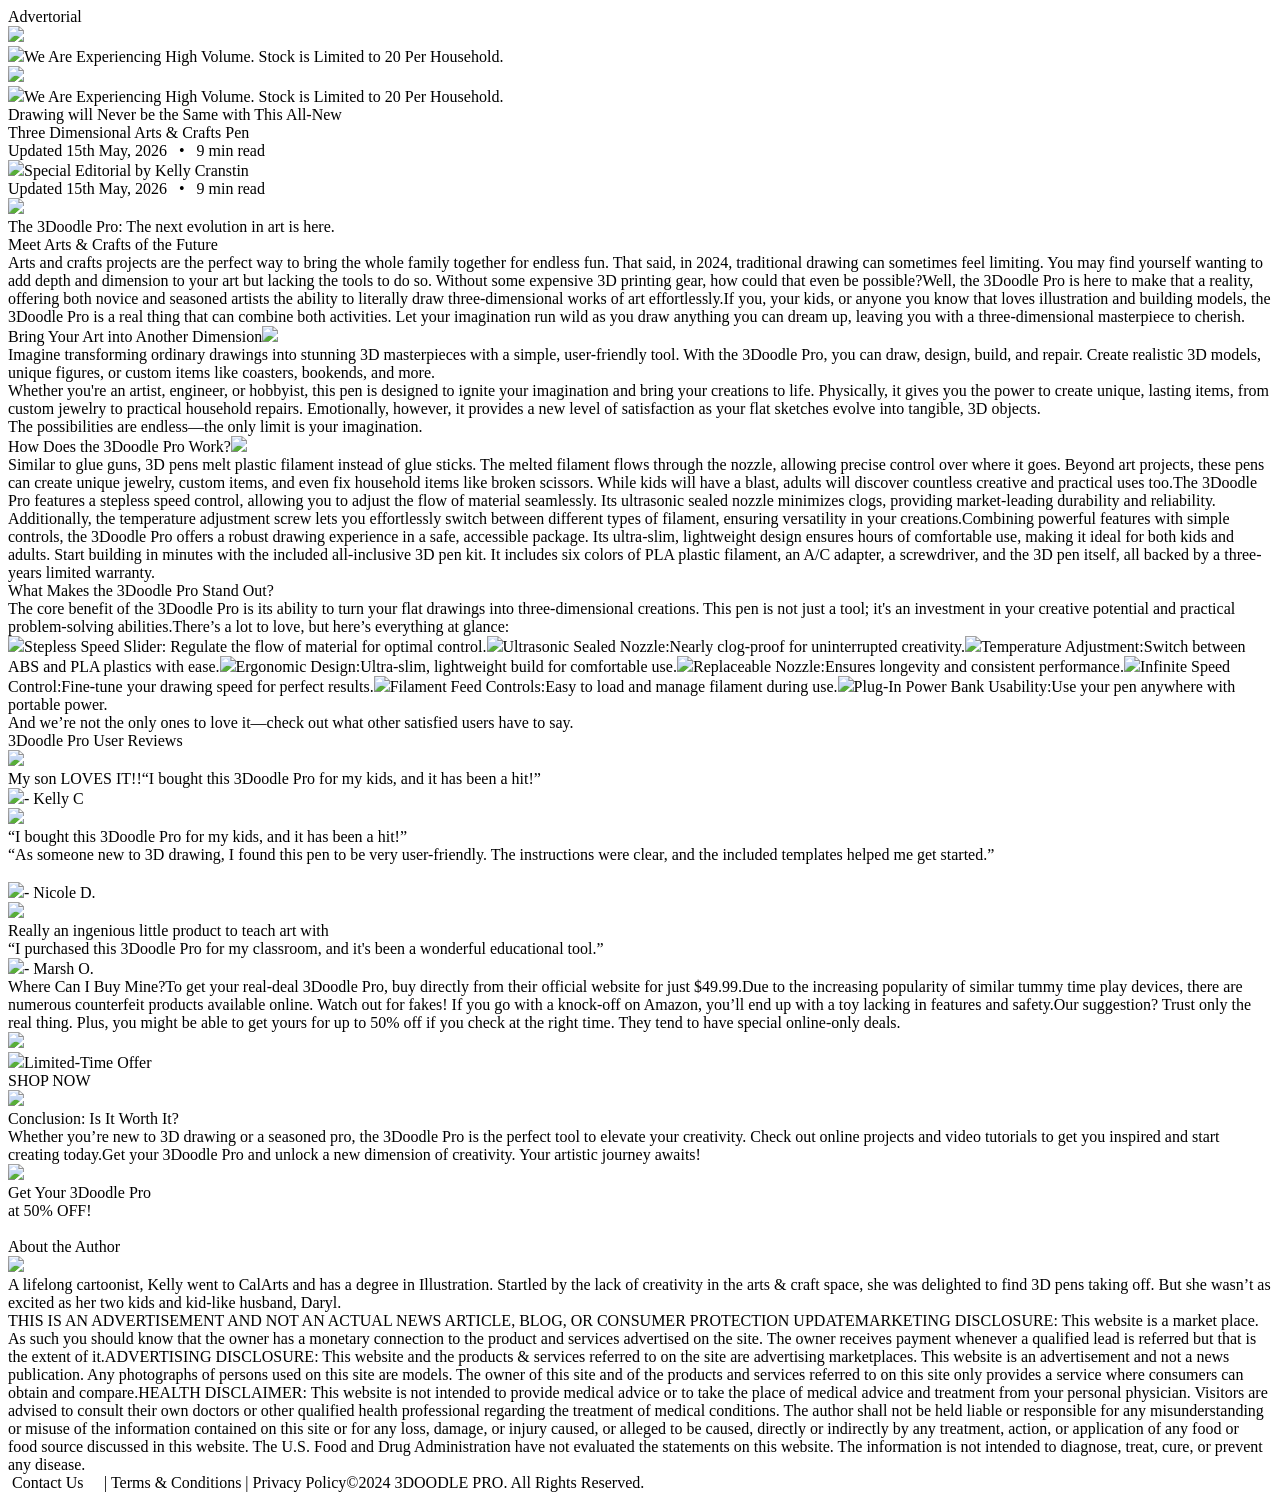
==== info/1/int/index-v1-dtlv1-dtcv3/index.html @ f33170c3 "deploy funnel preview" ====
<!DOCTYPE html><html lang="en"><head><base href="/6a0732c35bcf69f9577e27d4-preview/"><meta charset="UTF-8"><meta name="viewport" content="width=device-width, initial-scale=1.0">
<script>
  window.HEATMAP_CONTEXT = {
    funnelId: "6a0732c35bcf69f9577e27d4",
    pageType: "Presell",
    pageName: "3DoodlePro - Presell V1"
  };
</script><script>/* >> Heatmap.com :: Snippet << */(function (h,e,a,t,m,ap) { (h._heatmap_paq = []).push([ 'setTrackerUrl', (h.heatUrl = e) + a]); h.hErrorLogs=h.hErrorLogs || []; ap=t.createElement('script');  ap.src=h.heatUrl+'preprocessor.min.js?sid='+m;  ap.defer=true; t.head.appendChild(ap); ['error', 'unhandledrejection'].forEach(function (ty) {     h.addEventListener(ty, function (et) { h.hErrorLogs.push({ type: ty, event: et }); }); });})(window,'https://dashboard.heatmap.com/','heatmap.php',document,5262);</script><meta name="description" content=""><title>3DoodlePro</title><link rel="icon" href="favicon.ico" type="image/x-icon"><script>
sessionStorage.setItem("test", false);

const ALLOWED_AFFILIATE_IDS = [];

let nextPageSlug = null;

function handleUrlParams(params) {
  const specialParams = ["p_dc", "p_tenbucksoff", "p_freeship", "p_freegift"];
  const allowedDcValues = ["5", "10", "15", "20", "25"];
  const currentAffId = params.get("affid") || sessionStorage.getItem("affid");
  const discountsAllowed =
    ALLOWED_AFFILIATE_IDS.length === 0 ||
    (currentAffId !== null && ALLOWED_AFFILIATE_IDS.includes(currentAffId));
  if (!discountsAllowed) {
    specialParams.forEach((key) => sessionStorage.removeItem(key));
  }
  params.forEach((value, key) => {
    const paramKey = `p_${key}`;
    if (specialParams.includes(paramKey)) {
      if (!discountsAllowed) return;
      if (paramKey === "p_dc" && !allowedDcValues.includes(value)) return;
      sessionStorage.setItem(paramKey, value);
    } else {
      sessionStorage.setItem(key, value);
    }
  });
}

if (localStorage.getItem('sK_r')) {
  const cr = JSON.parse(localStorage.getItem('sK_r'));
  const normalizePath = (rawPath) => {
    if (!rawPath) return '';
    try {
      let p = String(rawPath);
      p = p.split('?')[0].split('#')[0];
      p = p.replace(/\/+$/, '');
      p = p.replace(/\/index.html$/, '');
      p = p.replace(/^\/+/, ''); p = p.replace(/^6a0732c35bcf69f9577e27d4-preview\/?/, '');
      return p;
    } catch (e) {
      console.error('Error normalizing path', e);
      return '';
    }
  };
  const pathname = window.location.pathname;
  const cp = normalizePath(pathname || '/');
  let nr = cr.find((r) => r.page === cp);
  if (nr) {
    const urlParams = new URLSearchParams(window.location.search);
    const baseNext = pathname.endsWith("/index.html") ? nr.next + "/index.html" : nr.next || '';
    const withQuery = urlParams && urlParams.toString()
      ? baseNext + '?' + urlParams.toString()
      : baseNext;
    nextPageSlug = withQuery && !withQuery.startsWith('/') ? '/6a0732c35bcf69f9577e27d4-preview/' + withQuery : withQuery;

    document.addEventListener("DOMContentLoaded", () => {
      MVMT.init('6a0732c35bcf69f9577e27d4', 'Presell')
      const ctaButtons = document.querySelectorAll("[data-cta-button]");
      ctaButtons.forEach((button) => {
        button.href = nextPageSlug;
        button.addEventListener("click", (e) => {
          e.preventDefault();
          MVMT.track("CTA_CLICK", {
            page: "3DoodlePro - Presell V1",
            page_type: "Presell",
            page_url: window.location.href,
          });
          window.location.href = nextPageSlug;
        });
      });
    });
  }
  
}

const route = async () => {
  if (localStorage.getItem('sK_r')) return JSON.parse(localStorage.getItem('sK_r'));
  const sessionId = MVMT.getSessionId() || localStorage.getItem("mvmt_session_id") || "";
  const url = 'https://func-ab-test-events-prod-001.azurewebsites.net/api/checkRoute?id=6a0732c35bcf69f9577e27d4&v=177913681702393&sessionId='+sessionId;
  try {
    const response = await fetch(url);
    if (!response.ok) throw new Error('Network response was not ok');
    const data = await response.json();
    localStorage.setItem('sK_r', JSON.stringify(data));
    return data;
  } catch (error) {
    console.error('There was a problem with the fetch operation:', error);
    throw error;
  }
}
const nextPage = async () => {
  let cr = await route();
  if (!cr) throw new Error('Route not found');
  const normalizePath = (rawPath) => {
    if (!rawPath) return '';
    try {
      let p = String(rawPath);
      p = p.split('?')[0].split('#')[0];
      p = p.replace(/\/+$/, '');
      p = p.replace(/\/index.html$/, '');
      p = p.replace(/^\/+/, ''); p = p.replace(/^6a0732c35bcf69f9577e27d4-preview\/?/, '');
      return p;
    } catch (e) {
      console.error('Error normalizing path', e);
      return '';
    }
  };
  const pathname = window.location.pathname;
  const cp = normalizePath(pathname || '/');
  let nr = cr.find((r) => r.page === cp);
  if (!nr) {
    try {
      localStorage.removeItem('sK_r');
    } catch (e) {
      // ignore storage errors
    }
    cr = await route();
    if (!cr) return '';
    nr = cr.find((r) => r.page === cp);
  }
  const urlParams = new URLSearchParams(window.location.search);
  if (!nr) return '';
  const baseNext = pathname.endsWith("/index.html") ? nr.next + "/index.html" : nr.next || '';
  const withQuery = urlParams && urlParams.toString()
    ? baseNext + '?' + urlParams.toString()
    : baseNext;
  const absolute = withQuery && !withQuery.startsWith('/') ? '/6a0732c35bcf69f9577e27d4-preview/' + withQuery : withQuery;
  return absolute;
}
const urlParams = new URLSearchParams(window.location.search);
handleUrlParams(urlParams);

document.addEventListener("DOMContentLoaded", () => {
  document.addEventListener("click", (event) => {
    const elementClasses = event.target.className;
    const elementId = event.target.id;

    const windowPosition = window.scrollY;
    const windowWidth = window.innerWidth;
    const windowHeight = window.innerHeight;
    const elementPosition = event.clientX;
    const elementTop = event.clientY;

    MVMT.track("PAGE_CLICK", {
      page: "3DoodlePro - Presell V1",
      page_type: "Presell",
      page_url: window.location.href,
      element_classes: elementClasses,
      element_id: elementId,
      window_position: windowPosition,
      window_width: windowWidth,
      window_height: windowHeight,
      element_position: elementPosition,
      element_top: elementTop,
    });
  });

  const params = new URLSearchParams(window.location.search);
  const elementsToHideSelectors = Array.from(params.entries()).reduce((selectors, [key, value]) => {
      if (value === "n" || value === "none") {
          selectors.push(`[data-url-param-${key}]`);
      }
      return selectors;
  }, []);
  if (elementsToHideSelectors.length) {
      document.querySelectorAll(elementsToHideSelectors.join(",")).forEach(el => el.style.display = "none");
  }
  const topBanner = document.querySelector("[data-url-param-colorbanner]");
  if (topBanner && params.has("colorbanner")) topBanner.style.backgroundColor = params.get("colorbanner") || "red";
});

const getGlobals = async () => {
  const response = await fetch("https://stdigitalmvmtprod001.blob.core.windows.net/globals/production/default");
  const data = await response.json();
  return data;
};

document.addEventListener("DOMContentLoaded", async() => {

  if (nextPageSlug === null || nextPageSlug.length === 0) {
    nextPageSlug = await nextPage();
    const ctaButtons = document.querySelectorAll("[data-cta-button]");
    ctaButtons.forEach((button) => {
      button.href = nextPageSlug;
      button.addEventListener("click", (e) => {
        e.preventDefault();
        MVMT.track("CTA_CLICK", {
          page: "3DoodlePro - Presell V1",
          page_type: "Presell",
          page_url: window.location.href,
        });
        window.location.href = nextPageSlug;
      });
    });
  }
    
  const globals = await getGlobals();
  const globalAttribute = "data-holder-global"
  const globalElements = document.querySelectorAll(`[${globalAttribute}]`);
  if (globalElements) {
    globalElements.forEach((element) => {
      const data = globals[element.getAttribute(globalAttribute)];
      element.innerText = data.label;
      if (data.type === "url") {
        element.href = data.src;
      }
    })
  }

  // Track all elements with data-sparqcms-component-id on page view
  const sparqcmsComponentElements = document.querySelectorAll("[data-sparqcms-component-id]");
  const componentIds = [];
  sparqcmsComponentElements.forEach(element => {
    componentIds.push(element.getAttribute("data-sparqcms-component-id"));
  });
  
  if (componentIds.length > 0) {
      MVMT.track("PAGE_VIEW_COMPONENTS", {
      page: "3DoodlePro - Presell V1",
      page_type: "Presell",
      page_url: window.location.href,
      component_ids: componentIds
    });
  }
});
  
  </script>
<script>
  const offerName = '3DoodlePro, 3DoodlePro';
  window.dataLayer = window.dataLayer || [];
  window.dataLayer.push({
    'event': 'pageView', 
    'offer': '3DoodlePro, 3DoodlePro',
    'customer_id':sessionStorage.getItem("customerId") || undefined,
    'page':{
      'type':'Presell',
      'isReload':performance.getEntriesByType("navigation")[0].type === "reload",
      'isExclude':false
    },
    'experiment':{
      'id':undefined,
      'name':undefined,
      'variation':undefined
    }
  });
</script>
  <link rel="stylesheet" href="styles/index-v1-dtlv1-dtcv3.css" /><link rel="preconnect" href="https://fonts.googleapis.com"><link rel="preconnect" href="https://fonts.gstatic.com" crossorigin><link rel="stylesheet" href="https://fonts.googleapis.com/css2?family=Open+Sans:ital,wght@0,300..800;1,300..800&display=swap"><link rel="stylesheet" href="https://fonts.googleapis.com/css2?family=Barlow%3Aital%2Cwght%400%2C100%3B0%2C200%3B0%2C300%3B0%2C400%3B0%2C500%3B0%2C600%3B0%2C700%3B0%2C800%3B0%2C900%3B1%2C100%3B1%2C200%3B1%2C300%3B1%2C400%3B1%2C500%3B1%2C600%3B1%2C700%3B1%2C800%3B1%2C900&display=swap"><style>@layer imported{.red {
  color: red;
}}</style></head><body><div><div><div class="c-msh9t cp54az5 cmyac1f c-x4jprr"><div class="c-lc9846 c-oaxxat c-rri4mx cxpk1f6 c7l9c6s cgewxqi cey0ojg c-aojzn2 cun148d c-b1p5ui c-xek5uz c-kiuvg5"><span class="c-n92bdn c-zdxxfh c-mtr8v cdtzbto c-jp5aks cblm654">Advertorial</span></div><div class="c-lc9846 c-oaxxat c-rri4mx cevei02 c7l9c6s cuardy4 c-hou3zo c-bjprjz cx38ma cyx7lv7 c-l69o1h c-468i9h cfr8k07"><div class="c-oaxxat c-hou3zo c-i9vfpo ckbv9zc cgt2htg cwzv3pd"><img src="assets/3doodlepro_logo.webp" class="c-hi7sxz cjmgjye c-d7jzl0" loading="lazy"/><div class="c-oaxxat c7l9c6s"><img src="assets/3doodlepro_3_danger.webp" class="c-i94isn civj747 c-d7jzl0 ctduf03 cesih2s" loading="lazy"/><span class="c-n92bdn cybkfeg c-mtr8v">We Are Experiencing High Volume. Stock is Limited to 20 Per Household.</span></div></div></div><div class="c-lc9846 c-o6hhdg c-rri4mx cevei02 c7l9c6s cuardy4 c-hou3zo c-bjprjz cx38ma cyx7lv7 c-l69o1h c-4aoy6u c-pfmr0f cbuzbgt cbunwsv cfms42u ctlu5ap"><img src="assets/3doodlepro_logo.webp" class="c-hi7sxz cjmgjye c-d7jzl0 cms8v4l c570edc c52ugyh cokimws" loading="lazy"/></div><div class="c-lc9846 c-o6hhdg c-rri4mx cxpk1f6 c7l9c6s c-a4oera c5ebccj cap9z3y c-4aoy6u c-tqu0hl c-l0sx7i c-8o6eqn ckx71ul c-xehlwv c-kisbi1 c-mo4oqm c6tnw1b c-x8zsop cc325bb cbup6rx cbv0lfv cfms42u c37snoh ctlu5ap"><img src="assets/3doodlepro_4_danger2.webp" class="c-i94isn civj747 c-d7jzl0 c7eeguv cx954fb" loading="lazy"/><span class="c-n92bdn cybkfeg c-mtr8v c-jp7uiw cjt3s68 c7e7cj7">We Are Experiencing High Volume. Stock is Limited to 20 Per Household.</span></div><div class="c-3n4ynq c-cr6oza ctdziwb"><div class="c-lc9846 c-oaxxat c-rri4mx cxpk1f6 c7l9c6s c-a4oera ckbv9zc cgt2htg cwzv3pd cybkfeg c-86svlj c-3wbag3 c-bjprjz cx38ma c-xi84yw"><span class="cmyac1f c-l53hq c-3r00w7 c-i9vfpo c-jok80d cg51hqr c-xehlwv c-kisbi1 c-6s0bo5 c1l4tka ctx81rz c25autm cc58ux6 ccf2hjg c-ohepu9 ckyn23q"><div><div>Drawing will Never be the Same with This All-New</div><div>Three Dimensional Arts &amp; Crafts Pen</div></div></span><div class="c-lc9846 c-o6hhdg c-rri4mx cxpk1f6 c7l9c6s cd3zh83 c-mb6oog cwtclh4 cey0ojg cg1k2eu c6yq6k4 c-jp6kju cjt356p c-v21edh"><span class="c-n92bdn">Updated 15th May, 2026&nbsp; &nbsp;•&nbsp; &nbsp;9 min read</span></div><div class="c-lc9846 c-oaxxat c-rri4mx cevei02 c7l9c6s c-a4oera c-i9vfpo c-xwyqlc cfvwpbu ckdowyu cb3256z c-mv17x cdty1um c-aojzn2 c-b1p5ui cun148d cx6e1ug c-x7vjh1 c-xehlwv c-kisbi1 c8qcdw cms8v4l c570edc"><img src="assets/3doodlepro_5_editor.webp" class="c-hi7sxz cjmgjye c-d7jzl0" loading="lazy"/><span class="c-n92bdn cybiifv">Special Editorial by Kelly Cranstin</span><div class="c-lc9846 c-oaxxat c-rri4mx cxpk1f6 c7l9c6s cd3zh83 c-mb6oog cwtclh4 cey0ojg cg1k2eu c-468i9h"><span class="c-n92bdn">Updated 15th May, 2026&nbsp; &nbsp;•&nbsp; &nbsp;9 min read</span></div></div></div><div class="c-lc9846 c-oaxxat c-rri4mx cevei02 c-a4oera ckbv9zc cgt2htg cwzv3pd cnwhx0r c-bjprjz cx38ma c-89lpx6 c-x2elfo c-4au6wl ciusx6p c-k1hfkf"><div class="c-lc9846 c-oaxxat c-rri4mx cxpk1f6 c7l9c6s c-a4oera cxy2bo0 cx38ma c-bjprjz c-86svlj c-3wbag3 clj6k0z c-w9u8xv"><div class="c-lc9846 c-oaxxat c-rri4mx cxpk1f6 c7l9c6s c-a4oera c-86svlj c-bjprjz cx38ma c-3wbag3 c-i9vfpo"><div class="c-lc9846 c-oaxxat c-rri4mx cxpk1f6 c7l9c6s c-a4oera c-4au6wl cx38ma c-3wbag3 c-86svlj c-bjprjz c-i9vfpo"><img src="assets/3doodlepro_6_Image1.webp" class="c-i9vfpo cjmgjye c-d7jzl0" loading="lazy"/><span class="c-n92bdn c-rp8xgd ctfmc74 c-dsr9ww c-3n63zq cey0ojg cyqfjjo cybkfeg cmrux14"><div>The 3Doodle Pro: The next evolution in art is here.<br></div></span></div></div><div class="c-lc9846 c-oaxxat c-rri4mx cxpk1f6 c-a4oera c-bjprjz cx38ma c-3wbag3 c-86svlj cmyac1f clj6k0z"><span class="cmyac1f c-l5qh9 c-482a9x c-x4jprr cybkfeg c-6dac9u c-lkwyqw c-joib1s crz2unz">Meet Arts &amp; Crafts of the Future</span><div class="cb436fl c-oaxxat cxpk1f6"><span class="cmyac1f">Arts and crafts projects are the perfect way to bring the whole family together for endless fun.&nbsp;</span><span class="cmyac1f">That said, in 2024, traditional drawing can sometimes feel limiting. You may find yourself wanting to add depth and dimension to your art but lacking the tools to do so. Without some expensive 3D printing gear, how could that even be possible?</span><span id="5f62e3RR6uT5xtTMqe38T" class="cmyac1f"><span id="3HWLqseprYB3QjRoOjo13" class="c-cvr7xx">Well, the </span><span id="lm2A6eb0KSc7i821BFDKz" class="c-cvr7xx cybkfeg">3Doodle Pro</span><span id="luMBVDRGn7LOSu3UP5ALu" class="c-cvr7xx"> is here to make that a reality, offering both novice and seasoned artists the ability to literally draw three-dimensional works of art effortlessly.</span></span><span id="ZPn0exQ8wryCg3kcD7MXm" class="cmyac1f"><span id="XZmj-61EPIfwzIJevf9hu" class="c-cvr7xx">If you, your kids, or anyone you know that loves illustration and building models, the </span><span id="UsyyRd24AMdPJR7xAVsT0" class="c-cvr7xx cybkfeg">3Doodle Pro</span><span id="DmfhDmfeWD56uzPG6Jhl-" class="c-cvr7xx"> is a real thing that can combine both activities. Let your imagination run wild as you draw anything you can dream up, leaving you with a three-dimensional masterpiece to cherish.</span></span></div></div><div class="c-lc9846 c-oaxxat c-rri4mx cxpk1f6 c-a4oera c-bjprjz cx38ma c-3wbag3 c-86svlj cmyac1f clj6k0z"><span class="cmyac1f c-l5qh9 c-482a9x c-x4jprr cybkfeg c-6dac9u c-lkf344 c-joib1s crz2unz">Bring Your Art into Another Dimension</span><img src="assets/3doodlepro_7_Image2.webp" class="c-hi7sxz cjmgjye c-d7jzl0" loading="lazy"/><div class="c-lc9846 c-oaxxat c-rri4mx cxpk1f6 c-a4oera cb436fl c-86svlj c-bjprjz cx38ma c-3wbag3"><span class="cmyac1f">Imagine transforming ordinary drawings into stunning 3D masterpieces with a simple, user-friendly tool. With the 3Doodle Pro, you can draw, design, build, and repair. Create realistic 3D models, unique figures, or custom items like coasters, bookends, and more.</span><span class="cmyac1f"><div>Whether you're an artist, engineer, or hobbyist, this pen is designed to ignite your imagination and bring your creations to life. Physically, it gives you the power to create unique, lasting items, from custom jewelry to practical household repairs. Emotionally, however, it provides a new level of satisfaction as your flat sketches evolve into tangible, 3D objects.</div></span><span id="3HWLqseprYB3QjRoOjo13" class="">The possibilities are endless—the only limit is your imagination.</span></div></div><div class="c-lc9846 c-oaxxat c-rri4mx cxpk1f6 c-a4oera c-bjprjz cx38ma c-3wbag3 c-86svlj cmyac1f clj6k0z"><span class="cmyac1f c-l5qh9 c-482a9x c-x4jprr cybkfeg c-6dac9u c-lkf344 c-joib1s crz2unz">How Does the 3Doodle Pro Work?</span><img src="assets/3doodlepro_8_Image3.webp" class="c-hi7sxz cjmgjye c-d7jzl0" loading="lazy"/><div class="c-lc9846 c-oaxxat c-rri4mx cxpk1f6 c-a4oera cb436fl c-86svlj c-bjprjz cx38ma c-3wbag3"><span class="cmyac1f">Similar to glue guns, 3D pens melt plastic filament instead of glue sticks. The melted filament flows through the nozzle, allowing precise control over where it goes. Beyond art projects, these pens can create unique jewelry, custom items, and even fix household items like broken scissors. While kids will have a blast, adults will discover countless creative and practical uses too.</span><span id="qmmK2kdocoVNhR1-4VLB9" class="cmyac1f"><span id="1metG3bpy6S6l3v_GAoOs" class="c-cvr7xx"><span>The </span></span><span id="xbdNU6TYTd9JCiljzTTIR" class="c-cvr7xx cybkfeg"><span>3Doodle Pro</span></span><span id="2ApAUpQmvKnEhuT_YsNUA" class="c-cvr7xx"><span> features a stepless speed control, allowing you to adjust the flow of material seamlessly. Its ultrasonic sealed nozzle minimizes clogs, providing market-leading durability and reliability. Additionally, the temperature adjustment screw lets you effortlessly switch between different types of filament, ensuring versatility in your creations.</span></span></span><span id="gyhRB0ADxwzDxLcv-VKRe" class=""><span id="b-YnaXT-3B4UVDmzjFKdR" class="c-cvr7xx">Combining powerful features with simple controls, the </span><span id="ZbDrc-Bx69JVcKqCRylcn" class="c-cvr7xx cybkfeg">3Doodle Pro</span><span id="Ei5WVEt73qee-jviAPv9K" class="c-cvr7xx"> offers a robust drawing experience in a safe, accessible package. Its ultra-slim, lightweight design ensures hours of comfortable use, making it ideal for both kids and adults.&nbsp;</span></span><span id="3HWLqseprYB3QjRoOjo13" class="">Start building in minutes with the included all-inclusive 3D pen kit. It includes six colors of PLA plastic filament, an A/C adapter, a screwdriver, and the 3D pen itself, all backed by a three-years limited warranty.</span></div></div><div class="c-lc9846 c-oaxxat c-rri4mx cxpk1f6 c-a4oera c-bjprjz cx38ma c-3wbag3 c-86svlj cmyac1f clj6k0z"><span class="cmyac1f c-l5qh9 c-482a9x c-x4jprr cybkfeg c-6dac9u c-lkf344 c-joib1s crz2unz">What Makes the 3Doodle Pro Stand Out?</span><div class="c-lc9846 c-oaxxat c-rri4mx cxpk1f6 c-a4oera cb436fl c-86svlj c-bjprjz cx38ma c-3wbag3"><span class="cmyac1f">The core benefit of the 3Doodle Pro is its ability to turn your flat drawings into three-dimensional creations. This pen is not just a tool; it's an investment in your creative potential and practical problem-solving abilities.</span><span id="3HWLqseprYB3QjRoOjo13" class="">There’s a lot to love, but here’s everything at glance:</span><div class="c-lc9846 c-oaxxat c-rri4mx cxpk1f6 c-a4oera c-86svlj c-3wbag3 cx38ma c-bjprjz"><span id="YX1NyquPYPYl3DuHQcu4G" class="cx6e1ug cq10fwz c7l9c6s c6yq6k4"><img src="assets/3doodlepro_10_check.webp" class="c-hi7sxz cjmgjye c-d7jzl0 c-cvr7xx ctdziwb c-aon6kp" loading="lazy"/><span id="cx4GIgip5WNWTtxyDKSSq" class="c-cvr7xx cybkfeg c-bjprjz">Stepless Speed Slider:</span><span id="yGWkRMGrX16doFthVEoov" class="c-cvr7xx"> Regulate the flow of material for optimal control.</span></span><span id="YX1NyquPYPYl3DuHQcu4G" class="cx6e1ug"><img src="assets/3doodlepro_10_check.webp" class="c-hi7sxz cjmgjye c-d7jzl0 c-cvr7xx ctdziwb c-aon6kp" loading="lazy"/><span id="cx4GIgip5WNWTtxyDKSSq" class="c-cvr7xx cybkfeg c-bjprjz">Ultrasonic Sealed Nozzle:</span><span id="yGWkRMGrX16doFthVEoov" class="c-cvr7xx">Nearly clog-proof for uninterrupted creativity.</span></span><span id="YX1NyquPYPYl3DuHQcu4G" class="cx6e1ug"><img src="assets/3doodlepro_10_check.webp" class="c-hi7sxz cjmgjye c-d7jzl0 c-cvr7xx ctdziwb c-aon6kp" loading="lazy"/><span id="cx4GIgip5WNWTtxyDKSSq" class="c-cvr7xx cybkfeg c-bjprjz">Temperature Adjustment:</span><span id="yGWkRMGrX16doFthVEoov" class="c-cvr7xx">Switch between ABS and PLA plastics with ease.</span></span><span id="YX1NyquPYPYl3DuHQcu4G" class="cx6e1ug"><img src="assets/3doodlepro_10_check.webp" class="c-hi7sxz cjmgjye c-d7jzl0 c-cvr7xx ctdziwb c-aon6kp" loading="lazy"/><span id="cx4GIgip5WNWTtxyDKSSq" class="c-cvr7xx cybkfeg c-bjprjz">Ergonomic Design:</span><span id="yGWkRMGrX16doFthVEoov" class="c-cvr7xx">Ultra-slim, lightweight build for comfortable use.</span></span><span id="YX1NyquPYPYl3DuHQcu4G" class="cx6e1ug"><img src="assets/3doodlepro_10_check.webp" class="c-hi7sxz cjmgjye c-d7jzl0 c-cvr7xx ctdziwb c-aon6kp" loading="lazy"/><span id="cx4GIgip5WNWTtxyDKSSq" class="c-cvr7xx cybkfeg c-bjprjz">Replaceable Nozzle:</span><span id="yGWkRMGrX16doFthVEoov" class="c-cvr7xx">Ensures longevity and consistent performance.</span></span><span id="YX1NyquPYPYl3DuHQcu4G" class="cx6e1ug"><img src="assets/3doodlepro_10_check.webp" class="c-hi7sxz cjmgjye c-d7jzl0 c-cvr7xx ctdziwb c-aon6kp" loading="lazy"/><span id="cx4GIgip5WNWTtxyDKSSq" class="c-cvr7xx cybkfeg c-bjprjz">Infinite Speed Control:</span><span id="yGWkRMGrX16doFthVEoov" class="c-cvr7xx">Fine-tune your drawing speed for perfect results.</span></span><span id="YX1NyquPYPYl3DuHQcu4G" class="cx6e1ug"><img src="assets/3doodlepro_10_check.webp" class="c-hi7sxz cjmgjye c-d7jzl0 c-cvr7xx ctdziwb c-aon6kp" loading="lazy"/><span id="cx4GIgip5WNWTtxyDKSSq" class="c-cvr7xx cybkfeg c-bjprjz">Filament Feed Controls:</span><span id="yGWkRMGrX16doFthVEoov" class="c-cvr7xx">Easy to load and manage filament during use.</span></span><span id="YX1NyquPYPYl3DuHQcu4G" class="cx6e1ug"><img src="assets/3doodlepro_10_check.webp" class="c-hi7sxz cjmgjye c-d7jzl0 c-cvr7xx ctdziwb c-aon6kp" loading="lazy"/><span id="cx4GIgip5WNWTtxyDKSSq" class="c-cvr7xx cybkfeg c-bjprjz">Plug-In Power Bank Usability:</span><span id="yGWkRMGrX16doFthVEoov" class="c-cvr7xx">Use your pen anywhere with portable power.</span></span></div><span id="3HWLqseprYB3QjRoOjo13" class="">And we’re not the only ones to love it—check out what other satisfied users have to say.</span></div></div><div class="c-lc9846 c-oaxxat c-rri4mx cxpk1f6 c-a4oera c-bjprjz cx38ma c-3wbag3 c-86svlj cmyac1f clj6k0z c-i9vfpo"><span class="cmyac1f c-l5qh9 c-482a9x c-x4jprr cybkfeg c-6dac9u c-lkf344 c-joib1s crz2unz">3Doodle Pro User Reviews</span><div class="c-lc9846 c-oaxxat c-rri4mx cxpk1f6 c-5pdfmv c-a4oera c-46t6vk c-86svlj c-bjprjz cx38ma c-3wbag3 cb3256z"><div class="c-lc9846 c-oaxxat c-rri4mx cxpk1f6 c7l9c6s c-a4oera c-86svlj c-bjprjz cx38ma c-3wbag3 c-i9vfpo cz1gh1k c-l0sx7i c-8o6eqn c-h366o2"><div class="c-lc9846 c-oaxxat c-rri4mx cevei02 c7l9c6s c-a4oera c-i9vfpo c-86svlj c-bjprjz cx38ma c-3wbag3 c-k1hfkf c-v21edh"><img src="assets/3doodlepro_11_Review1.webp" class="c-ix3nd2 ciusx6p cxxzq8i c-9sljs7 c-6dkt9b c8x4yki cf77mem c7e7cj7 cawdatj crizhy1 cr4wrnu" loading="lazy"/><div class="c-lc9846 c-oaxxat c-rri4mx cxpk1f6 c-5pdfmv c-535476 c-ix0gff cdtxydr clj6k0z c-aojzn2 c-cr6oza ctdziwb c-b1p5ui cd52zuk ciusx6p c-hou3zo c-6aub0t cj6ooxw cxwf7xc cd8av6o c8q8of ctukp56 c2yoc2c c2u3uy8 c-lywupb"><span class="cmyac1f cybkfeg">My son LOVES IT!!</span><span class="cmyac1f c-lkd65j">“I bought this 3Doodle Pro for my kids, and it has been a hit!”</span><div class="c-lc9846 c-oaxxat c-rri4mx cevei02 c7l9c6s c-3n63zq c-86svlj c-bjprjz cx38ma c-3wbag3"><img src="assets/821-star.png" class="c-hi7sxz cjmgjye c-d7jzl0 c-4aoy6u c-vlvq64" loading="lazy"/><span class="c-n92bdn cs0lpcz c6yq6k4 c-jfif3f c5djcif ckrnkev">- Kelly C</span></div></div></div></div><div class="c-lc9846 c-oaxxat c-rri4mx cxpk1f6 c7l9c6s c-a4oera c-86svlj c-bjprjz cx38ma c-3wbag3 c-i9vfpo cz1gh1k c-l0sx7i c-8o6eqn c-h366o2"><div class="c-lc9846 c-oaxxat c-rri4mx cevei02 c7l9c6s c-a4oera c-i9vfpo c-86svlj c-bjprjz cx38ma c-3wbag3 c-k1hfkf c-v21edh"><img src="assets/3doodlepro_14_Review2.webp" class="c-ix3nd2 ciusx6p cxxzq8i c-9sljs7 c-6dkt9b c8x4yki cf77mem c7e7cj7 cawdatj crizhy1 cr4wrnu" loading="lazy"/><div class="c-lc9846 c-oaxxat c-rri4mx cxpk1f6 c-5pdfmv c-535476 c-ix0gff cdtxydr clj6k0z c-aojzn2 c-cr6oza ctdziwb c-b1p5ui cd52zuk ciusx6p c-hou3zo c-6aub0t cj6ooxw cxwf7xc cd8av6o c8q8of ctukp56 c2yoc2c c2u3uy8 c-lywupb"><span class="cmyac1f cybkfeg">“I bought this 3Doodle Pro for my kids, and it has been a hit!”</span><span class="cmyac1f c-lkd65j"><div>“As someone new to 3D drawing, I found this pen to be very user-friendly. The instructions were clear, and the included templates helped me get started.”</div><div><br></div></span><div class="c-lc9846 c-oaxxat c-rri4mx cevei02 c7l9c6s c-3n63zq c-86svlj c-bjprjz cx38ma c-3wbag3"><img src="assets/821-star.png" class="c-hi7sxz cjmgjye c-d7jzl0 c-4aoy6u c-vlvq64" loading="lazy"/><span class="c-n92bdn cs0lpcz c6yq6k4 c-jfif3f c5djcif ckrnkev">- Nicole D.</span></div></div></div></div><div class="c-lc9846 c-oaxxat c-rri4mx cxpk1f6 c7l9c6s c-a4oera c-86svlj c-bjprjz cx38ma c-3wbag3 c-i9vfpo cz1gh1k c-l0sx7i c-8o6eqn c-h366o2"><div class="c-lc9846 c-oaxxat c-rri4mx cevei02 c7l9c6s c-a4oera c-i9vfpo c-86svlj c-bjprjz cx38ma c-3wbag3 c-k1hfkf c-v21edh"><img src="assets/3doodlepro_16_Review3.webp" class="c-ix3nd2 ciusx6p cxxzq8i c-9sljs7 c-6dkt9b c8x4yki cf77mem c7e7cj7 cawdatj crizhy1 cr4wrnu" loading="lazy"/><div class="c-lc9846 c-oaxxat c-rri4mx cxpk1f6 c-5pdfmv c-535476 c-ix0gff cdtxydr clj6k0z c-aojzn2 c-cr6oza ctdziwb c-b1p5ui cd52zuk ciusx6p c-hou3zo c-6aub0t cj6ooxw cxwf7xc cd8av6o c8q8of ctukp56 c2yoc2c c2u3uy8 c-lywupb"><span class="cmyac1f cybkfeg"><div>Really an ingenious little product to teach art with</div></span><span class="cmyac1f c-lkd65j"><div>“I purchased this 3Doodle Pro for my classroom, and it's been a wonderful educational tool.”</div></span><div class="c-lc9846 c-oaxxat c-rri4mx cevei02 c7l9c6s c-3n63zq c-86svlj c-bjprjz cx38ma c-3wbag3"><img src="assets/821-star.png" class="c-hi7sxz cjmgjye c-d7jzl0 c-4aoy6u c-vlvq64" loading="lazy"/><span class="c-n92bdn cs0lpcz c6yq6k4 c-jfif3f c5djcif ckrnkev">- Marsh O.</span></div></div></div></div></div></div><div class="c-lc9846 c-oaxxat c-rri4mx cxpk1f6 c-a4oera cb436fl c-86svlj c-bjprjz cx38ma c-3wbag3"><span class="cmyac1f c-l5qh9 c-482a9x c-x4jprr cybkfeg c-6dac9u c3afcc4 c-joib1s crz2unz">Where Can I Buy Mine?</span><span id="k_A4jE-96tqHqWaU-q1G8" class="cmyac1f"><span id="MQ7d_GHhKf9QRpuf_izEt" class="c-cvr7xx">To get your real-deal </span><span id="r58MQs5ukONMOQsuWq7FP" class="c-cvr7xx cybkfeg">3Doodle Pro</span><span id="bIkH3OdDVlIIJWIKvY-lo" class="c-cvr7xx"><span id="c91VWlOfe2QoHy-ruFM-c" class="c-cvr7xx"><span id="47P2a65dsfI3YmVL9khZ6" class="c-cvr7xx">, buy directly from their </span><a id="DPBY3C8unDP0gY9eisXTe" class="c-cvr7xx cybiifv ce3bq9n c-yq8lw3">official website</a><span id="K7C41LW2semv40nJkevl_" class="c-cvr7xx"> for just </span></span><span id="emGIOYgojjW6YBL8ZHXHT" class="c-cvr7xx cybkfeg c-4syngs">$49.99</span><span id="GNr6NdsJAlju1_q3RY6Ls" class="c-cvr7xx">.</span></span></span><span id="3HWLqseprYB3QjRoOjo13" class="">Due to the increasing popularity of similar tummy time play devices, there are numerous counterfeit products available online. Watch out for fakes! If you go with a knock-off on Amazon, you’ll end up with a toy lacking in features and safety.</span><span id="V6tbrOWnAgiGhnac2PF2i" class=""><span id="ku0ABymLE-0MYU8wU9nPK" class="c-cvr7xx">Our suggestion? Trust only the real thing. Plus, you might be able to get yours for up to </span><span id="2MSLB2KuiNNBnaFNLD7Wv" class="c-cvr7xx cybkfeg c-4syngs">50% off</span><span id="Z-Jk7tOHEPmGkXYQLjDDE" class="c-cvr7xx"> if you check at the right time. They tend to have special online-only deals.</span></span><div class="c-lc9846 c-oaxxat czb3o6e cxpk1f6 c7l9c6s c-a4oera cf2dil2 c-mb4rpv c-86svlj c-bjprjz cx38ma ccl0amx cyn51s8 c2yqw0g"><img src="assets/3doodlepro_18_product.webp" class="c-iwza5u cjmgjye c-d7jzl0 c7e7cj7" loading="lazy"/><div class="c-lc9846 c-oaxxat c-rri4mx cxpk1f6 c7l9c6s cl62gv1 c-i9vfpo crut50w cckjoz7 cnvgvs5"><img src="assets/3doodlepro_logo.webp" class="c2tedwn ciyreq9 c-d7jzl0 c7e7cj7" loading="lazy"/><span class="c-n92bdn cybkfeg c-mdsko cdujrek">Limited-Time Offer</span><div class="c-lc9846 c-oaxxat c-rri4mx cxpk1f6 c7l9c6s c4grsvl cey0ojg cybkfeg c2qm4ys cmtuajo ciwhoep c-evftdq c7e7cj7"><span class="c-n92bdn c-ltzzb cdujrek cybkfeg">SHOP NOW</span></div></div><img src="assets/3doodlepro_19_payment.webp" class="c2bwsu9 ciw0frg c-d7jzl0 cq10fwz c-6dxbsu" loading="lazy"/></div></div><div class="c-lc9846 c-oaxxat c-rri4mx cxpk1f6 c-a4oera c-bjprjz cx38ma c-3wbag3 c-86svlj cmyac1f clj6k0z"><span class="cmyac1f c-l5qh9 c-482a9x c-x4jprr cybkfeg c-6dac9u c-lkf344 c-joib1s crz2unz">Conclusion: Is It Worth It?</span><div class="c-lc9846 c-oaxxat c-rri4mx cxpk1f6 c-a4oera cb436fl c-86svlj c-bjprjz cx38ma c-3wbag3"><span id="E_mMEJKlaznQNCBVNyNQU" class=""><span id="WqVgVyo55kLxXJm852Wmi" class="c-cvr7xx">Whether you’re new to 3D drawing or a seasoned pro, the </span><span id="Vsn8sZ9n1x2QD3MI9Rl6k" class="c-cvr7xx cybkfeg">3Doodle Pro</span><span id="AW5HYMOSc3hwqbxBw4nIA" class="c-cvr7xx"> is the perfect tool to elevate your creativity. Check out online projects and video tutorials to get you inspired and start creating today.</span></span><span id="KnSzcRYsOb-bx3VJS64Ma" class=""><span id="wlWqeCTTDPOd-3v1NO_yP" class="c-cvr7xx">Get your </span><span id="q1RMvNTf1z4Wi1x3sEsr-" class="c-cvr7xx cybkfeg">3Doodle Pro</span><span id="Gx4IlLJz2BqpPlTJIhunU" class="c-cvr7xx"> and unlock a new dimension of creativity. Your artistic journey awaits!</span></span></div></div></div><div class="c-lc9846 c-oaxxat c-rri4mx cxpk1f6 c7l9c6s c-a4oera cxy09ik c-lkq7ui c-sqz8k8 c-4au6wl c-6p1rgw c-86svlj c-bjprjz cx38ma c-3wbag3 c-i9vfpo c-w9u8xv"><div class="c-lc9846 c-oaxxat c-rri4mx cxpk1f6 c7l9c6s c-a4oera c-86svlj c-bjprjz cx38ma c-3wbag3 c-rnloe9 ch24i7m c-kbr2ya c-6ozuib c-i9vfpo c-jpgxsh"><div class="c-lc9846 c-oaxxat c-rri4mx cxpk1f6 c7l9c6s c-a4oera c-mb61ox ch24i7m c-86svlj c-bjprjz cx38ma c-3wbag3 c-lky8py c-468i9h"><img src="assets/3doodlepro_20_side-product.webp" class="c-hi7sxz cjmgjye c-d7jzl0" loading="lazy"/><div class="c-lc9846 c-oaxxat c-rri4mx cxpk1f6 c7l9c6s cv8gqlz cnvebu1 ccjxzf9 cumyka9 c-chtp1s cmpe0u7 c-i9vfpo c-vrfm71"><span class="c-n92bdn c-x4jprr c-bqe4fy cey0ojg cybkfeg c-i9vfpo c-md5l5 cduhufz"><div>Get Your 3Doodle Pro</div><div>at 50% OFF!</div></span></div></div><div class="c-lc9846 c-oaxxat c-rri4mx cxpk1f6 c7l9c6s c-a4oera c-86svlj c-bjprjz cx38ma c-3wbag3 c-i9vfpo c-zcgudq cde9w9p c9p49gp cfrzq0g c-6dthvo c-lkzip0 ch24i7m"><span class="c-n92bdn"><br></span></div><div class="c-lc9846 c-oaxxat c-rri4mx cxpk1f6 c7l9c6s c-a4oera c-x4jprr c-vtf98t c-mb61ox c-86svlj c-crbsvi cx38ma c-3wbag3 cmpe0u7"><div class="c-i9vfpo ckzgool cmpbgw3 crapbd6 c-mb6oog c-oaxxat c-evftdq c-b1p5ui c-aojzn2"><span class="c-n92bdn c-x4jprr cey0ojg c-2hf5cf cu8uuf8 ccjxzf9 cybkfeg cdu0lsq">About the Author</span></div><div class="c-lc9846 c-oaxxat c-rri4mx cxpk1f6 c7l9c6s c-a4oera cxo9jnp cd6wm2t c-mb6oog c-xwwtmr cyn51s8 c-cr6oza ctdziwb c-b1p5ui c-aojzn2 c7e7cj7"><img src="assets/3doodlepro_21_author.webp" class="c-hi7sxz cjmgjye c-d7jzl0" loading="lazy"/></div><span class="cmyac1f c-cr6oza ctdziwb">A lifelong cartoonist, Kelly went to CalArts and has a degree in Illustration. Startled by the lack of creativity in the arts &amp; craft space, she was delighted to find 3D pens taking off. But she wasn’t as excited as her two kids and kid-like husband, Daryl.</span></div></div></div></div></div><div class="c-lc9846 c-oaxxat c-rri4mx cxpk1f6 c7l9c6s c-a4oera c-x4jprr c-av6asr"><div class="c-lc9846 c-oaxxat c-rri4mx cxpk1f6 c7l9c6s c-a4oera cb3knta c-86svlj c-bjprjz cx38ma c-3wbag3 ckbv9zc c-mv17x cdujrek"><span class="c-n92bdn">THIS IS AN ADVERTISEMENT AND NOT AN ACTUAL NEWS ARTICLE, BLOG, OR CONSUMER PROTECTION UPDATE</span><span class="c-n92bdn">MARKETING DISCLOSURE: This website is a market place. As such you should know that the owner has a monetary connection to the product and services advertised on the site. The owner receives payment whenever a qualified lead is referred but that is the extent of it.</span><span class="c-n92bdn">ADVERTISING DISCLOSURE: This website and the products &amp; services referred to on the site are advertising marketplaces. This website is an advertisement and not a news publication. Any photographs of persons used on this site are models. The owner of this site and of the products and services referred to on this site only provides a service where consumers can obtain and compare.</span><span class="c-n92bdn">HEALTH DISCLAIMER: This website is not intended to provide medical advice or to take the place of medical advice and treatment from your personal physician. Visitors are advised to consult their own doctors or other qualified health professional regarding the treatment of medical conditions. The author shall not be held liable or responsible for any misunderstanding or misuse of the information contained on this site or for any loss, damage, or injury caused, or alleged to be caused, directly or indirectly by any treatment, action, or application of any food or food source discussed in this website. The U.S. Food and Drug Administration have not evaluated the statements on this website. The information is not intended to diagnose, treat, cure, or prevent any disease.</span></div><div class="c-lc9846 c-oaxxat c-rri4mx cevei02 c7l9c6s c-a4oera c-i9vfpo c-ic30jh ckbv9zc c-mtr8v cdtu4gl"><span class="c-n92bdn">&nbsp;Contact Us<span style="white-space:pre">	</span>| Terms &amp; Conditions | Privacy Policy</span><span class="c-n92bdn">©2024 3DOODLE PRO. All Rights Reserved.</span></div></div></div></div></div><script src="https://stdigitalmvmtprod001.blob.core.windows.net/libs/mvmt-latest.prod.js.min.js"></script><script src="scripts/index-v1-dtlv1-dtcv3.js"></script><script src="scripts/pageBuilder/page/checkout/checkout.js"></script>
<script type="application/json" id="page-config">
{
  "campaignId": "71",
  "pageType": "Presell",
  "funnelId": "6a0732c35bcf69f9577e27d4",
  "locale": "US"
}
</script>

  <script>
    document.addEventListener("DOMContentLoaded", () => {
      setTimeout(() => {
        const cookiesBanner = document.querySelector("[data-cookie-banner]");
        const cookieAcceptButton = document.querySelector("[data-cookie-accept-button]");
        const cookieRejectButton = document.querySelector("[data-cookie-reject-button]");

        if (!(cookiesBanner && cookieAcceptButton && cookieRejectButton)) return;

        const cookieDependentScripts = [];
        const cookiesAnswer = sessionStorage.getItem("cookiesAnswer");

        if (cookiesAnswer === "accepted" || cookiesAnswer === "rejected") {
          cookiesBanner.style.display = "none";
          injectTrackingScripts();
        } else {
          cookiesBanner.style.display = "flex";
        }

        cookieAcceptButton.addEventListener("click", () => {
          sessionStorage.setItem("cookiesAnswer", "accepted");
          cookiesBanner.style.display = "none";
          if (cookieDependentScripts.length > 0) injectTrackingScripts()
        });

        cookieRejectButton.addEventListener("click", () => {
          sessionStorage.setItem("cookiesAnswer", "rejected");
          cookiesBanner.style.display = "none";
        });

        function injectTrackingScripts() {
          cookieDependentScripts.forEach((script) => {
            if (script.src) {
              const scriptElement = document.createElement("script");
              scriptElement.src = script.src;
              scriptElement.async = true;
              document.head.appendChild(scriptElement);
            } else if (script.text) {
              const scriptElement = document.createElement("script")
              scriptElement.innerHTML = script.text;
              document.head.appendChild(scriptElement);
            }
          })
        }
      }, 500);
    });
  </script>
  </body></html>
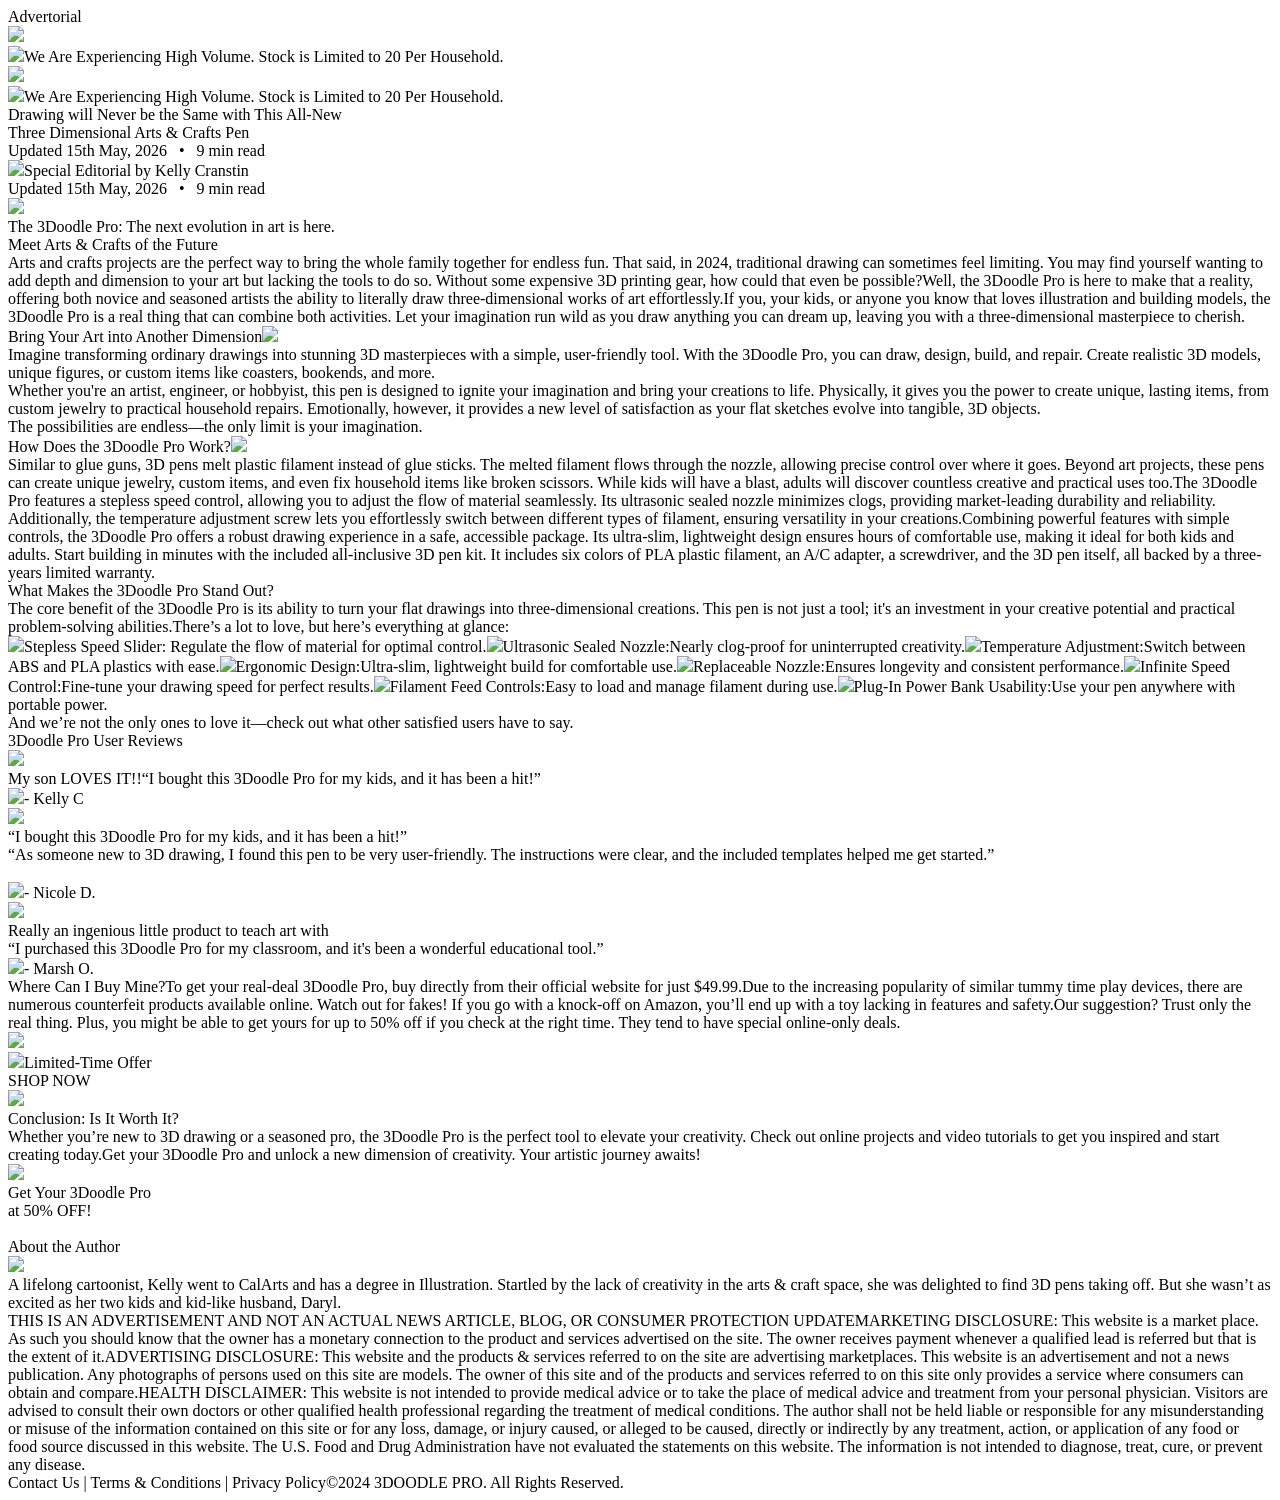
==== commit 9db9f63b: "deploy funnel preview" ====
--- a/info/1/int/index-v1-dtlv1-dtcv3/index.html
+++ b/info/1/int/index-v1-dtlv1-dtcv3/index.html
@@ -84,7 +84,7 @@
 const route = async () => {
   if (localStorage.getItem('sK_r')) return JSON.parse(localStorage.getItem('sK_r'));
   const sessionId = MVMT.getSessionId() || localStorage.getItem("mvmt_session_id") || "";
-  const url = 'https://func-ab-test-events-prod-001.azurewebsites.net/api/checkRoute?id=6a0732c35bcf69f9577e27d4&v=177913681702393&sessionId='+sessionId;
+  const url = 'https://func-ab-test-events-prod-001.azurewebsites.net/api/checkRoute?id=6a0732c35bcf69f9577e27d4&v=177913750725924&sessionId='+sessionId;
   try {
     const response = await fetch(url);
     if (!response.ok) throw new Error('Network response was not ok');
@@ -254,7 +254,7 @@
 </script>
   <link rel="stylesheet" href="styles/index-v1-dtlv1-dtcv3.css" /><link rel="preconnect" href="https://fonts.googleapis.com"><link rel="preconnect" href="https://fonts.gstatic.com" crossorigin><link rel="stylesheet" href="https://fonts.googleapis.com/css2?family=Open+Sans:ital,wght@0,300..800;1,300..800&display=swap"><link rel="stylesheet" href="https://fonts.googleapis.com/css2?family=Barlow%3Aital%2Cwght%400%2C100%3B0%2C200%3B0%2C300%3B0%2C400%3B0%2C500%3B0%2C600%3B0%2C700%3B0%2C800%3B0%2C900%3B1%2C100%3B1%2C200%3B1%2C300%3B1%2C400%3B1%2C500%3B1%2C600%3B1%2C700%3B1%2C800%3B1%2C900&display=swap"><style>@layer imported{.red {
   color: red;
-}}</style></head><body><div><div><div class="c-msh9t cp54az5 cmyac1f c-x4jprr"><div class="c-lc9846 c-oaxxat c-rri4mx cxpk1f6 c7l9c6s cgewxqi cey0ojg c-aojzn2 cun148d c-b1p5ui c-xek5uz c-kiuvg5"><span class="c-n92bdn c-zdxxfh c-mtr8v cdtzbto c-jp5aks cblm654">Advertorial</span></div><div class="c-lc9846 c-oaxxat c-rri4mx cevei02 c7l9c6s cuardy4 c-hou3zo c-bjprjz cx38ma cyx7lv7 c-l69o1h c-468i9h cfr8k07"><div class="c-oaxxat c-hou3zo c-i9vfpo ckbv9zc cgt2htg cwzv3pd"><img src="assets/3doodlepro_logo.webp" class="c-hi7sxz cjmgjye c-d7jzl0" loading="lazy"/><div class="c-oaxxat c7l9c6s"><img src="assets/3doodlepro_3_danger.webp" class="c-i94isn civj747 c-d7jzl0 ctduf03 cesih2s" loading="lazy"/><span class="c-n92bdn cybkfeg c-mtr8v">We Are Experiencing High Volume. Stock is Limited to 20 Per Household.</span></div></div></div><div class="c-lc9846 c-o6hhdg c-rri4mx cevei02 c7l9c6s cuardy4 c-hou3zo c-bjprjz cx38ma cyx7lv7 c-l69o1h c-4aoy6u c-pfmr0f cbuzbgt cbunwsv cfms42u ctlu5ap"><img src="assets/3doodlepro_logo.webp" class="c-hi7sxz cjmgjye c-d7jzl0 cms8v4l c570edc c52ugyh cokimws" loading="lazy"/></div><div class="c-lc9846 c-o6hhdg c-rri4mx cxpk1f6 c7l9c6s c-a4oera c5ebccj cap9z3y c-4aoy6u c-tqu0hl c-l0sx7i c-8o6eqn ckx71ul c-xehlwv c-kisbi1 c-mo4oqm c6tnw1b c-x8zsop cc325bb cbup6rx cbv0lfv cfms42u c37snoh ctlu5ap"><img src="assets/3doodlepro_4_danger2.webp" class="c-i94isn civj747 c-d7jzl0 c7eeguv cx954fb" loading="lazy"/><span class="c-n92bdn cybkfeg c-mtr8v c-jp7uiw cjt3s68 c7e7cj7">We Are Experiencing High Volume. Stock is Limited to 20 Per Household.</span></div><div class="c-3n4ynq c-cr6oza ctdziwb"><div class="c-lc9846 c-oaxxat c-rri4mx cxpk1f6 c7l9c6s c-a4oera ckbv9zc cgt2htg cwzv3pd cybkfeg c-86svlj c-3wbag3 c-bjprjz cx38ma c-xi84yw"><span class="cmyac1f c-l53hq c-3r00w7 c-i9vfpo c-jok80d cg51hqr c-xehlwv c-kisbi1 c-6s0bo5 c1l4tka ctx81rz c25autm cc58ux6 ccf2hjg c-ohepu9 ckyn23q"><div><div>Drawing will Never be the Same with This All-New</div><div>Three Dimensional Arts &amp; Crafts Pen</div></div></span><div class="c-lc9846 c-o6hhdg c-rri4mx cxpk1f6 c7l9c6s cd3zh83 c-mb6oog cwtclh4 cey0ojg cg1k2eu c6yq6k4 c-jp6kju cjt356p c-v21edh"><span class="c-n92bdn">Updated 15th May, 2026&nbsp; &nbsp;•&nbsp; &nbsp;9 min read</span></div><div class="c-lc9846 c-oaxxat c-rri4mx cevei02 c7l9c6s c-a4oera c-i9vfpo c-xwyqlc cfvwpbu ckdowyu cb3256z c-mv17x cdty1um c-aojzn2 c-b1p5ui cun148d cx6e1ug c-x7vjh1 c-xehlwv c-kisbi1 c8qcdw cms8v4l c570edc"><img src="assets/3doodlepro_5_editor.webp" class="c-hi7sxz cjmgjye c-d7jzl0" loading="lazy"/><span class="c-n92bdn cybiifv">Special Editorial by Kelly Cranstin</span><div class="c-lc9846 c-oaxxat c-rri4mx cxpk1f6 c7l9c6s cd3zh83 c-mb6oog cwtclh4 cey0ojg cg1k2eu c-468i9h"><span class="c-n92bdn">Updated 15th May, 2026&nbsp; &nbsp;•&nbsp; &nbsp;9 min read</span></div></div></div><div class="c-lc9846 c-oaxxat c-rri4mx cevei02 c-a4oera ckbv9zc cgt2htg cwzv3pd cnwhx0r c-bjprjz cx38ma c-89lpx6 c-x2elfo c-4au6wl ciusx6p c-k1hfkf"><div class="c-lc9846 c-oaxxat c-rri4mx cxpk1f6 c7l9c6s c-a4oera cxy2bo0 cx38ma c-bjprjz c-86svlj c-3wbag3 clj6k0z c-w9u8xv"><div class="c-lc9846 c-oaxxat c-rri4mx cxpk1f6 c7l9c6s c-a4oera c-86svlj c-bjprjz cx38ma c-3wbag3 c-i9vfpo"><div class="c-lc9846 c-oaxxat c-rri4mx cxpk1f6 c7l9c6s c-a4oera c-4au6wl cx38ma c-3wbag3 c-86svlj c-bjprjz c-i9vfpo"><img src="assets/3doodlepro_6_Image1.webp" class="c-i9vfpo cjmgjye c-d7jzl0" loading="lazy"/><span class="c-n92bdn c-rp8xgd ctfmc74 c-dsr9ww c-3n63zq cey0ojg cyqfjjo cybkfeg cmrux14"><div>The 3Doodle Pro: The next evolution in art is here.<br></div></span></div></div><div class="c-lc9846 c-oaxxat c-rri4mx cxpk1f6 c-a4oera c-bjprjz cx38ma c-3wbag3 c-86svlj cmyac1f clj6k0z"><span class="cmyac1f c-l5qh9 c-482a9x c-x4jprr cybkfeg c-6dac9u c-lkwyqw c-joib1s crz2unz">Meet Arts &amp; Crafts of the Future</span><div class="cb436fl c-oaxxat cxpk1f6"><span class="cmyac1f">Arts and crafts projects are the perfect way to bring the whole family together for endless fun.&nbsp;</span><span class="cmyac1f">That said, in 2024, traditional drawing can sometimes feel limiting. You may find yourself wanting to add depth and dimension to your art but lacking the tools to do so. Without some expensive 3D printing gear, how could that even be possible?</span><span id="5f62e3RR6uT5xtTMqe38T" class="cmyac1f"><span id="3HWLqseprYB3QjRoOjo13" class="c-cvr7xx">Well, the </span><span id="lm2A6eb0KSc7i821BFDKz" class="c-cvr7xx cybkfeg">3Doodle Pro</span><span id="luMBVDRGn7LOSu3UP5ALu" class="c-cvr7xx"> is here to make that a reality, offering both novice and seasoned artists the ability to literally draw three-dimensional works of art effortlessly.</span></span><span id="ZPn0exQ8wryCg3kcD7MXm" class="cmyac1f"><span id="XZmj-61EPIfwzIJevf9hu" class="c-cvr7xx">If you, your kids, or anyone you know that loves illustration and building models, the </span><span id="UsyyRd24AMdPJR7xAVsT0" class="c-cvr7xx cybkfeg">3Doodle Pro</span><span id="DmfhDmfeWD56uzPG6Jhl-" class="c-cvr7xx"> is a real thing that can combine both activities. Let your imagination run wild as you draw anything you can dream up, leaving you with a three-dimensional masterpiece to cherish.</span></span></div></div><div class="c-lc9846 c-oaxxat c-rri4mx cxpk1f6 c-a4oera c-bjprjz cx38ma c-3wbag3 c-86svlj cmyac1f clj6k0z"><span class="cmyac1f c-l5qh9 c-482a9x c-x4jprr cybkfeg c-6dac9u c-lkf344 c-joib1s crz2unz">Bring Your Art into Another Dimension</span><img src="assets/3doodlepro_7_Image2.webp" class="c-hi7sxz cjmgjye c-d7jzl0" loading="lazy"/><div class="c-lc9846 c-oaxxat c-rri4mx cxpk1f6 c-a4oera cb436fl c-86svlj c-bjprjz cx38ma c-3wbag3"><span class="cmyac1f">Imagine transforming ordinary drawings into stunning 3D masterpieces with a simple, user-friendly tool. With the 3Doodle Pro, you can draw, design, build, and repair. Create realistic 3D models, unique figures, or custom items like coasters, bookends, and more.</span><span class="cmyac1f"><div>Whether you're an artist, engineer, or hobbyist, this pen is designed to ignite your imagination and bring your creations to life. Physically, it gives you the power to create unique, lasting items, from custom jewelry to practical household repairs. Emotionally, however, it provides a new level of satisfaction as your flat sketches evolve into tangible, 3D objects.</div></span><span id="3HWLqseprYB3QjRoOjo13" class="">The possibilities are endless—the only limit is your imagination.</span></div></div><div class="c-lc9846 c-oaxxat c-rri4mx cxpk1f6 c-a4oera c-bjprjz cx38ma c-3wbag3 c-86svlj cmyac1f clj6k0z"><span class="cmyac1f c-l5qh9 c-482a9x c-x4jprr cybkfeg c-6dac9u c-lkf344 c-joib1s crz2unz">How Does the 3Doodle Pro Work?</span><img src="assets/3doodlepro_8_Image3.webp" class="c-hi7sxz cjmgjye c-d7jzl0" loading="lazy"/><div class="c-lc9846 c-oaxxat c-rri4mx cxpk1f6 c-a4oera cb436fl c-86svlj c-bjprjz cx38ma c-3wbag3"><span class="cmyac1f">Similar to glue guns, 3D pens melt plastic filament instead of glue sticks. The melted filament flows through the nozzle, allowing precise control over where it goes. Beyond art projects, these pens can create unique jewelry, custom items, and even fix household items like broken scissors. While kids will have a blast, adults will discover countless creative and practical uses too.</span><span id="qmmK2kdocoVNhR1-4VLB9" class="cmyac1f"><span id="1metG3bpy6S6l3v_GAoOs" class="c-cvr7xx"><span>The </span></span><span id="xbdNU6TYTd9JCiljzTTIR" class="c-cvr7xx cybkfeg"><span>3Doodle Pro</span></span><span id="2ApAUpQmvKnEhuT_YsNUA" class="c-cvr7xx"><span> features a stepless speed control, allowing you to adjust the flow of material seamlessly. Its ultrasonic sealed nozzle minimizes clogs, providing market-leading durability and reliability. Additionally, the temperature adjustment screw lets you effortlessly switch between different types of filament, ensuring versatility in your creations.</span></span></span><span id="gyhRB0ADxwzDxLcv-VKRe" class=""><span id="b-YnaXT-3B4UVDmzjFKdR" class="c-cvr7xx">Combining powerful features with simple controls, the </span><span id="ZbDrc-Bx69JVcKqCRylcn" class="c-cvr7xx cybkfeg">3Doodle Pro</span><span id="Ei5WVEt73qee-jviAPv9K" class="c-cvr7xx"> offers a robust drawing experience in a safe, accessible package. Its ultra-slim, lightweight design ensures hours of comfortable use, making it ideal for both kids and adults.&nbsp;</span></span><span id="3HWLqseprYB3QjRoOjo13" class="">Start building in minutes with the included all-inclusive 3D pen kit. It includes six colors of PLA plastic filament, an A/C adapter, a screwdriver, and the 3D pen itself, all backed by a three-years limited warranty.</span></div></div><div class="c-lc9846 c-oaxxat c-rri4mx cxpk1f6 c-a4oera c-bjprjz cx38ma c-3wbag3 c-86svlj cmyac1f clj6k0z"><span class="cmyac1f c-l5qh9 c-482a9x c-x4jprr cybkfeg c-6dac9u c-lkf344 c-joib1s crz2unz">What Makes the 3Doodle Pro Stand Out?</span><div class="c-lc9846 c-oaxxat c-rri4mx cxpk1f6 c-a4oera cb436fl c-86svlj c-bjprjz cx38ma c-3wbag3"><span class="cmyac1f">The core benefit of the 3Doodle Pro is its ability to turn your flat drawings into three-dimensional creations. This pen is not just a tool; it's an investment in your creative potential and practical problem-solving abilities.</span><span id="3HWLqseprYB3QjRoOjo13" class="">There’s a lot to love, but here’s everything at glance:</span><div class="c-lc9846 c-oaxxat c-rri4mx cxpk1f6 c-a4oera c-86svlj c-3wbag3 cx38ma c-bjprjz"><span id="YX1NyquPYPYl3DuHQcu4G" class="cx6e1ug cq10fwz c7l9c6s c6yq6k4"><img src="assets/3doodlepro_10_check.webp" class="c-hi7sxz cjmgjye c-d7jzl0 c-cvr7xx ctdziwb c-aon6kp" loading="lazy"/><span id="cx4GIgip5WNWTtxyDKSSq" class="c-cvr7xx cybkfeg c-bjprjz">Stepless Speed Slider:</span><span id="yGWkRMGrX16doFthVEoov" class="c-cvr7xx"> Regulate the flow of material for optimal control.</span></span><span id="YX1NyquPYPYl3DuHQcu4G" class="cx6e1ug"><img src="assets/3doodlepro_10_check.webp" class="c-hi7sxz cjmgjye c-d7jzl0 c-cvr7xx ctdziwb c-aon6kp" loading="lazy"/><span id="cx4GIgip5WNWTtxyDKSSq" class="c-cvr7xx cybkfeg c-bjprjz">Ultrasonic Sealed Nozzle:</span><span id="yGWkRMGrX16doFthVEoov" class="c-cvr7xx">Nearly clog-proof for uninterrupted creativity.</span></span><span id="YX1NyquPYPYl3DuHQcu4G" class="cx6e1ug"><img src="assets/3doodlepro_10_check.webp" class="c-hi7sxz cjmgjye c-d7jzl0 c-cvr7xx ctdziwb c-aon6kp" loading="lazy"/><span id="cx4GIgip5WNWTtxyDKSSq" class="c-cvr7xx cybkfeg c-bjprjz">Temperature Adjustment:</span><span id="yGWkRMGrX16doFthVEoov" class="c-cvr7xx">Switch between ABS and PLA plastics with ease.</span></span><span id="YX1NyquPYPYl3DuHQcu4G" class="cx6e1ug"><img src="assets/3doodlepro_10_check.webp" class="c-hi7sxz cjmgjye c-d7jzl0 c-cvr7xx ctdziwb c-aon6kp" loading="lazy"/><span id="cx4GIgip5WNWTtxyDKSSq" class="c-cvr7xx cybkfeg c-bjprjz">Ergonomic Design:</span><span id="yGWkRMGrX16doFthVEoov" class="c-cvr7xx">Ultra-slim, lightweight build for comfortable use.</span></span><span id="YX1NyquPYPYl3DuHQcu4G" class="cx6e1ug"><img src="assets/3doodlepro_10_check.webp" class="c-hi7sxz cjmgjye c-d7jzl0 c-cvr7xx ctdziwb c-aon6kp" loading="lazy"/><span id="cx4GIgip5WNWTtxyDKSSq" class="c-cvr7xx cybkfeg c-bjprjz">Replaceable Nozzle:</span><span id="yGWkRMGrX16doFthVEoov" class="c-cvr7xx">Ensures longevity and consistent performance.</span></span><span id="YX1NyquPYPYl3DuHQcu4G" class="cx6e1ug"><img src="assets/3doodlepro_10_check.webp" class="c-hi7sxz cjmgjye c-d7jzl0 c-cvr7xx ctdziwb c-aon6kp" loading="lazy"/><span id="cx4GIgip5WNWTtxyDKSSq" class="c-cvr7xx cybkfeg c-bjprjz">Infinite Speed Control:</span><span id="yGWkRMGrX16doFthVEoov" class="c-cvr7xx">Fine-tune your drawing speed for perfect results.</span></span><span id="YX1NyquPYPYl3DuHQcu4G" class="cx6e1ug"><img src="assets/3doodlepro_10_check.webp" class="c-hi7sxz cjmgjye c-d7jzl0 c-cvr7xx ctdziwb c-aon6kp" loading="lazy"/><span id="cx4GIgip5WNWTtxyDKSSq" class="c-cvr7xx cybkfeg c-bjprjz">Filament Feed Controls:</span><span id="yGWkRMGrX16doFthVEoov" class="c-cvr7xx">Easy to load and manage filament during use.</span></span><span id="YX1NyquPYPYl3DuHQcu4G" class="cx6e1ug"><img src="assets/3doodlepro_10_check.webp" class="c-hi7sxz cjmgjye c-d7jzl0 c-cvr7xx ctdziwb c-aon6kp" loading="lazy"/><span id="cx4GIgip5WNWTtxyDKSSq" class="c-cvr7xx cybkfeg c-bjprjz">Plug-In Power Bank Usability:</span><span id="yGWkRMGrX16doFthVEoov" class="c-cvr7xx">Use your pen anywhere with portable power.</span></span></div><span id="3HWLqseprYB3QjRoOjo13" class="">And we’re not the only ones to love it—check out what other satisfied users have to say.</span></div></div><div class="c-lc9846 c-oaxxat c-rri4mx cxpk1f6 c-a4oera c-bjprjz cx38ma c-3wbag3 c-86svlj cmyac1f clj6k0z c-i9vfpo"><span class="cmyac1f c-l5qh9 c-482a9x c-x4jprr cybkfeg c-6dac9u c-lkf344 c-joib1s crz2unz">3Doodle Pro User Reviews</span><div class="c-lc9846 c-oaxxat c-rri4mx cxpk1f6 c-5pdfmv c-a4oera c-46t6vk c-86svlj c-bjprjz cx38ma c-3wbag3 cb3256z"><div class="c-lc9846 c-oaxxat c-rri4mx cxpk1f6 c7l9c6s c-a4oera c-86svlj c-bjprjz cx38ma c-3wbag3 c-i9vfpo cz1gh1k c-l0sx7i c-8o6eqn c-h366o2"><div class="c-lc9846 c-oaxxat c-rri4mx cevei02 c7l9c6s c-a4oera c-i9vfpo c-86svlj c-bjprjz cx38ma c-3wbag3 c-k1hfkf c-v21edh"><img src="assets/3doodlepro_11_Review1.webp" class="c-ix3nd2 ciusx6p cxxzq8i c-9sljs7 c-6dkt9b c8x4yki cf77mem c7e7cj7 cawdatj crizhy1 cr4wrnu" loading="lazy"/><div class="c-lc9846 c-oaxxat c-rri4mx cxpk1f6 c-5pdfmv c-535476 c-ix0gff cdtxydr clj6k0z c-aojzn2 c-cr6oza ctdziwb c-b1p5ui cd52zuk ciusx6p c-hou3zo c-6aub0t cj6ooxw cxwf7xc cd8av6o c8q8of ctukp56 c2yoc2c c2u3uy8 c-lywupb"><span class="cmyac1f cybkfeg">My son LOVES IT!!</span><span class="cmyac1f c-lkd65j">“I bought this 3Doodle Pro for my kids, and it has been a hit!”</span><div class="c-lc9846 c-oaxxat c-rri4mx cevei02 c7l9c6s c-3n63zq c-86svlj c-bjprjz cx38ma c-3wbag3"><img src="assets/821-star.png" class="c-hi7sxz cjmgjye c-d7jzl0 c-4aoy6u c-vlvq64" loading="lazy"/><span class="c-n92bdn cs0lpcz c6yq6k4 c-jfif3f c5djcif ckrnkev">- Kelly C</span></div></div></div></div><div class="c-lc9846 c-oaxxat c-rri4mx cxpk1f6 c7l9c6s c-a4oera c-86svlj c-bjprjz cx38ma c-3wbag3 c-i9vfpo cz1gh1k c-l0sx7i c-8o6eqn c-h366o2"><div class="c-lc9846 c-oaxxat c-rri4mx cevei02 c7l9c6s c-a4oera c-i9vfpo c-86svlj c-bjprjz cx38ma c-3wbag3 c-k1hfkf c-v21edh"><img src="assets/3doodlepro_14_Review2.webp" class="c-ix3nd2 ciusx6p cxxzq8i c-9sljs7 c-6dkt9b c8x4yki cf77mem c7e7cj7 cawdatj crizhy1 cr4wrnu" loading="lazy"/><div class="c-lc9846 c-oaxxat c-rri4mx cxpk1f6 c-5pdfmv c-535476 c-ix0gff cdtxydr clj6k0z c-aojzn2 c-cr6oza ctdziwb c-b1p5ui cd52zuk ciusx6p c-hou3zo c-6aub0t cj6ooxw cxwf7xc cd8av6o c8q8of ctukp56 c2yoc2c c2u3uy8 c-lywupb"><span class="cmyac1f cybkfeg">“I bought this 3Doodle Pro for my kids, and it has been a hit!”</span><span class="cmyac1f c-lkd65j"><div>“As someone new to 3D drawing, I found this pen to be very user-friendly. The instructions were clear, and the included templates helped me get started.”</div><div><br></div></span><div class="c-lc9846 c-oaxxat c-rri4mx cevei02 c7l9c6s c-3n63zq c-86svlj c-bjprjz cx38ma c-3wbag3"><img src="assets/821-star.png" class="c-hi7sxz cjmgjye c-d7jzl0 c-4aoy6u c-vlvq64" loading="lazy"/><span class="c-n92bdn cs0lpcz c6yq6k4 c-jfif3f c5djcif ckrnkev">- Nicole D.</span></div></div></div></div><div class="c-lc9846 c-oaxxat c-rri4mx cxpk1f6 c7l9c6s c-a4oera c-86svlj c-bjprjz cx38ma c-3wbag3 c-i9vfpo cz1gh1k c-l0sx7i c-8o6eqn c-h366o2"><div class="c-lc9846 c-oaxxat c-rri4mx cevei02 c7l9c6s c-a4oera c-i9vfpo c-86svlj c-bjprjz cx38ma c-3wbag3 c-k1hfkf c-v21edh"><img src="assets/3doodlepro_16_Review3.webp" class="c-ix3nd2 ciusx6p cxxzq8i c-9sljs7 c-6dkt9b c8x4yki cf77mem c7e7cj7 cawdatj crizhy1 cr4wrnu" loading="lazy"/><div class="c-lc9846 c-oaxxat c-rri4mx cxpk1f6 c-5pdfmv c-535476 c-ix0gff cdtxydr clj6k0z c-aojzn2 c-cr6oza ctdziwb c-b1p5ui cd52zuk ciusx6p c-hou3zo c-6aub0t cj6ooxw cxwf7xc cd8av6o c8q8of ctukp56 c2yoc2c c2u3uy8 c-lywupb"><span class="cmyac1f cybkfeg"><div>Really an ingenious little product to teach art with</div></span><span class="cmyac1f c-lkd65j"><div>“I purchased this 3Doodle Pro for my classroom, and it's been a wonderful educational tool.”</div></span><div class="c-lc9846 c-oaxxat c-rri4mx cevei02 c7l9c6s c-3n63zq c-86svlj c-bjprjz cx38ma c-3wbag3"><img src="assets/821-star.png" class="c-hi7sxz cjmgjye c-d7jzl0 c-4aoy6u c-vlvq64" loading="lazy"/><span class="c-n92bdn cs0lpcz c6yq6k4 c-jfif3f c5djcif ckrnkev">- Marsh O.</span></div></div></div></div></div></div><div class="c-lc9846 c-oaxxat c-rri4mx cxpk1f6 c-a4oera cb436fl c-86svlj c-bjprjz cx38ma c-3wbag3"><span class="cmyac1f c-l5qh9 c-482a9x c-x4jprr cybkfeg c-6dac9u c3afcc4 c-joib1s crz2unz">Where Can I Buy Mine?</span><span id="k_A4jE-96tqHqWaU-q1G8" class="cmyac1f"><span id="MQ7d_GHhKf9QRpuf_izEt" class="c-cvr7xx">To get your real-deal </span><span id="r58MQs5ukONMOQsuWq7FP" class="c-cvr7xx cybkfeg">3Doodle Pro</span><span id="bIkH3OdDVlIIJWIKvY-lo" class="c-cvr7xx"><span id="c91VWlOfe2QoHy-ruFM-c" class="c-cvr7xx"><span id="47P2a65dsfI3YmVL9khZ6" class="c-cvr7xx">, buy directly from their </span><a id="DPBY3C8unDP0gY9eisXTe" class="c-cvr7xx cybiifv ce3bq9n c-yq8lw3">official website</a><span id="K7C41LW2semv40nJkevl_" class="c-cvr7xx"> for just </span></span><span id="emGIOYgojjW6YBL8ZHXHT" class="c-cvr7xx cybkfeg c-4syngs">$49.99</span><span id="GNr6NdsJAlju1_q3RY6Ls" class="c-cvr7xx">.</span></span></span><span id="3HWLqseprYB3QjRoOjo13" class="">Due to the increasing popularity of similar tummy time play devices, there are numerous counterfeit products available online. Watch out for fakes! If you go with a knock-off on Amazon, you’ll end up with a toy lacking in features and safety.</span><span id="V6tbrOWnAgiGhnac2PF2i" class=""><span id="ku0ABymLE-0MYU8wU9nPK" class="c-cvr7xx">Our suggestion? Trust only the real thing. Plus, you might be able to get yours for up to </span><span id="2MSLB2KuiNNBnaFNLD7Wv" class="c-cvr7xx cybkfeg c-4syngs">50% off</span><span id="Z-Jk7tOHEPmGkXYQLjDDE" class="c-cvr7xx"> if you check at the right time. They tend to have special online-only deals.</span></span><div class="c-lc9846 c-oaxxat czb3o6e cxpk1f6 c7l9c6s c-a4oera cf2dil2 c-mb4rpv c-86svlj c-bjprjz cx38ma ccl0amx cyn51s8 c2yqw0g"><img src="assets/3doodlepro_18_product.webp" class="c-iwza5u cjmgjye c-d7jzl0 c7e7cj7" loading="lazy"/><div class="c-lc9846 c-oaxxat c-rri4mx cxpk1f6 c7l9c6s cl62gv1 c-i9vfpo crut50w cckjoz7 cnvgvs5"><img src="assets/3doodlepro_logo.webp" class="c2tedwn ciyreq9 c-d7jzl0 c7e7cj7" loading="lazy"/><span class="c-n92bdn cybkfeg c-mdsko cdujrek">Limited-Time Offer</span><div class="c-lc9846 c-oaxxat c-rri4mx cxpk1f6 c7l9c6s c4grsvl cey0ojg cybkfeg c2qm4ys cmtuajo ciwhoep c-evftdq c7e7cj7"><span class="c-n92bdn c-ltzzb cdujrek cybkfeg">SHOP NOW</span></div></div><img src="assets/3doodlepro_19_payment.webp" class="c2bwsu9 ciw0frg c-d7jzl0 cq10fwz c-6dxbsu" loading="lazy"/></div></div><div class="c-lc9846 c-oaxxat c-rri4mx cxpk1f6 c-a4oera c-bjprjz cx38ma c-3wbag3 c-86svlj cmyac1f clj6k0z"><span class="cmyac1f c-l5qh9 c-482a9x c-x4jprr cybkfeg c-6dac9u c-lkf344 c-joib1s crz2unz">Conclusion: Is It Worth It?</span><div class="c-lc9846 c-oaxxat c-rri4mx cxpk1f6 c-a4oera cb436fl c-86svlj c-bjprjz cx38ma c-3wbag3"><span id="E_mMEJKlaznQNCBVNyNQU" class=""><span id="WqVgVyo55kLxXJm852Wmi" class="c-cvr7xx">Whether you’re new to 3D drawing or a seasoned pro, the </span><span id="Vsn8sZ9n1x2QD3MI9Rl6k" class="c-cvr7xx cybkfeg">3Doodle Pro</span><span id="AW5HYMOSc3hwqbxBw4nIA" class="c-cvr7xx"> is the perfect tool to elevate your creativity. Check out online projects and video tutorials to get you inspired and start creating today.</span></span><span id="KnSzcRYsOb-bx3VJS64Ma" class=""><span id="wlWqeCTTDPOd-3v1NO_yP" class="c-cvr7xx">Get your </span><span id="q1RMvNTf1z4Wi1x3sEsr-" class="c-cvr7xx cybkfeg">3Doodle Pro</span><span id="Gx4IlLJz2BqpPlTJIhunU" class="c-cvr7xx"> and unlock a new dimension of creativity. Your artistic journey awaits!</span></span></div></div></div><div class="c-lc9846 c-oaxxat c-rri4mx cxpk1f6 c7l9c6s c-a4oera cxy09ik c-lkq7ui c-sqz8k8 c-4au6wl c-6p1rgw c-86svlj c-bjprjz cx38ma c-3wbag3 c-i9vfpo c-w9u8xv"><div class="c-lc9846 c-oaxxat c-rri4mx cxpk1f6 c7l9c6s c-a4oera c-86svlj c-bjprjz cx38ma c-3wbag3 c-rnloe9 ch24i7m c-kbr2ya c-6ozuib c-i9vfpo c-jpgxsh"><div class="c-lc9846 c-oaxxat c-rri4mx cxpk1f6 c7l9c6s c-a4oera c-mb61ox ch24i7m c-86svlj c-bjprjz cx38ma c-3wbag3 c-lky8py c-468i9h"><img src="assets/3doodlepro_20_side-product.webp" class="c-hi7sxz cjmgjye c-d7jzl0" loading="lazy"/><div class="c-lc9846 c-oaxxat c-rri4mx cxpk1f6 c7l9c6s cv8gqlz cnvebu1 ccjxzf9 cumyka9 c-chtp1s cmpe0u7 c-i9vfpo c-vrfm71"><span class="c-n92bdn c-x4jprr c-bqe4fy cey0ojg cybkfeg c-i9vfpo c-md5l5 cduhufz"><div>Get Your 3Doodle Pro</div><div>at 50% OFF!</div></span></div></div><div class="c-lc9846 c-oaxxat c-rri4mx cxpk1f6 c7l9c6s c-a4oera c-86svlj c-bjprjz cx38ma c-3wbag3 c-i9vfpo c-zcgudq cde9w9p c9p49gp cfrzq0g c-6dthvo c-lkzip0 ch24i7m"><span class="c-n92bdn"><br></span></div><div class="c-lc9846 c-oaxxat c-rri4mx cxpk1f6 c7l9c6s c-a4oera c-x4jprr c-vtf98t c-mb61ox c-86svlj c-crbsvi cx38ma c-3wbag3 cmpe0u7"><div class="c-i9vfpo ckzgool cmpbgw3 crapbd6 c-mb6oog c-oaxxat c-evftdq c-b1p5ui c-aojzn2"><span class="c-n92bdn c-x4jprr cey0ojg c-2hf5cf cu8uuf8 ccjxzf9 cybkfeg cdu0lsq">About the Author</span></div><div class="c-lc9846 c-oaxxat c-rri4mx cxpk1f6 c7l9c6s c-a4oera cxo9jnp cd6wm2t c-mb6oog c-xwwtmr cyn51s8 c-cr6oza ctdziwb c-b1p5ui c-aojzn2 c7e7cj7"><img src="assets/3doodlepro_21_author.webp" class="c-hi7sxz cjmgjye c-d7jzl0" loading="lazy"/></div><span class="cmyac1f c-cr6oza ctdziwb">A lifelong cartoonist, Kelly went to CalArts and has a degree in Illustration. Startled by the lack of creativity in the arts &amp; craft space, she was delighted to find 3D pens taking off. But she wasn’t as excited as her two kids and kid-like husband, Daryl.</span></div></div></div></div></div><div class="c-lc9846 c-oaxxat c-rri4mx cxpk1f6 c7l9c6s c-a4oera c-x4jprr c-av6asr"><div class="c-lc9846 c-oaxxat c-rri4mx cxpk1f6 c7l9c6s c-a4oera cb3knta c-86svlj c-bjprjz cx38ma c-3wbag3 ckbv9zc c-mv17x cdujrek"><span class="c-n92bdn">THIS IS AN ADVERTISEMENT AND NOT AN ACTUAL NEWS ARTICLE, BLOG, OR CONSUMER PROTECTION UPDATE</span><span class="c-n92bdn">MARKETING DISCLOSURE: This website is a market place. As such you should know that the owner has a monetary connection to the product and services advertised on the site. The owner receives payment whenever a qualified lead is referred but that is the extent of it.</span><span class="c-n92bdn">ADVERTISING DISCLOSURE: This website and the products &amp; services referred to on the site are advertising marketplaces. This website is an advertisement and not a news publication. Any photographs of persons used on this site are models. The owner of this site and of the products and services referred to on this site only provides a service where consumers can obtain and compare.</span><span class="c-n92bdn">HEALTH DISCLAIMER: This website is not intended to provide medical advice or to take the place of medical advice and treatment from your personal physician. Visitors are advised to consult their own doctors or other qualified health professional regarding the treatment of medical conditions. The author shall not be held liable or responsible for any misunderstanding or misuse of the information contained on this site or for any loss, damage, or injury caused, or alleged to be caused, directly or indirectly by any treatment, action, or application of any food or food source discussed in this website. The U.S. Food and Drug Administration have not evaluated the statements on this website. The information is not intended to diagnose, treat, cure, or prevent any disease.</span></div><div class="c-lc9846 c-oaxxat c-rri4mx cevei02 c7l9c6s c-a4oera c-i9vfpo c-ic30jh ckbv9zc c-mtr8v cdtu4gl"><span class="c-n92bdn">&nbsp;Contact Us<span style="white-space:pre">	</span>| Terms &amp; Conditions | Privacy Policy</span><span class="c-n92bdn">©2024 3DOODLE PRO. All Rights Reserved.</span></div></div></div></div></div><script src="https://stdigitalmvmtprod001.blob.core.windows.net/libs/mvmt-latest.prod.js.min.js"></script><script src="scripts/index-v1-dtlv1-dtcv3.js"></script><script src="scripts/pageBuilder/page/checkout/checkout.js"></script>
+}}</style></head><body><div><div><div class="c-msh9t cp54az5 cmyac1f c-x4jprr"><div class="c-lc9846 c-oaxxat c-rri4mx cxpk1f6 c7l9c6s cgewxqi cey0ojg c-aojzn2 cun148d c-b1p5ui c-xek5uz c-kiuvg5"><span class="c-n92bdn c-zdxxfh c-mtr8v cdtzbto c-jp5aks cblm654">Advertorial</span></div><div class="c-lc9846 c-oaxxat c-rri4mx cevei02 c7l9c6s cuardy4 c-hou3zo c-bjprjz cx38ma cyx7lv7 c-l69o1h c-468i9h cfr8k07"><div class="c-oaxxat c-hou3zo c-i9vfpo ckbv9zc cgt2htg cwzv3pd"><img src="assets/3doodlepro_logo.webp" class="c-hi7sxz cjmgjye c-d7jzl0" loading="lazy"/><div class="c-oaxxat c7l9c6s"><img src="assets/3doodlepro_3_danger.webp" class="c-i94isn civj747 c-d7jzl0 ctduf03 cesih2s" loading="lazy"/><span class="c-n92bdn cybkfeg c-mtr8v">We Are Experiencing High Volume. Stock is Limited to 20 Per Household.</span></div></div></div><div class="c-lc9846 c-o6hhdg c-rri4mx cevei02 c7l9c6s cuardy4 c-hou3zo c-bjprjz cx38ma cyx7lv7 c-l69o1h c-4aoy6u c-pfmr0f cbuzbgt cbunwsv cfms42u ctlu5ap"><img src="assets/3doodlepro_logo.webp" class="c-hi7sxz cjmgjye c-d7jzl0 cms8v4l c570edc c52ugyh cokimws" loading="lazy"/></div><div class="c-lc9846 c-o6hhdg c-rri4mx cxpk1f6 c7l9c6s c-a4oera c5ebccj cap9z3y c-4aoy6u c-tqu0hl c-l0sx7i c-8o6eqn ckx71ul c-xehlwv c-kisbi1 cnkzvdv c-mo4oqm c6tnw1b c-x8zsop cc325bb cbup6rx cbv0lfv cfms42u c37snoh ctlu5ap"><img src="assets/3doodlepro_4_danger2.webp" class="c-i94isn civj747 c-d7jzl0 c7eeguv cx954fb" loading="lazy"/><span class="c-n92bdn cybkfeg c-mtr8v c-jp7uiw cjt3s68 c7e7cj7">We Are Experiencing High Volume. Stock is Limited to 20 Per Household.</span></div><div class="c-3n4ynq c-cr6oza ctdziwb"><div class="c-lc9846 c-oaxxat c-rri4mx cxpk1f6 c7l9c6s c-a4oera ckbv9zc cgt2htg cwzv3pd cybkfeg c-86svlj c-3wbag3 c-bjprjz cx38ma c-xi84yw"><span class="cmyac1f c-l53hq c-3r00w7 c-i9vfpo c-jok80d cg51hqr c-xehlwv c-kisbi1 c-6s0bo5 c1l4tka ctx81rz c25autm cc58ux6 ccf2hjg c-ohepu9 ckyn23q"><div><div>Drawing will Never be the Same with This All-New</div><div>Three Dimensional Arts &amp; Crafts Pen</div></div></span><div class="c-lc9846 c-o6hhdg c-rri4mx cxpk1f6 c7l9c6s cd3zh83 c-mb6oog cwtclh4 cey0ojg cg1k2eu c6yq6k4 c-jp6kju cjt356p c-v21edh"><span class="c-n92bdn">Updated 15th May, 2026&nbsp; &nbsp;•&nbsp; &nbsp;9 min read</span></div><div class="c-lc9846 c-oaxxat c-rri4mx cevei02 c7l9c6s c-a4oera c-i9vfpo c-xwyqlc cfvwpbu ckdowyu cb3256z c-mv17x cdty1um c-aojzn2 c-b1p5ui cun148d cx6e1ug c-x7vjh1 c-xehlwv c-kisbi1 c8qcdw cms8v4l c570edc"><img src="assets/3doodlepro_5_editor.webp" class="c-hi7sxz cjmgjye c-d7jzl0" loading="lazy"/><span class="c-n92bdn cybiifv">Special Editorial by Kelly Cranstin</span><div class="c-lc9846 c-oaxxat c-rri4mx cxpk1f6 c7l9c6s cd3zh83 c-mb6oog cwtclh4 cey0ojg cg1k2eu c-468i9h"><span class="c-n92bdn">Updated 15th May, 2026&nbsp; &nbsp;•&nbsp; &nbsp;9 min read</span></div></div></div><div class="c-lc9846 c-oaxxat c-rri4mx cevei02 c-a4oera ckbv9zc cgt2htg cwzv3pd cnwhx0r c-bjprjz cx38ma c-89lpx6 c-x2elfo c-4au6wl ciusx6p c-k1hfkf"><div class="c-lc9846 c-oaxxat c-rri4mx cxpk1f6 c7l9c6s c-a4oera cxy2bo0 cx38ma c-bjprjz c-86svlj c-3wbag3 clj6k0z c-w9u8xv"><div class="c-lc9846 c-oaxxat c-rri4mx cxpk1f6 c7l9c6s c-a4oera c-86svlj c-bjprjz cx38ma c-3wbag3 c-i9vfpo"><div class="c-lc9846 c-oaxxat c-rri4mx cxpk1f6 c7l9c6s c-a4oera c-4au6wl cx38ma c-3wbag3 c-86svlj c-bjprjz c-i9vfpo"><img src="assets/3doodlepro_6_Image1.webp" class="c-i9vfpo cjmgjye c-d7jzl0" loading="lazy"/><span class="c-n92bdn c-rp8xgd ctfmc74 c-dsr9ww c-3n63zq cey0ojg cyqfjjo cybkfeg cmrux14"><div>The 3Doodle Pro: The next evolution in art is here.<br></div></span></div></div><div class="c-lc9846 c-oaxxat c-rri4mx cxpk1f6 c-a4oera c-bjprjz cx38ma c-3wbag3 c-86svlj cmyac1f clj6k0z"><span class="cmyac1f c-l5qh9 c-482a9x c-x4jprr cybkfeg c-6dac9u c-lkwyqw c-joib1s crz2unz">Meet Arts &amp; Crafts of the Future</span><div class="cb436fl c-oaxxat cxpk1f6"><span class="cmyac1f">Arts and crafts projects are the perfect way to bring the whole family together for endless fun.&nbsp;</span><span class="cmyac1f">That said, in 2024, traditional drawing can sometimes feel limiting. You may find yourself wanting to add depth and dimension to your art but lacking the tools to do so. Without some expensive 3D printing gear, how could that even be possible?</span><span id="5f62e3RR6uT5xtTMqe38T" class="cmyac1f"><span id="3HWLqseprYB3QjRoOjo13" class="c-cvr7xx">Well, the </span><span id="lm2A6eb0KSc7i821BFDKz" class="c-cvr7xx cybkfeg">3Doodle Pro</span><span id="luMBVDRGn7LOSu3UP5ALu" class="c-cvr7xx"> is here to make that a reality, offering both novice and seasoned artists the ability to literally draw three-dimensional works of art effortlessly.</span></span><span id="ZPn0exQ8wryCg3kcD7MXm" class="cmyac1f"><span id="XZmj-61EPIfwzIJevf9hu" class="c-cvr7xx">If you, your kids, or anyone you know that loves illustration and building models, the </span><span id="UsyyRd24AMdPJR7xAVsT0" class="c-cvr7xx cybkfeg">3Doodle Pro</span><span id="DmfhDmfeWD56uzPG6Jhl-" class="c-cvr7xx"> is a real thing that can combine both activities. Let your imagination run wild as you draw anything you can dream up, leaving you with a three-dimensional masterpiece to cherish.</span></span></div></div><div class="c-lc9846 c-oaxxat c-rri4mx cxpk1f6 c-a4oera c-bjprjz cx38ma c-3wbag3 c-86svlj cmyac1f clj6k0z"><span class="cmyac1f c-l5qh9 c-482a9x c-x4jprr cybkfeg c-6dac9u c-lkf344 c-joib1s crz2unz">Bring Your Art into Another Dimension</span><img src="assets/3doodlepro_7_Image2.webp" class="c-hi7sxz cjmgjye c-d7jzl0" loading="lazy"/><div class="c-lc9846 c-oaxxat c-rri4mx cxpk1f6 c-a4oera cb436fl c-86svlj c-bjprjz cx38ma c-3wbag3"><span class="cmyac1f">Imagine transforming ordinary drawings into stunning 3D masterpieces with a simple, user-friendly tool. With the 3Doodle Pro, you can draw, design, build, and repair. Create realistic 3D models, unique figures, or custom items like coasters, bookends, and more.</span><span class="cmyac1f"><div>Whether you're an artist, engineer, or hobbyist, this pen is designed to ignite your imagination and bring your creations to life. Physically, it gives you the power to create unique, lasting items, from custom jewelry to practical household repairs. Emotionally, however, it provides a new level of satisfaction as your flat sketches evolve into tangible, 3D objects.</div></span><span id="3HWLqseprYB3QjRoOjo13" class="">The possibilities are endless—the only limit is your imagination.</span></div></div><div class="c-lc9846 c-oaxxat c-rri4mx cxpk1f6 c-a4oera c-bjprjz cx38ma c-3wbag3 c-86svlj cmyac1f clj6k0z"><span class="cmyac1f c-l5qh9 c-482a9x c-x4jprr cybkfeg c-6dac9u c-lkf344 c-joib1s crz2unz">How Does the 3Doodle Pro Work?</span><img src="assets/3doodlepro_8_Image3.webp" class="c-hi7sxz cjmgjye c-d7jzl0" loading="lazy"/><div class="c-lc9846 c-oaxxat c-rri4mx cxpk1f6 c-a4oera cb436fl c-86svlj c-bjprjz cx38ma c-3wbag3"><span class="cmyac1f">Similar to glue guns, 3D pens melt plastic filament instead of glue sticks. The melted filament flows through the nozzle, allowing precise control over where it goes. Beyond art projects, these pens can create unique jewelry, custom items, and even fix household items like broken scissors. While kids will have a blast, adults will discover countless creative and practical uses too.</span><span id="qmmK2kdocoVNhR1-4VLB9" class="cmyac1f"><span id="1metG3bpy6S6l3v_GAoOs" class="c-cvr7xx"><span>The </span></span><span id="xbdNU6TYTd9JCiljzTTIR" class="c-cvr7xx cybkfeg"><span>3Doodle Pro</span></span><span id="2ApAUpQmvKnEhuT_YsNUA" class="c-cvr7xx"><span> features a stepless speed control, allowing you to adjust the flow of material seamlessly. Its ultrasonic sealed nozzle minimizes clogs, providing market-leading durability and reliability. Additionally, the temperature adjustment screw lets you effortlessly switch between different types of filament, ensuring versatility in your creations.</span></span></span><span id="gyhRB0ADxwzDxLcv-VKRe" class=""><span id="b-YnaXT-3B4UVDmzjFKdR" class="c-cvr7xx">Combining powerful features with simple controls, the </span><span id="ZbDrc-Bx69JVcKqCRylcn" class="c-cvr7xx cybkfeg">3Doodle Pro</span><span id="Ei5WVEt73qee-jviAPv9K" class="c-cvr7xx"> offers a robust drawing experience in a safe, accessible package. Its ultra-slim, lightweight design ensures hours of comfortable use, making it ideal for both kids and adults.&nbsp;</span></span><span id="3HWLqseprYB3QjRoOjo13" class="">Start building in minutes with the included all-inclusive 3D pen kit. It includes six colors of PLA plastic filament, an A/C adapter, a screwdriver, and the 3D pen itself, all backed by a three-years limited warranty.</span></div></div><div class="c-lc9846 c-oaxxat c-rri4mx cxpk1f6 c-a4oera c-bjprjz cx38ma c-3wbag3 c-86svlj cmyac1f clj6k0z"><span class="cmyac1f c-l5qh9 c-482a9x c-x4jprr cybkfeg c-6dac9u c-lkf344 c-joib1s crz2unz">What Makes the 3Doodle Pro Stand Out?</span><div class="c-lc9846 c-oaxxat c-rri4mx cxpk1f6 c-a4oera cb436fl c-86svlj c-bjprjz cx38ma c-3wbag3"><span class="cmyac1f">The core benefit of the 3Doodle Pro is its ability to turn your flat drawings into three-dimensional creations. This pen is not just a tool; it's an investment in your creative potential and practical problem-solving abilities.</span><span id="3HWLqseprYB3QjRoOjo13" class="">There’s a lot to love, but here’s everything at glance:</span><div class="c-lc9846 c-oaxxat c-rri4mx cxpk1f6 c-a4oera c-86svlj c-3wbag3 cx38ma c-bjprjz"><span id="YX1NyquPYPYl3DuHQcu4G" class="cx6e1ug cq10fwz c7l9c6s c6yq6k4"><img src="assets/3doodlepro_10_check.webp" class="c-i8qh31 civha5m c-d7jzl0 c-cvr7xx ctdziwb c-aon6kp" loading="lazy"/><span id="cx4GIgip5WNWTtxyDKSSq" class="c-cvr7xx cybkfeg c-bjprjz">Stepless Speed Slider:</span><span id="yGWkRMGrX16doFthVEoov" class="c-cvr7xx"> Regulate the flow of material for optimal control.</span></span><span id="YX1NyquPYPYl3DuHQcu4G" class="cx6e1ug"><img src="assets/3doodlepro_10_check.webp" class="c-i8qh31 civha5m c-d7jzl0 c-cvr7xx ctdziwb c-aon6kp" loading="lazy"/><span id="cx4GIgip5WNWTtxyDKSSq" class="c-cvr7xx cybkfeg c-bjprjz">Ultrasonic Sealed Nozzle:</span><span id="yGWkRMGrX16doFthVEoov" class="c-cvr7xx">Nearly clog-proof for uninterrupted creativity.</span></span><span id="YX1NyquPYPYl3DuHQcu4G" class="cx6e1ug"><img src="assets/3doodlepro_10_check.webp" class="c-i8qh31 civha5m c-d7jzl0 c-cvr7xx ctdziwb c-aon6kp" loading="lazy"/><span id="cx4GIgip5WNWTtxyDKSSq" class="c-cvr7xx cybkfeg c-bjprjz">Temperature Adjustment:</span><span id="yGWkRMGrX16doFthVEoov" class="c-cvr7xx">Switch between ABS and PLA plastics with ease.</span></span><span id="YX1NyquPYPYl3DuHQcu4G" class="cx6e1ug"><img src="assets/3doodlepro_10_check.webp" class="c-i8qh31 civha5m c-d7jzl0 c-cvr7xx ctdziwb c-aon6kp" loading="lazy"/><span id="cx4GIgip5WNWTtxyDKSSq" class="c-cvr7xx cybkfeg c-bjprjz">Ergonomic Design:</span><span id="yGWkRMGrX16doFthVEoov" class="c-cvr7xx">Ultra-slim, lightweight build for comfortable use.</span></span><span id="YX1NyquPYPYl3DuHQcu4G" class="cx6e1ug"><img src="assets/3doodlepro_10_check.webp" class="c-i8qh31 civha5m c-d7jzl0 c-cvr7xx ctdziwb c-aon6kp" loading="lazy"/><span id="cx4GIgip5WNWTtxyDKSSq" class="c-cvr7xx cybkfeg c-bjprjz">Replaceable Nozzle:</span><span id="yGWkRMGrX16doFthVEoov" class="c-cvr7xx">Ensures longevity and consistent performance.</span></span><span id="YX1NyquPYPYl3DuHQcu4G" class="cx6e1ug"><img src="assets/3doodlepro_10_check.webp" class="c-i8qh31 civha5m c-d7jzl0 c-cvr7xx ctdziwb c-aon6kp" loading="lazy"/><span id="cx4GIgip5WNWTtxyDKSSq" class="c-cvr7xx cybkfeg c-bjprjz">Infinite Speed Control:</span><span id="yGWkRMGrX16doFthVEoov" class="c-cvr7xx">Fine-tune your drawing speed for perfect results.</span></span><span id="YX1NyquPYPYl3DuHQcu4G" class="cx6e1ug"><img src="assets/3doodlepro_10_check.webp" class="c-i8qh31 civha5m c-d7jzl0 c-cvr7xx ctdziwb c-aon6kp" loading="lazy"/><span id="cx4GIgip5WNWTtxyDKSSq" class="c-cvr7xx cybkfeg c-bjprjz">Filament Feed Controls:</span><span id="yGWkRMGrX16doFthVEoov" class="c-cvr7xx">Easy to load and manage filament during use.</span></span><span id="YX1NyquPYPYl3DuHQcu4G" class="cx6e1ug"><img src="assets/3doodlepro_10_check.webp" class="c-i8qh31 civha5m c-d7jzl0 c-cvr7xx ctdziwb c-aon6kp" loading="lazy"/><span id="cx4GIgip5WNWTtxyDKSSq" class="c-cvr7xx cybkfeg c-bjprjz">Plug-In Power Bank Usability:</span><span id="yGWkRMGrX16doFthVEoov" class="c-cvr7xx">Use your pen anywhere with portable power.</span></span></div><span id="3HWLqseprYB3QjRoOjo13" class="">And we’re not the only ones to love it—check out what other satisfied users have to say.</span></div></div><div class="c-lc9846 c-oaxxat c-rri4mx cxpk1f6 c-a4oera c-bjprjz cx38ma c-3wbag3 c-86svlj cmyac1f clj6k0z c-i9vfpo"><span class="cmyac1f c-l5qh9 c-482a9x c-x4jprr cybkfeg c-6dac9u c-lkf344 c-joib1s crz2unz">3Doodle Pro User Reviews</span><div class="c-lc9846 c-oaxxat c-rri4mx cxpk1f6 c-5pdfmv c-a4oera c-86svlj c-bjprjz cx38ma c-3wbag3 cb3256z"><div class="c-lc9846 c-oaxxat c-rri4mx cxpk1f6 c7l9c6s c-a4oera c-86svlj c-bjprjz cx38ma c-3wbag3 c-i9vfpo cz1gh1k c-l0sx7i c-8o6eqn c-h366o2"><div class="c-lc9846 c-oaxxat c-rri4mx cevei02 c7l9c6s c-a4oera c-i9vfpo c-86svlj c-bjprjz cx38ma c-3wbag3 c-k1hfkf c-v21edh"><img src="assets/3doodlepro_11_Review1.webp" class="c-ix3nd2 ciusx6p cxxzq8i c-9sljs7 c-6dkt9b c8x4yki cf77mem c7e7cj7 cawdatj crizhy1 cr4wrnu" loading="lazy"/><div class="c-lc9846 c-oaxxat c-rri4mx cxpk1f6 c-5pdfmv c-535476 c-ix0gff cdtxydr clj6k0z c-aojzn2 c-cr6oza ctdziwb c-b1p5ui cd52zuk ciusx6p c-hou3zo c-6aub0t cj6ooxw cxwf7xc cd8av6o c8q8of ctukp56 c2yoc2c c2u3uy8 c-lywupb"><span class="cmyac1f cybkfeg">My son LOVES IT!!</span><span class="cmyac1f c-lkd65j">“I bought this 3Doodle Pro for my kids, and it has been a hit!”</span><div class="c-lc9846 c-oaxxat c-rri4mx cevei02 c7l9c6s c-3n63zq c-86svlj c-bjprjz cx38ma c-3wbag3"><img src="assets/821-star.png" class="c-hi7sxz cjmgjye c-d7jzl0 c-4aoy6u c-vlvq64" loading="lazy"/><span class="c-n92bdn cs0lpcz c6yq6k4 c-jfif3f c5djcif ckrnkev">- Kelly C</span></div></div></div></div><div class="c-lc9846 c-oaxxat c-rri4mx cxpk1f6 c7l9c6s c-a4oera c-86svlj c-bjprjz cx38ma c-3wbag3 c-i9vfpo cz1gh1k c-l0sx7i c-8o6eqn c-h366o2"><div class="c-lc9846 c-oaxxat c-rri4mx cevei02 c7l9c6s c-a4oera c-i9vfpo c-86svlj c-bjprjz cx38ma c-3wbag3 c-k1hfkf c-v21edh"><img src="assets/3doodlepro_14_Review2.webp" class="c-ix3nd2 ciusx6p cxxzq8i c-9sljs7 c-6dkt9b c8x4yki cf77mem c7e7cj7 cawdatj crizhy1 cr4wrnu" loading="lazy"/><div class="c-lc9846 c-oaxxat c-rri4mx cxpk1f6 c-5pdfmv c-535476 c-ix0gff cdtxydr clj6k0z c-aojzn2 c-cr6oza ctdziwb c-b1p5ui cd52zuk ciusx6p c-hou3zo c-6aub0t cj6ooxw cxwf7xc cd8av6o c8q8of ctukp56 c2yoc2c c2u3uy8 c-lywupb"><span class="cmyac1f cybkfeg">“I bought this 3Doodle Pro for my kids, and it has been a hit!”</span><span class="cmyac1f c-lkd65j"><div>“As someone new to 3D drawing, I found this pen to be very user-friendly. The instructions were clear, and the included templates helped me get started.”</div><div><br></div></span><div class="c-lc9846 c-oaxxat c-rri4mx cevei02 c7l9c6s c-3n63zq c-86svlj c-bjprjz cx38ma c-3wbag3"><img src="assets/821-star.png" class="c-hi7sxz cjmgjye c-d7jzl0 c-4aoy6u c-vlvq64" loading="lazy"/><span class="c-n92bdn cs0lpcz c6yq6k4 c-jfif3f c5djcif ckrnkev">- Nicole D.</span></div></div></div></div><div class="c-lc9846 c-oaxxat c-rri4mx cxpk1f6 c7l9c6s c-a4oera c-86svlj c-bjprjz cx38ma c-3wbag3 c-i9vfpo cz1gh1k c-l0sx7i c-8o6eqn c-h366o2"><div class="c-lc9846 c-oaxxat c-rri4mx cevei02 c7l9c6s c-a4oera c-i9vfpo c-86svlj c-bjprjz cx38ma c-3wbag3 c-k1hfkf c-v21edh"><img src="assets/3doodlepro_16_Review3.webp" class="c-ix3nd2 ciusx6p cxxzq8i c-9sljs7 c-6dkt9b c8x4yki cf77mem c7e7cj7 cawdatj crizhy1 cr4wrnu" loading="lazy"/><div class="c-lc9846 c-oaxxat c-rri4mx cxpk1f6 c-5pdfmv c-535476 c-ix0gff cdtxydr clj6k0z c-aojzn2 c-cr6oza ctdziwb c-b1p5ui cd52zuk ciusx6p c-hou3zo c-6aub0t cj6ooxw cxwf7xc cd8av6o c8q8of ctukp56 c2yoc2c c2u3uy8 c-lywupb"><span class="cmyac1f cybkfeg"><div>Really an ingenious little product to teach art with</div></span><span class="cmyac1f c-lkd65j"><div>“I purchased this 3Doodle Pro for my classroom, and it's been a wonderful educational tool.”</div></span><div class="c-lc9846 c-oaxxat c-rri4mx cevei02 c7l9c6s c-3n63zq c-86svlj c-bjprjz cx38ma c-3wbag3"><img src="assets/821-star.png" class="c-hi7sxz cjmgjye c-d7jzl0 c-4aoy6u c-vlvq64" loading="lazy"/><span class="c-n92bdn cs0lpcz c6yq6k4 c-jfif3f c5djcif ckrnkev">- Marsh O.</span></div></div></div></div></div></div><div class="c-lc9846 c-oaxxat c-rri4mx cxpk1f6 c-a4oera cb436fl c-86svlj c-bjprjz cx38ma c-3wbag3"><span class="cmyac1f c-l5qh9 c-482a9x c-x4jprr cybkfeg c-6dac9u c3afcc4 c-joib1s crz2unz">Where Can I Buy Mine?</span><span id="k_A4jE-96tqHqWaU-q1G8" class="cmyac1f"><span id="MQ7d_GHhKf9QRpuf_izEt" class="c-cvr7xx">To get your real-deal </span><span id="r58MQs5ukONMOQsuWq7FP" class="c-cvr7xx cybkfeg">3Doodle Pro</span><span id="bIkH3OdDVlIIJWIKvY-lo" class="c-cvr7xx"><span id="c91VWlOfe2QoHy-ruFM-c" class="c-cvr7xx"><span id="47P2a65dsfI3YmVL9khZ6" class="c-cvr7xx">, buy directly from their </span><a id="DPBY3C8unDP0gY9eisXTe" class="c-cvr7xx cybiifv ce3bq9n c-yq8lw3">official website</a><span id="K7C41LW2semv40nJkevl_" class="c-cvr7xx"> for just </span></span><span id="emGIOYgojjW6YBL8ZHXHT" class="c-cvr7xx cybkfeg c-4syngs">$49.99</span><span id="GNr6NdsJAlju1_q3RY6Ls" class="c-cvr7xx">.</span></span></span><span id="3HWLqseprYB3QjRoOjo13" class="">Due to the increasing popularity of similar tummy time play devices, there are numerous counterfeit products available online. Watch out for fakes! If you go with a knock-off on Amazon, you’ll end up with a toy lacking in features and safety.</span><span id="V6tbrOWnAgiGhnac2PF2i" class=""><span id="ku0ABymLE-0MYU8wU9nPK" class="c-cvr7xx">Our suggestion? Trust only the real thing. Plus, you might be able to get yours for up to </span><span id="2MSLB2KuiNNBnaFNLD7Wv" class="c-cvr7xx cybkfeg c-4syngs">50% off</span><span id="Z-Jk7tOHEPmGkXYQLjDDE" class="c-cvr7xx"> if you check at the right time. They tend to have special online-only deals.</span></span><div class="c-lc9846 c-oaxxat czb3o6e cxpk1f6 c7l9c6s c-a4oera cf2dil2 c-mb4rpv c-86svlj c-bjprjz cx38ma ccl0amx cyn51s8 c2yqw0g"><img src="assets/3doodlepro_18_product.webp" class="c-iwza5u cjmgjye c-d7jzl0 c7e7cj7" loading="lazy"/><div class="c-lc9846 c-oaxxat c-rri4mx cxpk1f6 c7l9c6s cl62gv1 c-i9vfpo crut50w cckjoz7 cnvgvs5"><img src="assets/3doodlepro_logo.webp" class="c2tedwn ciyreq9 c-d7jzl0 c7e7cj7" loading="lazy"/><span class="c-n92bdn cybkfeg c-mdsko cdujrek">Limited-Time Offer</span><div class="c-lc9846 c-oaxxat c-rri4mx cxpk1f6 c7l9c6s c4grsvl cey0ojg cybkfeg c2qm4ys cmtuajo ciwhoep c-evftdq c7e7cj7"><span class="c-n92bdn c-ltzzb cdujrek cybkfeg">SHOP NOW</span></div></div><img src="assets/3doodlepro_19_payment.webp" class="c2bwsu9 ciw0frg c-d7jzl0 cq10fwz c-6dxbsu" loading="lazy"/></div></div><div class="c-lc9846 c-oaxxat c-rri4mx cxpk1f6 c-a4oera c-bjprjz cx38ma c-3wbag3 c-86svlj cmyac1f clj6k0z"><span class="cmyac1f c-l5qh9 c-482a9x c-x4jprr cybkfeg c-6dac9u c-lkf344 c-joib1s crz2unz">Conclusion: Is It Worth It?</span><div class="c-lc9846 c-oaxxat c-rri4mx cxpk1f6 c-a4oera cb436fl c-86svlj c-bjprjz cx38ma c-3wbag3"><span id="E_mMEJKlaznQNCBVNyNQU" class=""><span id="WqVgVyo55kLxXJm852Wmi" class="c-cvr7xx">Whether you’re new to 3D drawing or a seasoned pro, the </span><span id="Vsn8sZ9n1x2QD3MI9Rl6k" class="c-cvr7xx cybkfeg">3Doodle Pro</span><span id="AW5HYMOSc3hwqbxBw4nIA" class="c-cvr7xx"> is the perfect tool to elevate your creativity. Check out online projects and video tutorials to get you inspired and start creating today.</span></span><span id="KnSzcRYsOb-bx3VJS64Ma" class=""><span id="wlWqeCTTDPOd-3v1NO_yP" class="c-cvr7xx">Get your </span><span id="q1RMvNTf1z4Wi1x3sEsr-" class="c-cvr7xx cybkfeg">3Doodle Pro</span><span id="Gx4IlLJz2BqpPlTJIhunU" class="c-cvr7xx"> and unlock a new dimension of creativity. Your artistic journey awaits!</span></span></div></div></div><div class="c-lc9846 c-oaxxat c-rri4mx cxpk1f6 c7l9c6s c-a4oera cxy09ik c-lkq7ui c-sqz8k8 c-4au6wl c-6p1rgw c-86svlj c-bjprjz cx38ma c-3wbag3 c-i9vfpo c-w9u8xv"><div class="c-lc9846 c-oaxxat c-rri4mx cxpk1f6 c7l9c6s c-a4oera c-86svlj c-bjprjz cx38ma c-3wbag3 c-rnloe9 ch24i7m c-kbr2ya c-6ozuib c-i9vfpo c-jpgxsh"><div class="c-lc9846 c-oaxxat c-rri4mx cxpk1f6 c7l9c6s c-a4oera c-mb61ox ch24i7m c-86svlj c-bjprjz cx38ma c-3wbag3 c-lky8py c-468i9h"><img src="assets/3doodlepro_20_side-product.webp" class="c-hi7sxz cjmgjye c-d7jzl0" loading="lazy"/><div class="c-lc9846 c-oaxxat c-rri4mx cxpk1f6 c7l9c6s cv8gqlz cnvebu1 ccjxzf9 cumyka9 c-chtp1s cmpe0u7 c-i9vfpo c-vrfm71"><span class="c-n92bdn c-x4jprr c-bqe4fy cey0ojg cybkfeg c-i9vfpo c-md5l5 cduhufz"><div>Get Your 3Doodle Pro</div><div>at 50% OFF!</div></span></div></div><div class="c-lc9846 c-oaxxat c-rri4mx cxpk1f6 c7l9c6s c-a4oera c-86svlj c-bjprjz cx38ma c-3wbag3 c-i9vfpo c-zcgudq cde9w9p c9p49gp cfrzq0g c-6dthvo c-lkzip0 ch24i7m"><span class="c-n92bdn"><br></span></div><div class="c-lc9846 c-oaxxat c-rri4mx cxpk1f6 c7l9c6s c-a4oera c-x4jprr c-vtf98t c-mb61ox c-86svlj c-crbsvi cx38ma c-3wbag3 cmpe0u7"><div class="c-i9vfpo ckzgool cmpbgw3 crapbd6 c-mb6oog c-oaxxat c-evftdq c-b1p5ui c-aojzn2"><span class="c-n92bdn c-x4jprr cey0ojg c-2hf5cf cu8uuf8 ccjxzf9 cybkfeg cdu0lsq">About the Author</span></div><div class="c-lc9846 c-oaxxat c-rri4mx cxpk1f6 c7l9c6s c-a4oera cxo9jnp cd6wm2t c-mb6oog c-xwwtmr cyn51s8 c-cr6oza ctdziwb c-b1p5ui c-aojzn2 c7e7cj7"><img src="assets/3doodlepro_21_author.webp" class="c-hi7sxz cjmgjye c-d7jzl0" loading="lazy"/></div><span class="cmyac1f c-cr6oza ctdziwb">A lifelong cartoonist, Kelly went to CalArts and has a degree in Illustration. Startled by the lack of creativity in the arts &amp; craft space, she was delighted to find 3D pens taking off. But she wasn’t as excited as her two kids and kid-like husband, Daryl.</span></div></div></div></div></div><div class="c-lc9846 c-oaxxat c-rri4mx cxpk1f6 c7l9c6s c-a4oera c-x4jprr c-av6asr"><div class="c-lc9846 c-oaxxat c-rri4mx cxpk1f6 c7l9c6s c-a4oera cb3knta c-86svlj c-bjprjz cx38ma c-3wbag3 ckbv9zc c-mv17x cdujrek"><span class="c-n92bdn">THIS IS AN ADVERTISEMENT AND NOT AN ACTUAL NEWS ARTICLE, BLOG, OR CONSUMER PROTECTION UPDATE</span><span class="c-n92bdn">MARKETING DISCLOSURE: This website is a market place. As such you should know that the owner has a monetary connection to the product and services advertised on the site. The owner receives payment whenever a qualified lead is referred but that is the extent of it.</span><span class="c-n92bdn">ADVERTISING DISCLOSURE: This website and the products &amp; services referred to on the site are advertising marketplaces. This website is an advertisement and not a news publication. Any photographs of persons used on this site are models. The owner of this site and of the products and services referred to on this site only provides a service where consumers can obtain and compare.</span><span class="c-n92bdn">HEALTH DISCLAIMER: This website is not intended to provide medical advice or to take the place of medical advice and treatment from your personal physician. Visitors are advised to consult their own doctors or other qualified health professional regarding the treatment of medical conditions. The author shall not be held liable or responsible for any misunderstanding or misuse of the information contained on this site or for any loss, damage, or injury caused, or alleged to be caused, directly or indirectly by any treatment, action, or application of any food or food source discussed in this website. The U.S. Food and Drug Administration have not evaluated the statements on this website. The information is not intended to diagnose, treat, cure, or prevent any disease.</span></div><div class="c-lc9846 c-oaxxat c-rri4mx cevei02 c7l9c6s c-a4oera c-i9vfpo c-ic30jh ckbv9zc c-mtr8v cdtu4gl"><span id="exvCTG4sPObtrLn5nQm1o" class="c-n92bdn"><a id="_NRr_8gDbrEZviu_B2B8u" class="c-cvr7xx cybiifv">Contact Us</a><span id="yUfESG4iv-obhhbV3wrhv" class="c-cvr7xx"><span id="B6hLo7wRAsKHUA72tutoc" class="c-cvr7xx"> | </span><a id="g9rQsJ2Y5WR8e_UILVA5a" class="c-cvr7xx cybiifv">Terms &amp; Conditions</a><span id="G6MOCdjVmjp3xd25OZplG" class="c-cvr7xx"><span id="32M0I4D2fKEtJ4vwou-N9" class="c-cvr7xx"> | </span><a id="gbrJTLyOApqO-fiB4PObl" class="c-cvr7xx cybiifv">Privacy Policy</a></span></span></span><span class="c-n92bdn">©2024 3DOODLE PRO. All Rights Reserved.</span></div></div></div></div></div><script src="https://stdigitalmvmtprod001.blob.core.windows.net/libs/mvmt-latest.prod.js.min.js"></script><script src="scripts/index-v1-dtlv1-dtcv3.js"></script><script src="scripts/pageBuilder/page/checkout/checkout.js"></script>
 <script type="application/json" id="page-config">
 {
   "campaignId": "71",
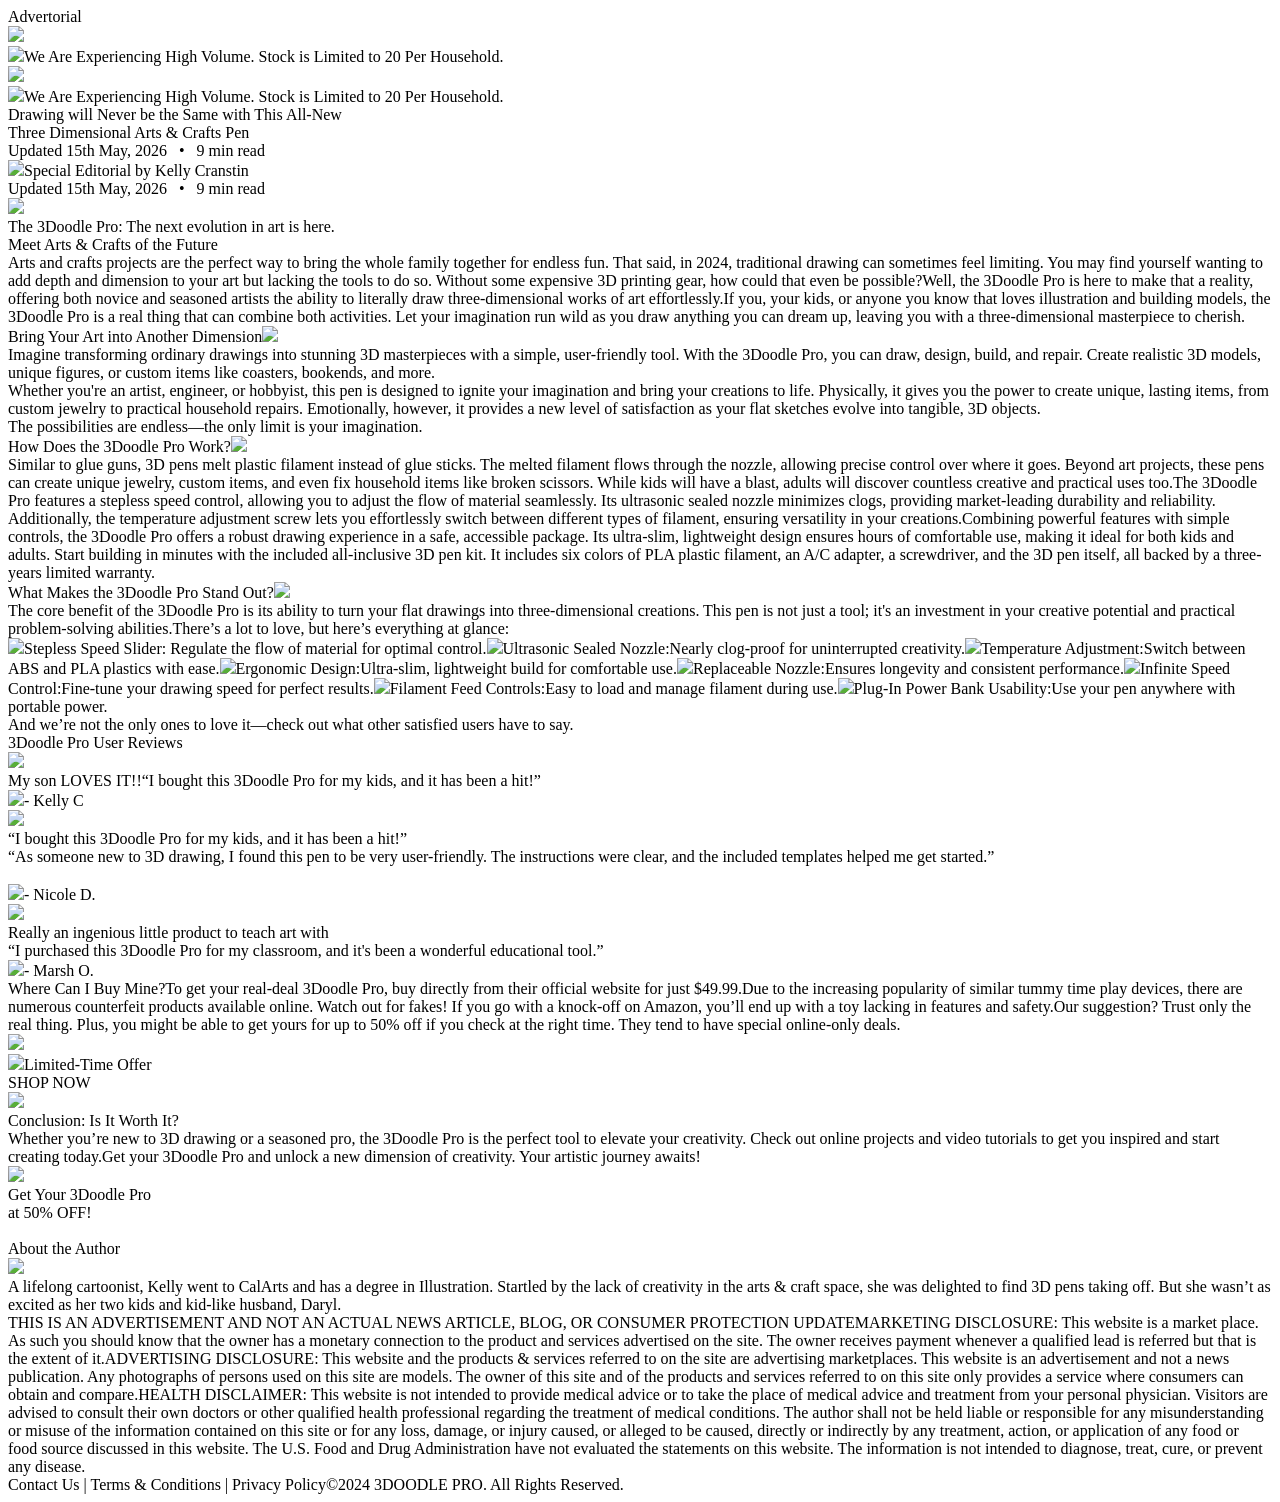
==== commit eea5266a: "deploy funnel preview" ====
--- a/info/1/int/index-v1-dtlv1-dtcv3/index.html
+++ b/info/1/int/index-v1-dtlv1-dtcv3/index.html
@@ -84,7 +84,7 @@
 const route = async () => {
   if (localStorage.getItem('sK_r')) return JSON.parse(localStorage.getItem('sK_r'));
   const sessionId = MVMT.getSessionId() || localStorage.getItem("mvmt_session_id") || "";
-  const url = 'https://func-ab-test-events-prod-001.azurewebsites.net/api/checkRoute?id=6a0732c35bcf69f9577e27d4&v=177913750725924&sessionId='+sessionId;
+  const url = 'https://func-ab-test-events-prod-001.azurewebsites.net/api/checkRoute?id=6a0732c35bcf69f9577e27d4&v=177920641666935&sessionId='+sessionId;
   try {
     const response = await fetch(url);
     if (!response.ok) throw new Error('Network response was not ok');
@@ -254,7 +254,7 @@
 </script>
   <link rel="stylesheet" href="styles/index-v1-dtlv1-dtcv3.css" /><link rel="preconnect" href="https://fonts.googleapis.com"><link rel="preconnect" href="https://fonts.gstatic.com" crossorigin><link rel="stylesheet" href="https://fonts.googleapis.com/css2?family=Open+Sans:ital,wght@0,300..800;1,300..800&display=swap"><link rel="stylesheet" href="https://fonts.googleapis.com/css2?family=Barlow%3Aital%2Cwght%400%2C100%3B0%2C200%3B0%2C300%3B0%2C400%3B0%2C500%3B0%2C600%3B0%2C700%3B0%2C800%3B0%2C900%3B1%2C100%3B1%2C200%3B1%2C300%3B1%2C400%3B1%2C500%3B1%2C600%3B1%2C700%3B1%2C800%3B1%2C900&display=swap"><style>@layer imported{.red {
   color: red;
-}}</style></head><body><div><div><div class="c-msh9t cp54az5 cmyac1f c-x4jprr"><div class="c-lc9846 c-oaxxat c-rri4mx cxpk1f6 c7l9c6s cgewxqi cey0ojg c-aojzn2 cun148d c-b1p5ui c-xek5uz c-kiuvg5"><span class="c-n92bdn c-zdxxfh c-mtr8v cdtzbto c-jp5aks cblm654">Advertorial</span></div><div class="c-lc9846 c-oaxxat c-rri4mx cevei02 c7l9c6s cuardy4 c-hou3zo c-bjprjz cx38ma cyx7lv7 c-l69o1h c-468i9h cfr8k07"><div class="c-oaxxat c-hou3zo c-i9vfpo ckbv9zc cgt2htg cwzv3pd"><img src="assets/3doodlepro_logo.webp" class="c-hi7sxz cjmgjye c-d7jzl0" loading="lazy"/><div class="c-oaxxat c7l9c6s"><img src="assets/3doodlepro_3_danger.webp" class="c-i94isn civj747 c-d7jzl0 ctduf03 cesih2s" loading="lazy"/><span class="c-n92bdn cybkfeg c-mtr8v">We Are Experiencing High Volume. Stock is Limited to 20 Per Household.</span></div></div></div><div class="c-lc9846 c-o6hhdg c-rri4mx cevei02 c7l9c6s cuardy4 c-hou3zo c-bjprjz cx38ma cyx7lv7 c-l69o1h c-4aoy6u c-pfmr0f cbuzbgt cbunwsv cfms42u ctlu5ap"><img src="assets/3doodlepro_logo.webp" class="c-hi7sxz cjmgjye c-d7jzl0 cms8v4l c570edc c52ugyh cokimws" loading="lazy"/></div><div class="c-lc9846 c-o6hhdg c-rri4mx cxpk1f6 c7l9c6s c-a4oera c5ebccj cap9z3y c-4aoy6u c-tqu0hl c-l0sx7i c-8o6eqn ckx71ul c-xehlwv c-kisbi1 cnkzvdv c-mo4oqm c6tnw1b c-x8zsop cc325bb cbup6rx cbv0lfv cfms42u c37snoh ctlu5ap"><img src="assets/3doodlepro_4_danger2.webp" class="c-i94isn civj747 c-d7jzl0 c7eeguv cx954fb" loading="lazy"/><span class="c-n92bdn cybkfeg c-mtr8v c-jp7uiw cjt3s68 c7e7cj7">We Are Experiencing High Volume. Stock is Limited to 20 Per Household.</span></div><div class="c-3n4ynq c-cr6oza ctdziwb"><div class="c-lc9846 c-oaxxat c-rri4mx cxpk1f6 c7l9c6s c-a4oera ckbv9zc cgt2htg cwzv3pd cybkfeg c-86svlj c-3wbag3 c-bjprjz cx38ma c-xi84yw"><span class="cmyac1f c-l53hq c-3r00w7 c-i9vfpo c-jok80d cg51hqr c-xehlwv c-kisbi1 c-6s0bo5 c1l4tka ctx81rz c25autm cc58ux6 ccf2hjg c-ohepu9 ckyn23q"><div><div>Drawing will Never be the Same with This All-New</div><div>Three Dimensional Arts &amp; Crafts Pen</div></div></span><div class="c-lc9846 c-o6hhdg c-rri4mx cxpk1f6 c7l9c6s cd3zh83 c-mb6oog cwtclh4 cey0ojg cg1k2eu c6yq6k4 c-jp6kju cjt356p c-v21edh"><span class="c-n92bdn">Updated 15th May, 2026&nbsp; &nbsp;•&nbsp; &nbsp;9 min read</span></div><div class="c-lc9846 c-oaxxat c-rri4mx cevei02 c7l9c6s c-a4oera c-i9vfpo c-xwyqlc cfvwpbu ckdowyu cb3256z c-mv17x cdty1um c-aojzn2 c-b1p5ui cun148d cx6e1ug c-x7vjh1 c-xehlwv c-kisbi1 c8qcdw cms8v4l c570edc"><img src="assets/3doodlepro_5_editor.webp" class="c-hi7sxz cjmgjye c-d7jzl0" loading="lazy"/><span class="c-n92bdn cybiifv">Special Editorial by Kelly Cranstin</span><div class="c-lc9846 c-oaxxat c-rri4mx cxpk1f6 c7l9c6s cd3zh83 c-mb6oog cwtclh4 cey0ojg cg1k2eu c-468i9h"><span class="c-n92bdn">Updated 15th May, 2026&nbsp; &nbsp;•&nbsp; &nbsp;9 min read</span></div></div></div><div class="c-lc9846 c-oaxxat c-rri4mx cevei02 c-a4oera ckbv9zc cgt2htg cwzv3pd cnwhx0r c-bjprjz cx38ma c-89lpx6 c-x2elfo c-4au6wl ciusx6p c-k1hfkf"><div class="c-lc9846 c-oaxxat c-rri4mx cxpk1f6 c7l9c6s c-a4oera cxy2bo0 cx38ma c-bjprjz c-86svlj c-3wbag3 clj6k0z c-w9u8xv"><div class="c-lc9846 c-oaxxat c-rri4mx cxpk1f6 c7l9c6s c-a4oera c-86svlj c-bjprjz cx38ma c-3wbag3 c-i9vfpo"><div class="c-lc9846 c-oaxxat c-rri4mx cxpk1f6 c7l9c6s c-a4oera c-4au6wl cx38ma c-3wbag3 c-86svlj c-bjprjz c-i9vfpo"><img src="assets/3doodlepro_6_Image1.webp" class="c-i9vfpo cjmgjye c-d7jzl0" loading="lazy"/><span class="c-n92bdn c-rp8xgd ctfmc74 c-dsr9ww c-3n63zq cey0ojg cyqfjjo cybkfeg cmrux14"><div>The 3Doodle Pro: The next evolution in art is here.<br></div></span></div></div><div class="c-lc9846 c-oaxxat c-rri4mx cxpk1f6 c-a4oera c-bjprjz cx38ma c-3wbag3 c-86svlj cmyac1f clj6k0z"><span class="cmyac1f c-l5qh9 c-482a9x c-x4jprr cybkfeg c-6dac9u c-lkwyqw c-joib1s crz2unz">Meet Arts &amp; Crafts of the Future</span><div class="cb436fl c-oaxxat cxpk1f6"><span class="cmyac1f">Arts and crafts projects are the perfect way to bring the whole family together for endless fun.&nbsp;</span><span class="cmyac1f">That said, in 2024, traditional drawing can sometimes feel limiting. You may find yourself wanting to add depth and dimension to your art but lacking the tools to do so. Without some expensive 3D printing gear, how could that even be possible?</span><span id="5f62e3RR6uT5xtTMqe38T" class="cmyac1f"><span id="3HWLqseprYB3QjRoOjo13" class="c-cvr7xx">Well, the </span><span id="lm2A6eb0KSc7i821BFDKz" class="c-cvr7xx cybkfeg">3Doodle Pro</span><span id="luMBVDRGn7LOSu3UP5ALu" class="c-cvr7xx"> is here to make that a reality, offering both novice and seasoned artists the ability to literally draw three-dimensional works of art effortlessly.</span></span><span id="ZPn0exQ8wryCg3kcD7MXm" class="cmyac1f"><span id="XZmj-61EPIfwzIJevf9hu" class="c-cvr7xx">If you, your kids, or anyone you know that loves illustration and building models, the </span><span id="UsyyRd24AMdPJR7xAVsT0" class="c-cvr7xx cybkfeg">3Doodle Pro</span><span id="DmfhDmfeWD56uzPG6Jhl-" class="c-cvr7xx"> is a real thing that can combine both activities. Let your imagination run wild as you draw anything you can dream up, leaving you with a three-dimensional masterpiece to cherish.</span></span></div></div><div class="c-lc9846 c-oaxxat c-rri4mx cxpk1f6 c-a4oera c-bjprjz cx38ma c-3wbag3 c-86svlj cmyac1f clj6k0z"><span class="cmyac1f c-l5qh9 c-482a9x c-x4jprr cybkfeg c-6dac9u c-lkf344 c-joib1s crz2unz">Bring Your Art into Another Dimension</span><img src="assets/3doodlepro_7_Image2.webp" class="c-hi7sxz cjmgjye c-d7jzl0" loading="lazy"/><div class="c-lc9846 c-oaxxat c-rri4mx cxpk1f6 c-a4oera cb436fl c-86svlj c-bjprjz cx38ma c-3wbag3"><span class="cmyac1f">Imagine transforming ordinary drawings into stunning 3D masterpieces with a simple, user-friendly tool. With the 3Doodle Pro, you can draw, design, build, and repair. Create realistic 3D models, unique figures, or custom items like coasters, bookends, and more.</span><span class="cmyac1f"><div>Whether you're an artist, engineer, or hobbyist, this pen is designed to ignite your imagination and bring your creations to life. Physically, it gives you the power to create unique, lasting items, from custom jewelry to practical household repairs. Emotionally, however, it provides a new level of satisfaction as your flat sketches evolve into tangible, 3D objects.</div></span><span id="3HWLqseprYB3QjRoOjo13" class="">The possibilities are endless—the only limit is your imagination.</span></div></div><div class="c-lc9846 c-oaxxat c-rri4mx cxpk1f6 c-a4oera c-bjprjz cx38ma c-3wbag3 c-86svlj cmyac1f clj6k0z"><span class="cmyac1f c-l5qh9 c-482a9x c-x4jprr cybkfeg c-6dac9u c-lkf344 c-joib1s crz2unz">How Does the 3Doodle Pro Work?</span><img src="assets/3doodlepro_8_Image3.webp" class="c-hi7sxz cjmgjye c-d7jzl0" loading="lazy"/><div class="c-lc9846 c-oaxxat c-rri4mx cxpk1f6 c-a4oera cb436fl c-86svlj c-bjprjz cx38ma c-3wbag3"><span class="cmyac1f">Similar to glue guns, 3D pens melt plastic filament instead of glue sticks. The melted filament flows through the nozzle, allowing precise control over where it goes. Beyond art projects, these pens can create unique jewelry, custom items, and even fix household items like broken scissors. While kids will have a blast, adults will discover countless creative and practical uses too.</span><span id="qmmK2kdocoVNhR1-4VLB9" class="cmyac1f"><span id="1metG3bpy6S6l3v_GAoOs" class="c-cvr7xx"><span>The </span></span><span id="xbdNU6TYTd9JCiljzTTIR" class="c-cvr7xx cybkfeg"><span>3Doodle Pro</span></span><span id="2ApAUpQmvKnEhuT_YsNUA" class="c-cvr7xx"><span> features a stepless speed control, allowing you to adjust the flow of material seamlessly. Its ultrasonic sealed nozzle minimizes clogs, providing market-leading durability and reliability. Additionally, the temperature adjustment screw lets you effortlessly switch between different types of filament, ensuring versatility in your creations.</span></span></span><span id="gyhRB0ADxwzDxLcv-VKRe" class=""><span id="b-YnaXT-3B4UVDmzjFKdR" class="c-cvr7xx">Combining powerful features with simple controls, the </span><span id="ZbDrc-Bx69JVcKqCRylcn" class="c-cvr7xx cybkfeg">3Doodle Pro</span><span id="Ei5WVEt73qee-jviAPv9K" class="c-cvr7xx"> offers a robust drawing experience in a safe, accessible package. Its ultra-slim, lightweight design ensures hours of comfortable use, making it ideal for both kids and adults.&nbsp;</span></span><span id="3HWLqseprYB3QjRoOjo13" class="">Start building in minutes with the included all-inclusive 3D pen kit. It includes six colors of PLA plastic filament, an A/C adapter, a screwdriver, and the 3D pen itself, all backed by a three-years limited warranty.</span></div></div><div class="c-lc9846 c-oaxxat c-rri4mx cxpk1f6 c-a4oera c-bjprjz cx38ma c-3wbag3 c-86svlj cmyac1f clj6k0z"><span class="cmyac1f c-l5qh9 c-482a9x c-x4jprr cybkfeg c-6dac9u c-lkf344 c-joib1s crz2unz">What Makes the 3Doodle Pro Stand Out?</span><div class="c-lc9846 c-oaxxat c-rri4mx cxpk1f6 c-a4oera cb436fl c-86svlj c-bjprjz cx38ma c-3wbag3"><span class="cmyac1f">The core benefit of the 3Doodle Pro is its ability to turn your flat drawings into three-dimensional creations. This pen is not just a tool; it's an investment in your creative potential and practical problem-solving abilities.</span><span id="3HWLqseprYB3QjRoOjo13" class="">There’s a lot to love, but here’s everything at glance:</span><div class="c-lc9846 c-oaxxat c-rri4mx cxpk1f6 c-a4oera c-86svlj c-3wbag3 cx38ma c-bjprjz"><span id="YX1NyquPYPYl3DuHQcu4G" class="cx6e1ug cq10fwz c7l9c6s c6yq6k4"><img src="assets/3doodlepro_10_check.webp" class="c-i8qh31 civha5m c-d7jzl0 c-cvr7xx ctdziwb c-aon6kp" loading="lazy"/><span id="cx4GIgip5WNWTtxyDKSSq" class="c-cvr7xx cybkfeg c-bjprjz">Stepless Speed Slider:</span><span id="yGWkRMGrX16doFthVEoov" class="c-cvr7xx"> Regulate the flow of material for optimal control.</span></span><span id="YX1NyquPYPYl3DuHQcu4G" class="cx6e1ug"><img src="assets/3doodlepro_10_check.webp" class="c-i8qh31 civha5m c-d7jzl0 c-cvr7xx ctdziwb c-aon6kp" loading="lazy"/><span id="cx4GIgip5WNWTtxyDKSSq" class="c-cvr7xx cybkfeg c-bjprjz">Ultrasonic Sealed Nozzle:</span><span id="yGWkRMGrX16doFthVEoov" class="c-cvr7xx">Nearly clog-proof for uninterrupted creativity.</span></span><span id="YX1NyquPYPYl3DuHQcu4G" class="cx6e1ug"><img src="assets/3doodlepro_10_check.webp" class="c-i8qh31 civha5m c-d7jzl0 c-cvr7xx ctdziwb c-aon6kp" loading="lazy"/><span id="cx4GIgip5WNWTtxyDKSSq" class="c-cvr7xx cybkfeg c-bjprjz">Temperature Adjustment:</span><span id="yGWkRMGrX16doFthVEoov" class="c-cvr7xx">Switch between ABS and PLA plastics with ease.</span></span><span id="YX1NyquPYPYl3DuHQcu4G" class="cx6e1ug"><img src="assets/3doodlepro_10_check.webp" class="c-i8qh31 civha5m c-d7jzl0 c-cvr7xx ctdziwb c-aon6kp" loading="lazy"/><span id="cx4GIgip5WNWTtxyDKSSq" class="c-cvr7xx cybkfeg c-bjprjz">Ergonomic Design:</span><span id="yGWkRMGrX16doFthVEoov" class="c-cvr7xx">Ultra-slim, lightweight build for comfortable use.</span></span><span id="YX1NyquPYPYl3DuHQcu4G" class="cx6e1ug"><img src="assets/3doodlepro_10_check.webp" class="c-i8qh31 civha5m c-d7jzl0 c-cvr7xx ctdziwb c-aon6kp" loading="lazy"/><span id="cx4GIgip5WNWTtxyDKSSq" class="c-cvr7xx cybkfeg c-bjprjz">Replaceable Nozzle:</span><span id="yGWkRMGrX16doFthVEoov" class="c-cvr7xx">Ensures longevity and consistent performance.</span></span><span id="YX1NyquPYPYl3DuHQcu4G" class="cx6e1ug"><img src="assets/3doodlepro_10_check.webp" class="c-i8qh31 civha5m c-d7jzl0 c-cvr7xx ctdziwb c-aon6kp" loading="lazy"/><span id="cx4GIgip5WNWTtxyDKSSq" class="c-cvr7xx cybkfeg c-bjprjz">Infinite Speed Control:</span><span id="yGWkRMGrX16doFthVEoov" class="c-cvr7xx">Fine-tune your drawing speed for perfect results.</span></span><span id="YX1NyquPYPYl3DuHQcu4G" class="cx6e1ug"><img src="assets/3doodlepro_10_check.webp" class="c-i8qh31 civha5m c-d7jzl0 c-cvr7xx ctdziwb c-aon6kp" loading="lazy"/><span id="cx4GIgip5WNWTtxyDKSSq" class="c-cvr7xx cybkfeg c-bjprjz">Filament Feed Controls:</span><span id="yGWkRMGrX16doFthVEoov" class="c-cvr7xx">Easy to load and manage filament during use.</span></span><span id="YX1NyquPYPYl3DuHQcu4G" class="cx6e1ug"><img src="assets/3doodlepro_10_check.webp" class="c-i8qh31 civha5m c-d7jzl0 c-cvr7xx ctdziwb c-aon6kp" loading="lazy"/><span id="cx4GIgip5WNWTtxyDKSSq" class="c-cvr7xx cybkfeg c-bjprjz">Plug-In Power Bank Usability:</span><span id="yGWkRMGrX16doFthVEoov" class="c-cvr7xx">Use your pen anywhere with portable power.</span></span></div><span id="3HWLqseprYB3QjRoOjo13" class="">And we’re not the only ones to love it—check out what other satisfied users have to say.</span></div></div><div class="c-lc9846 c-oaxxat c-rri4mx cxpk1f6 c-a4oera c-bjprjz cx38ma c-3wbag3 c-86svlj cmyac1f clj6k0z c-i9vfpo"><span class="cmyac1f c-l5qh9 c-482a9x c-x4jprr cybkfeg c-6dac9u c-lkf344 c-joib1s crz2unz">3Doodle Pro User Reviews</span><div class="c-lc9846 c-oaxxat c-rri4mx cxpk1f6 c-5pdfmv c-a4oera c-86svlj c-bjprjz cx38ma c-3wbag3 cb3256z"><div class="c-lc9846 c-oaxxat c-rri4mx cxpk1f6 c7l9c6s c-a4oera c-86svlj c-bjprjz cx38ma c-3wbag3 c-i9vfpo cz1gh1k c-l0sx7i c-8o6eqn c-h366o2"><div class="c-lc9846 c-oaxxat c-rri4mx cevei02 c7l9c6s c-a4oera c-i9vfpo c-86svlj c-bjprjz cx38ma c-3wbag3 c-k1hfkf c-v21edh"><img src="assets/3doodlepro_11_Review1.webp" class="c-ix3nd2 ciusx6p cxxzq8i c-9sljs7 c-6dkt9b c8x4yki cf77mem c7e7cj7 cawdatj crizhy1 cr4wrnu" loading="lazy"/><div class="c-lc9846 c-oaxxat c-rri4mx cxpk1f6 c-5pdfmv c-535476 c-ix0gff cdtxydr clj6k0z c-aojzn2 c-cr6oza ctdziwb c-b1p5ui cd52zuk ciusx6p c-hou3zo c-6aub0t cj6ooxw cxwf7xc cd8av6o c8q8of ctukp56 c2yoc2c c2u3uy8 c-lywupb"><span class="cmyac1f cybkfeg">My son LOVES IT!!</span><span class="cmyac1f c-lkd65j">“I bought this 3Doodle Pro for my kids, and it has been a hit!”</span><div class="c-lc9846 c-oaxxat c-rri4mx cevei02 c7l9c6s c-3n63zq c-86svlj c-bjprjz cx38ma c-3wbag3"><img src="assets/821-star.png" class="c-hi7sxz cjmgjye c-d7jzl0 c-4aoy6u c-vlvq64" loading="lazy"/><span class="c-n92bdn cs0lpcz c6yq6k4 c-jfif3f c5djcif ckrnkev">- Kelly C</span></div></div></div></div><div class="c-lc9846 c-oaxxat c-rri4mx cxpk1f6 c7l9c6s c-a4oera c-86svlj c-bjprjz cx38ma c-3wbag3 c-i9vfpo cz1gh1k c-l0sx7i c-8o6eqn c-h366o2"><div class="c-lc9846 c-oaxxat c-rri4mx cevei02 c7l9c6s c-a4oera c-i9vfpo c-86svlj c-bjprjz cx38ma c-3wbag3 c-k1hfkf c-v21edh"><img src="assets/3doodlepro_14_Review2.webp" class="c-ix3nd2 ciusx6p cxxzq8i c-9sljs7 c-6dkt9b c8x4yki cf77mem c7e7cj7 cawdatj crizhy1 cr4wrnu" loading="lazy"/><div class="c-lc9846 c-oaxxat c-rri4mx cxpk1f6 c-5pdfmv c-535476 c-ix0gff cdtxydr clj6k0z c-aojzn2 c-cr6oza ctdziwb c-b1p5ui cd52zuk ciusx6p c-hou3zo c-6aub0t cj6ooxw cxwf7xc cd8av6o c8q8of ctukp56 c2yoc2c c2u3uy8 c-lywupb"><span class="cmyac1f cybkfeg">“I bought this 3Doodle Pro for my kids, and it has been a hit!”</span><span class="cmyac1f c-lkd65j"><div>“As someone new to 3D drawing, I found this pen to be very user-friendly. The instructions were clear, and the included templates helped me get started.”</div><div><br></div></span><div class="c-lc9846 c-oaxxat c-rri4mx cevei02 c7l9c6s c-3n63zq c-86svlj c-bjprjz cx38ma c-3wbag3"><img src="assets/821-star.png" class="c-hi7sxz cjmgjye c-d7jzl0 c-4aoy6u c-vlvq64" loading="lazy"/><span class="c-n92bdn cs0lpcz c6yq6k4 c-jfif3f c5djcif ckrnkev">- Nicole D.</span></div></div></div></div><div class="c-lc9846 c-oaxxat c-rri4mx cxpk1f6 c7l9c6s c-a4oera c-86svlj c-bjprjz cx38ma c-3wbag3 c-i9vfpo cz1gh1k c-l0sx7i c-8o6eqn c-h366o2"><div class="c-lc9846 c-oaxxat c-rri4mx cevei02 c7l9c6s c-a4oera c-i9vfpo c-86svlj c-bjprjz cx38ma c-3wbag3 c-k1hfkf c-v21edh"><img src="assets/3doodlepro_16_Review3.webp" class="c-ix3nd2 ciusx6p cxxzq8i c-9sljs7 c-6dkt9b c8x4yki cf77mem c7e7cj7 cawdatj crizhy1 cr4wrnu" loading="lazy"/><div class="c-lc9846 c-oaxxat c-rri4mx cxpk1f6 c-5pdfmv c-535476 c-ix0gff cdtxydr clj6k0z c-aojzn2 c-cr6oza ctdziwb c-b1p5ui cd52zuk ciusx6p c-hou3zo c-6aub0t cj6ooxw cxwf7xc cd8av6o c8q8of ctukp56 c2yoc2c c2u3uy8 c-lywupb"><span class="cmyac1f cybkfeg"><div>Really an ingenious little product to teach art with</div></span><span class="cmyac1f c-lkd65j"><div>“I purchased this 3Doodle Pro for my classroom, and it's been a wonderful educational tool.”</div></span><div class="c-lc9846 c-oaxxat c-rri4mx cevei02 c7l9c6s c-3n63zq c-86svlj c-bjprjz cx38ma c-3wbag3"><img src="assets/821-star.png" class="c-hi7sxz cjmgjye c-d7jzl0 c-4aoy6u c-vlvq64" loading="lazy"/><span class="c-n92bdn cs0lpcz c6yq6k4 c-jfif3f c5djcif ckrnkev">- Marsh O.</span></div></div></div></div></div></div><div class="c-lc9846 c-oaxxat c-rri4mx cxpk1f6 c-a4oera cb436fl c-86svlj c-bjprjz cx38ma c-3wbag3"><span class="cmyac1f c-l5qh9 c-482a9x c-x4jprr cybkfeg c-6dac9u c3afcc4 c-joib1s crz2unz">Where Can I Buy Mine?</span><span id="k_A4jE-96tqHqWaU-q1G8" class="cmyac1f"><span id="MQ7d_GHhKf9QRpuf_izEt" class="c-cvr7xx">To get your real-deal </span><span id="r58MQs5ukONMOQsuWq7FP" class="c-cvr7xx cybkfeg">3Doodle Pro</span><span id="bIkH3OdDVlIIJWIKvY-lo" class="c-cvr7xx"><span id="c91VWlOfe2QoHy-ruFM-c" class="c-cvr7xx"><span id="47P2a65dsfI3YmVL9khZ6" class="c-cvr7xx">, buy directly from their </span><a id="DPBY3C8unDP0gY9eisXTe" class="c-cvr7xx cybiifv ce3bq9n c-yq8lw3">official website</a><span id="K7C41LW2semv40nJkevl_" class="c-cvr7xx"> for just </span></span><span id="emGIOYgojjW6YBL8ZHXHT" class="c-cvr7xx cybkfeg c-4syngs">$49.99</span><span id="GNr6NdsJAlju1_q3RY6Ls" class="c-cvr7xx">.</span></span></span><span id="3HWLqseprYB3QjRoOjo13" class="">Due to the increasing popularity of similar tummy time play devices, there are numerous counterfeit products available online. Watch out for fakes! If you go with a knock-off on Amazon, you’ll end up with a toy lacking in features and safety.</span><span id="V6tbrOWnAgiGhnac2PF2i" class=""><span id="ku0ABymLE-0MYU8wU9nPK" class="c-cvr7xx">Our suggestion? Trust only the real thing. Plus, you might be able to get yours for up to </span><span id="2MSLB2KuiNNBnaFNLD7Wv" class="c-cvr7xx cybkfeg c-4syngs">50% off</span><span id="Z-Jk7tOHEPmGkXYQLjDDE" class="c-cvr7xx"> if you check at the right time. They tend to have special online-only deals.</span></span><div class="c-lc9846 c-oaxxat czb3o6e cxpk1f6 c7l9c6s c-a4oera cf2dil2 c-mb4rpv c-86svlj c-bjprjz cx38ma ccl0amx cyn51s8 c2yqw0g"><img src="assets/3doodlepro_18_product.webp" class="c-iwza5u cjmgjye c-d7jzl0 c7e7cj7" loading="lazy"/><div class="c-lc9846 c-oaxxat c-rri4mx cxpk1f6 c7l9c6s cl62gv1 c-i9vfpo crut50w cckjoz7 cnvgvs5"><img src="assets/3doodlepro_logo.webp" class="c2tedwn ciyreq9 c-d7jzl0 c7e7cj7" loading="lazy"/><span class="c-n92bdn cybkfeg c-mdsko cdujrek">Limited-Time Offer</span><div class="c-lc9846 c-oaxxat c-rri4mx cxpk1f6 c7l9c6s c4grsvl cey0ojg cybkfeg c2qm4ys cmtuajo ciwhoep c-evftdq c7e7cj7"><span class="c-n92bdn c-ltzzb cdujrek cybkfeg">SHOP NOW</span></div></div><img src="assets/3doodlepro_19_payment.webp" class="c2bwsu9 ciw0frg c-d7jzl0 cq10fwz c-6dxbsu" loading="lazy"/></div></div><div class="c-lc9846 c-oaxxat c-rri4mx cxpk1f6 c-a4oera c-bjprjz cx38ma c-3wbag3 c-86svlj cmyac1f clj6k0z"><span class="cmyac1f c-l5qh9 c-482a9x c-x4jprr cybkfeg c-6dac9u c-lkf344 c-joib1s crz2unz">Conclusion: Is It Worth It?</span><div class="c-lc9846 c-oaxxat c-rri4mx cxpk1f6 c-a4oera cb436fl c-86svlj c-bjprjz cx38ma c-3wbag3"><span id="E_mMEJKlaznQNCBVNyNQU" class=""><span id="WqVgVyo55kLxXJm852Wmi" class="c-cvr7xx">Whether you’re new to 3D drawing or a seasoned pro, the </span><span id="Vsn8sZ9n1x2QD3MI9Rl6k" class="c-cvr7xx cybkfeg">3Doodle Pro</span><span id="AW5HYMOSc3hwqbxBw4nIA" class="c-cvr7xx"> is the perfect tool to elevate your creativity. Check out online projects and video tutorials to get you inspired and start creating today.</span></span><span id="KnSzcRYsOb-bx3VJS64Ma" class=""><span id="wlWqeCTTDPOd-3v1NO_yP" class="c-cvr7xx">Get your </span><span id="q1RMvNTf1z4Wi1x3sEsr-" class="c-cvr7xx cybkfeg">3Doodle Pro</span><span id="Gx4IlLJz2BqpPlTJIhunU" class="c-cvr7xx"> and unlock a new dimension of creativity. Your artistic journey awaits!</span></span></div></div></div><div class="c-lc9846 c-oaxxat c-rri4mx cxpk1f6 c7l9c6s c-a4oera cxy09ik c-lkq7ui c-sqz8k8 c-4au6wl c-6p1rgw c-86svlj c-bjprjz cx38ma c-3wbag3 c-i9vfpo c-w9u8xv"><div class="c-lc9846 c-oaxxat c-rri4mx cxpk1f6 c7l9c6s c-a4oera c-86svlj c-bjprjz cx38ma c-3wbag3 c-rnloe9 ch24i7m c-kbr2ya c-6ozuib c-i9vfpo c-jpgxsh"><div class="c-lc9846 c-oaxxat c-rri4mx cxpk1f6 c7l9c6s c-a4oera c-mb61ox ch24i7m c-86svlj c-bjprjz cx38ma c-3wbag3 c-lky8py c-468i9h"><img src="assets/3doodlepro_20_side-product.webp" class="c-hi7sxz cjmgjye c-d7jzl0" loading="lazy"/><div class="c-lc9846 c-oaxxat c-rri4mx cxpk1f6 c7l9c6s cv8gqlz cnvebu1 ccjxzf9 cumyka9 c-chtp1s cmpe0u7 c-i9vfpo c-vrfm71"><span class="c-n92bdn c-x4jprr c-bqe4fy cey0ojg cybkfeg c-i9vfpo c-md5l5 cduhufz"><div>Get Your 3Doodle Pro</div><div>at 50% OFF!</div></span></div></div><div class="c-lc9846 c-oaxxat c-rri4mx cxpk1f6 c7l9c6s c-a4oera c-86svlj c-bjprjz cx38ma c-3wbag3 c-i9vfpo c-zcgudq cde9w9p c9p49gp cfrzq0g c-6dthvo c-lkzip0 ch24i7m"><span class="c-n92bdn"><br></span></div><div class="c-lc9846 c-oaxxat c-rri4mx cxpk1f6 c7l9c6s c-a4oera c-x4jprr c-vtf98t c-mb61ox c-86svlj c-crbsvi cx38ma c-3wbag3 cmpe0u7"><div class="c-i9vfpo ckzgool cmpbgw3 crapbd6 c-mb6oog c-oaxxat c-evftdq c-b1p5ui c-aojzn2"><span class="c-n92bdn c-x4jprr cey0ojg c-2hf5cf cu8uuf8 ccjxzf9 cybkfeg cdu0lsq">About the Author</span></div><div class="c-lc9846 c-oaxxat c-rri4mx cxpk1f6 c7l9c6s c-a4oera cxo9jnp cd6wm2t c-mb6oog c-xwwtmr cyn51s8 c-cr6oza ctdziwb c-b1p5ui c-aojzn2 c7e7cj7"><img src="assets/3doodlepro_21_author.webp" class="c-hi7sxz cjmgjye c-d7jzl0" loading="lazy"/></div><span class="cmyac1f c-cr6oza ctdziwb">A lifelong cartoonist, Kelly went to CalArts and has a degree in Illustration. Startled by the lack of creativity in the arts &amp; craft space, she was delighted to find 3D pens taking off. But she wasn’t as excited as her two kids and kid-like husband, Daryl.</span></div></div></div></div></div><div class="c-lc9846 c-oaxxat c-rri4mx cxpk1f6 c7l9c6s c-a4oera c-x4jprr c-av6asr"><div class="c-lc9846 c-oaxxat c-rri4mx cxpk1f6 c7l9c6s c-a4oera cb3knta c-86svlj c-bjprjz cx38ma c-3wbag3 ckbv9zc c-mv17x cdujrek"><span class="c-n92bdn">THIS IS AN ADVERTISEMENT AND NOT AN ACTUAL NEWS ARTICLE, BLOG, OR CONSUMER PROTECTION UPDATE</span><span class="c-n92bdn">MARKETING DISCLOSURE: This website is a market place. As such you should know that the owner has a monetary connection to the product and services advertised on the site. The owner receives payment whenever a qualified lead is referred but that is the extent of it.</span><span class="c-n92bdn">ADVERTISING DISCLOSURE: This website and the products &amp; services referred to on the site are advertising marketplaces. This website is an advertisement and not a news publication. Any photographs of persons used on this site are models. The owner of this site and of the products and services referred to on this site only provides a service where consumers can obtain and compare.</span><span class="c-n92bdn">HEALTH DISCLAIMER: This website is not intended to provide medical advice or to take the place of medical advice and treatment from your personal physician. Visitors are advised to consult their own doctors or other qualified health professional regarding the treatment of medical conditions. The author shall not be held liable or responsible for any misunderstanding or misuse of the information contained on this site or for any loss, damage, or injury caused, or alleged to be caused, directly or indirectly by any treatment, action, or application of any food or food source discussed in this website. The U.S. Food and Drug Administration have not evaluated the statements on this website. The information is not intended to diagnose, treat, cure, or prevent any disease.</span></div><div class="c-lc9846 c-oaxxat c-rri4mx cevei02 c7l9c6s c-a4oera c-i9vfpo c-ic30jh ckbv9zc c-mtr8v cdtu4gl"><span id="exvCTG4sPObtrLn5nQm1o" class="c-n92bdn"><a id="_NRr_8gDbrEZviu_B2B8u" class="c-cvr7xx cybiifv">Contact Us</a><span id="yUfESG4iv-obhhbV3wrhv" class="c-cvr7xx"><span id="B6hLo7wRAsKHUA72tutoc" class="c-cvr7xx"> | </span><a id="g9rQsJ2Y5WR8e_UILVA5a" class="c-cvr7xx cybiifv">Terms &amp; Conditions</a><span id="G6MOCdjVmjp3xd25OZplG" class="c-cvr7xx"><span id="32M0I4D2fKEtJ4vwou-N9" class="c-cvr7xx"> | </span><a id="gbrJTLyOApqO-fiB4PObl" class="c-cvr7xx cybiifv">Privacy Policy</a></span></span></span><span class="c-n92bdn">©2024 3DOODLE PRO. All Rights Reserved.</span></div></div></div></div></div><script src="https://stdigitalmvmtprod001.blob.core.windows.net/libs/mvmt-latest.prod.js.min.js"></script><script src="scripts/index-v1-dtlv1-dtcv3.js"></script><script src="scripts/pageBuilder/page/checkout/checkout.js"></script>
+}}</style></head><body><div><div><div class="c-msh9t cp54az5 cmyac1f c-x4jprr"><div class="c-lc9846 c-oaxxat c-rri4mx cxpk1f6 c7l9c6s cgewxqi cey0ojg c-aomjl6 cun148d c-b1rpsm c-xek5uz c-kiuvg5"><span class="c-n92bdn c-zdxxfh c-mv17x cdty1um cybkfeg c-jp5aks cblm654">Advertorial</span></div><div class="c-lc9846 c-oaxxat c-rri4mx cevei02 c7l9c6s cuardy4 c-hou3zo c-bjprjz cx38ma cyx7lv7 c-l69o1h cnvebu1 ccjxzf9 c-468i9h cfr8k07"><div class="c-oaxxat c-hou3zo c-i9vfpo ckbv9zc cgt2htg cwzv3pd cumyka9 c-chtp1s"><img src="assets/3doodlepro_logo.webp" class="c-hi7sxz cjmgjye c-d7jzl0" loading="lazy"/><div class="c-oaxxat c7l9c6s"><img src="assets/3doodlepro_3_danger.webp" class="c-i94isn civj747 c-d7jzl0 ctduf03 cesih2s" loading="lazy"/><span class="c-n92bdn cybkfeg c-mtr8v">We Are Experiencing High Volume. Stock is Limited to 20 Per Household.</span></div></div></div><div class="c-lc9846 c-o6hhdg c-rri4mx cevei02 c7l9c6s cuardy4 c-hou3zo c-bjprjz cx38ma cyx7lv7 c-l69o1h c-4aoy6u c-pfmr0f cbuzbgt cbunwsv cfms42u ctlu5ap"><img src="assets/3doodlepro_logo.webp" class="c-hi7sxz cjmgjye c-d7jzl0 cms8v4l c570edc c52ugyh cokimws" loading="lazy"/></div><div class="c-lc9846 c-o6hhdg c-rri4mx cxpk1f6 c7l9c6s c-a4oera c5ebccj cap9z3y c-4aoy6u c-tqu0hl c-l0sx7i c-8o6eqn ckx71ul c-xehlwv c-kisbi1 cnkzvdv c-mo4oqm c6tnw1b c-x8zsop cc325bb cbup6rx cbv0lfv cfms42u c37snoh ctlu5ap"><img src="assets/3doodlepro_4_danger2.webp" class="c-i94isn civj747 c-d7jzl0 c7eeguv cx954fb" loading="lazy"/><span class="c-n92bdn cybkfeg c-mtr8v c-jp7uiw cjt3s68 c-lpqq7g">We Are Experiencing High Volume. Stock is Limited to 20 Per Household.</span></div><div class="c-3n4ynq c-bjprjz cx38ma"><div class="c-lc9846 c-oaxxat c-rri4mx cxpk1f6 c7l9c6s c-a4oera ckbv9zc cgt2htg cwzv3pd cybkfeg c-86svlj c-3wbag3 cumyka9 c-chtp1s c-xi84yw"><span class="cmyac1f c-l53hq c-3r00w7 c-i9vfpo cnvgvs5 cck0jdd c-jok80d cg51hqr c-xehlwv c-kisbi1 c-6s0bo5 c1l4tka ctx81rz c25autm cc58ux6 ccf2hjg c-ohepu9 ckyn23q"><div><div>Drawing will Never be the Same with This All-New</div><div>Three Dimensional Arts &amp; Crafts Pen</div></div></span><div class="c-lc9846 c-o6hhdg c-rri4mx cxpk1f6 c7l9c6s cd3zh83 c-mb6oog cwtclh4 cey0ojg cg1k2eu c6yq6k4 c-jp6kju cjt356p c-v21edh"><span class="c-n92bdn">Updated 15th May, 2026&nbsp; &nbsp;•&nbsp; &nbsp;9 min read</span></div><div class="c-lc9846 c-oaxxat c-rri4mx cevei02 c7l9c6s c-a4oera c-i9vfpo c-xwyqlc cfvwpbu ckdowyu cb3256z c-mv17x cdty1um cnvd1uz ccjwpg7 c-bjprjz cx6e1ug c-x7vjh1 cx38ma c-xehlwv c-kisbi1 c8qcdw cms8v4l c570edc"><img src="assets/3doodlepro_5_editor.webp" class="c-hi7sxz cjmgjye c-d7jzl0" loading="lazy"/><span class="c-n92bdn cybiifv">Special Editorial by Kelly Cranstin</span><div class="c-lc9846 c-oaxxat c-rri4mx cxpk1f6 c7l9c6s cd3zh83 c-mb6oog cwtclh4 cey0ojg cg1k2eu cck1tcf cnvi5r7 c-468i9h"><span class="c-n92bdn">Updated 15th May, 2026&nbsp; &nbsp;•&nbsp; &nbsp;9 min read</span></div></div></div><div class="c-lc9846 c-oaxxat c-rri4mx cevei02 c-a4oera ckbv9zc cgt2htg cwzv3pd cnwhx0r cumyka9 c-chtp1s c-89lqnv c-x2elfo c-4au6wl ciusx6p c-6p4yej c-msh9t c-k1hfkf"><div class="c-lc9846 c-oaxxat c-rri4mx cxpk1f6 c7l9c6s c-a4oera cxy2bo0 cx38ma c-bjprjz c-86svlj c-3wbag3 clj6k0z c-w9u8xv"><div class="c-lc9846 c-oaxxat c-rri4mx cxpk1f6 c7l9c6s c-a4oera c-86svlj c-bjprjz cx38ma c-3wbag3 c-i9vfpo"><div class="c-lc9846 c-oaxxat c-rri4mx cxpk1f6 c7l9c6s c-a4oera c-4au6wl cx38ma c-3wbag3 c-86svlj c-bjprjz c-i9vfpo"><img src="assets/3doodlepro_6_Image1.webp" class="c-i9vfpo cjmgjye c-d7jzl0" loading="lazy"/><span class="c-n92bdn c-rp8xgd ctfmc74 c-dsr9ww c-3n63zq cey0ojg cyqfjjo cybkfeg cmrux14"><div>The 3Doodle Pro: The next evolution in art is here.<br></div></span></div></div><div class="c-lc9846 c-oaxxat c-rri4mx cxpk1f6 c-a4oera c-bjprjz cx38ma c-3wbag3 c-86svlj cmyac1f clj6k0z"><span class="cmyac1f c-l5qh9 c-482a9x c-x4jprr cybkfeg c-6dac9u c-lkd65j c-joib1s crz2unz">Meet Arts &amp; Crafts of the Future</span><div class="cb436fl c-oaxxat cxpk1f6"><span class="cmyac1f">Arts and crafts projects are the perfect way to bring the whole family together for endless fun.&nbsp;</span><span class="cmyac1f">That said, in 2024, traditional drawing can sometimes feel limiting. You may find yourself wanting to add depth and dimension to your art but lacking the tools to do so. Without some expensive 3D printing gear, how could that even be possible?</span><span id="5f62e3RR6uT5xtTMqe38T" class="cmyac1f"><span id="3HWLqseprYB3QjRoOjo13" class="c-cvr7xx">Well, the </span><span id="lm2A6eb0KSc7i821BFDKz" class="c-cvr7xx cybkfeg">3Doodle Pro</span><span id="luMBVDRGn7LOSu3UP5ALu" class="c-cvr7xx"> is here to make that a reality, offering both novice and seasoned artists the ability to literally draw three-dimensional works of art effortlessly.</span></span><span id="ZPn0exQ8wryCg3kcD7MXm" class="cmyac1f"><span id="XZmj-61EPIfwzIJevf9hu" class="c-cvr7xx">If you, your kids, or anyone you know that loves illustration and building models, the </span><span id="UsyyRd24AMdPJR7xAVsT0" class="c-cvr7xx cybkfeg">3Doodle Pro</span><span id="DmfhDmfeWD56uzPG6Jhl-" class="c-cvr7xx"> is a real thing that can combine both activities. Let your imagination run wild as you draw anything you can dream up, leaving you with a three-dimensional masterpiece to cherish.</span></span></div></div><div class="c-lc9846 c-oaxxat c-rri4mx cxpk1f6 c-a4oera c-bjprjz cx38ma c-3wbag3 c-86svlj cmyac1f clj6k0z"><span class="cmyac1f c-l5qh9 c-482a9x c-x4jprr cybkfeg c-6dac9u c-lkwyqw c-joib1s crz2unz">Bring Your Art into Another Dimension</span><img src="assets/3doodlepro_7_Image2.webp" class="c-hi7sxz cjmgjye c-d7jzl0 c-3wbag3 c-lkf344" loading="lazy"/><div class="c-lc9846 c-oaxxat c-rri4mx cxpk1f6 c-a4oera cb436fl c-86svlj c-bjprjz cx38ma c-3wbag3"><span class="cmyac1f">Imagine transforming ordinary drawings into stunning 3D masterpieces with a simple, user-friendly tool. With the 3Doodle Pro, you can draw, design, build, and repair. Create realistic 3D models, unique figures, or custom items like coasters, bookends, and more.</span><span class="cmyac1f"><div>Whether you're an artist, engineer, or hobbyist, this pen is designed to ignite your imagination and bring your creations to life. Physically, it gives you the power to create unique, lasting items, from custom jewelry to practical household repairs. Emotionally, however, it provides a new level of satisfaction as your flat sketches evolve into tangible, 3D objects.</div></span><span id="3HWLqseprYB3QjRoOjo13" class="">The possibilities are endless—the only limit is your imagination.</span></div></div><div class="c-lc9846 c-oaxxat c-rri4mx cxpk1f6 c-a4oera c-bjprjz cx38ma c-3wbag3 c-86svlj cmyac1f clj6k0z"><span class="cmyac1f c-l5qh9 c-482a9x c-x4jprr cybkfeg c-6dac9u c-lkf344 c-joib1s crz2unz">How Does the 3Doodle Pro Work?</span><img src="assets/3doodlepro_8_Image3.webp" class="c-hi7sxz cjmgjye c-d7jzl0 c-lkf344" loading="lazy"/><div class="c-lc9846 c-oaxxat c-rri4mx cxpk1f6 c-a4oera cb436fl c-86svlj c-bjprjz cx38ma c-3wbag3"><span class="cmyac1f">Similar to glue guns, 3D pens melt plastic filament instead of glue sticks. The melted filament flows through the nozzle, allowing precise control over where it goes. Beyond art projects, these pens can create unique jewelry, custom items, and even fix household items like broken scissors. While kids will have a blast, adults will discover countless creative and practical uses too.</span><span id="qmmK2kdocoVNhR1-4VLB9" class="cmyac1f"><span id="1metG3bpy6S6l3v_GAoOs" class="c-cvr7xx"><span>The </span></span><span id="xbdNU6TYTd9JCiljzTTIR" class="c-cvr7xx cybkfeg"><span>3Doodle Pro</span></span><span id="2ApAUpQmvKnEhuT_YsNUA" class="c-cvr7xx"><span> features a stepless speed control, allowing you to adjust the flow of material seamlessly. Its ultrasonic sealed nozzle minimizes clogs, providing market-leading durability and reliability. Additionally, the temperature adjustment screw lets you effortlessly switch between different types of filament, ensuring versatility in your creations.</span></span></span><span id="gyhRB0ADxwzDxLcv-VKRe" class=""><span id="b-YnaXT-3B4UVDmzjFKdR" class="c-cvr7xx">Combining powerful features with simple controls, the </span><span id="ZbDrc-Bx69JVcKqCRylcn" class="c-cvr7xx cybkfeg">3Doodle Pro</span><span id="Ei5WVEt73qee-jviAPv9K" class="c-cvr7xx"> offers a robust drawing experience in a safe, accessible package. Its ultra-slim, lightweight design ensures hours of comfortable use, making it ideal for both kids and adults.&nbsp;</span></span><span id="3HWLqseprYB3QjRoOjo13" class="">Start building in minutes with the included all-inclusive 3D pen kit. It includes six colors of PLA plastic filament, an A/C adapter, a screwdriver, and the 3D pen itself, all backed by a three-years limited warranty.</span></div></div><div class="c-lc9846 c-oaxxat c-rri4mx cxpk1f6 c-a4oera c-bjprjz cx38ma c-3wbag3 c-86svlj cmyac1f clj6k0z"><span class="cmyac1f c-l5qh9 c-482a9x c-x4jprr cybkfeg c-6dac9u c-lkf344 c-joib1s crz2unz">What Makes the 3Doodle Pro Stand Out?</span><img src="assets/3doodlepro_9_Image4.webp" class="c-hi7sxz cjmgjye c-d7jzl0 c-lkf344" loading="lazy"/><div class="c-lc9846 c-oaxxat c-rri4mx cxpk1f6 c-a4oera cb436fl c-86svlj c-bjprjz cx38ma c-3wbag3"><span class="cmyac1f">The core benefit of the 3Doodle Pro is its ability to turn your flat drawings into three-dimensional creations. This pen is not just a tool; it's an investment in your creative potential and practical problem-solving abilities.</span><span id="3HWLqseprYB3QjRoOjo13" class="">There’s a lot to love, but here’s everything at glance:</span><div class="c-lc9846 c-oaxxat c-rri4mx cxpk1f6 c-a4oera c-86svlj c-3wbag3 cx38ma c-bjprjz"><span id="YX1NyquPYPYl3DuHQcu4G" class="cs0hvft cq10fwz c7l9c6s c-4au6wl cr8hj72 c-crbsvi c6yq6k4"><img src="assets/3doodlepro_10_check.webp" class="c-i99mov civeq7i c-d7jzl0 c-cvr7xx cx38ma c-aop3ja c-x7vjh1 ctfmc74 c-6p1rgw" loading="lazy"/><span id="cx4GIgip5WNWTtxyDKSSq" class="c-cvr7xx cybkfeg cunjmuo">Stepless Speed Slider:</span><span id="yGWkRMGrX16doFthVEoov" class="c-cvr7xx"> Regulate the flow of material for optimal control.</span></span><span id="YX1NyquPYPYl3DuHQcu4G" class="cs0hvft c-4au6wl cr8hj72 c-crbsvi"><img src="assets/3doodlepro_10_check.webp" class="c-i99mov civeq7i c-d7jzl0 c-cvr7xx cx38ma c-aop3ja c-x7vjh1 ctfmc74 c-6p1rgw" loading="lazy"/><span id="cx4GIgip5WNWTtxyDKSSq" class="c-cvr7xx cybkfeg cunjmuo">Ultrasonic Sealed Nozzle:</span><span id="yGWkRMGrX16doFthVEoov" class="c-cvr7xx">Nearly clog-proof for uninterrupted creativity.</span></span><span id="YX1NyquPYPYl3DuHQcu4G" class="cs0hvft c-4au6wl cr8hj72 c-crbsvi"><img src="assets/3doodlepro_10_check.webp" class="c-i99mov civeq7i c-d7jzl0 c-cvr7xx cx38ma c-aop3ja c-x7vjh1 ctfmc74 c-6p1rgw" loading="lazy"/><span id="cx4GIgip5WNWTtxyDKSSq" class="c-cvr7xx cybkfeg cunjmuo">Temperature Adjustment:</span><span id="yGWkRMGrX16doFthVEoov" class="c-cvr7xx">Switch between ABS and PLA plastics with ease.</span></span><span id="YX1NyquPYPYl3DuHQcu4G" class="cs0hvft c-4au6wl cr8hj72 c-crbsvi"><img src="assets/3doodlepro_10_check.webp" class="c-i99mov civeq7i c-d7jzl0 c-cvr7xx cx38ma c-aop3ja c-x7vjh1 ctfmc74 c-6p1rgw" loading="lazy"/><span id="cx4GIgip5WNWTtxyDKSSq" class="c-cvr7xx cybkfeg cunjmuo">Ergonomic Design:</span><span id="yGWkRMGrX16doFthVEoov" class="c-cvr7xx">Ultra-slim, lightweight build for comfortable use.</span></span><span id="YX1NyquPYPYl3DuHQcu4G" class="cs0hvft c-4au6wl cr8hj72 c-crbsvi"><img src="assets/3doodlepro_10_check.webp" class="c-i99mov civeq7i c-d7jzl0 c-cvr7xx cx38ma c-aop3ja c-x7vjh1 ctfmc74 c-6p1rgw" loading="lazy"/><span id="cx4GIgip5WNWTtxyDKSSq" class="c-cvr7xx cybkfeg cunjmuo">Replaceable Nozzle:</span><span id="yGWkRMGrX16doFthVEoov" class="c-cvr7xx">Ensures longevity and consistent performance.</span></span><span id="YX1NyquPYPYl3DuHQcu4G" class="cs0hvft c-4au6wl cr8hj72 c-crbsvi"><img src="assets/3doodlepro_10_check.webp" class="c-i99mov civeq7i c-d7jzl0 c-cvr7xx cx38ma c-aop3ja c-x7vjh1 ctfmc74 c-6p1rgw" loading="lazy"/><span id="cx4GIgip5WNWTtxyDKSSq" class="c-cvr7xx cybkfeg cunjmuo">Infinite Speed Control:</span><span id="yGWkRMGrX16doFthVEoov" class="c-cvr7xx">Fine-tune your drawing speed for perfect results.</span></span><span id="YX1NyquPYPYl3DuHQcu4G" class="cs0hvft c-4au6wl cr8hj72 c-crbsvi"><img src="assets/3doodlepro_10_check.webp" class="c-i99mov civeq7i c-d7jzl0 c-cvr7xx cx38ma c-aop3ja c-x7vjh1 ctfmc74 c-6p1rgw" loading="lazy"/><span id="cx4GIgip5WNWTtxyDKSSq" class="c-cvr7xx cybkfeg cunjmuo">Filament Feed Controls:</span><span id="yGWkRMGrX16doFthVEoov" class="c-cvr7xx">Easy to load and manage filament during use.</span></span><span id="YX1NyquPYPYl3DuHQcu4G" class="cs0hvft c-4au6wl cr8hj72 c-crbsvi"><img src="assets/3doodlepro_10_check.webp" class="c-i99mov civeq7i c-d7jzl0 c-cvr7xx cx38ma c-aop3ja c-x7vjh1 ctfmc74 c-6p1rgw" loading="lazy"/><span id="cx4GIgip5WNWTtxyDKSSq" class="c-cvr7xx cybkfeg cunjmuo">Plug-In Power Bank Usability:</span><span id="yGWkRMGrX16doFthVEoov" class="c-cvr7xx">Use your pen anywhere with portable power.</span></span></div><span id="3HWLqseprYB3QjRoOjo13" class="">And we’re not the only ones to love it—check out what other satisfied users have to say.</span></div></div><div class="c-lc9846 c-oaxxat c-rri4mx cxpk1f6 c-a4oera c-bjprjz cx38ma c-3wbag3 c-86svlj cmyac1f clj6k0z c-i9vfpo"><span class="cmyac1f c-l5qh9 c-482a9x c-x4jprr cybkfeg c-6dac9u c-lkf344 c-joib1s crz2unz">3Doodle Pro User Reviews</span><div class="c-lc9846 c-oaxxat c-rri4mx cxpk1f6 c-5pdfmv c-a4oera c-86svlj c-bjprjz cx38ma c-3wbag3 cb3256z"><div class="c-lc9846 c-oaxxat c-rri4mx cxpk1f6 c7l9c6s c-a4oera c-86svlj c-bjprjz cx38ma c-3wbag3 c-i9vfpo cz1gh1k c-l0sx7i c-8o6eqn c-h366o2"><div class="c-lc9846 c-oaxxat c-rri4mx cevei02 c7l9c6s c-a4oera c-i9vfpo c-86svlj c-bjprjz cx38ma c-3wbag3 c-k1hfkf c-v21edh"><img src="assets/3doodlepro_11_Review1.webp" class="c-ix3nd2 ciusx6p cxxzq8i c-9sljs7 c-6dkt9b c8x4yki cf77mem c7e7cj7 cawdatj crizhy1 cr4wrnu" loading="lazy"/><div class="c-lc9846 c-oaxxat c-rri4mx cxpk1f6 c-5pdfmv c-535476 c-ix0gff cdtxydr clj6k0z c-aojzn2 c-cr6oza ctdziwb c-b1p5ui cd52zuk ciusx6p c-hou3zo c-6aub0t cj6ooxw cxwf7xc cd8av6o c8q8of ctukp56 c2yoc2c c2u3uy8 c-lywupb"><div class="c-lc9846 c-oaxxat c-rri4mx cxpk1f6 c-5pdfmv c-3n63zq c-46t6vk c-86svlj c-bjprjz cx38ma c-3wbag3"><span class="cmyac1f cybkfeg">My son LOVES IT!!</span><span class="cmyac1f c3afcc4">“I bought this 3Doodle Pro for my kids, and it has been a hit!”</span></div><div class="c-lc9846 c-oaxxat c-rri4mx cevei02 c7l9c6s c-3n63zq c-86svlj c-bjprjz cx38ma c-3wbag3"><img src="assets/821-star.png" class="c-hi7sxz cjmgjye c-d7jzl0 c-4aoy6u c-vlvq64" loading="lazy"/><span class="c-n92bdn cs0lpcz c6yq6k4 c-jfif3f c5djcif ckrnkev">- Kelly C</span></div></div></div></div><div class="c-lc9846 c-oaxxat c-rri4mx cxpk1f6 c7l9c6s c-a4oera c-86svlj c-bjprjz cx38ma c-3wbag3 c-i9vfpo cz1gh1k c-l0sx7i c-8o6eqn c-h366o2"><div class="c-lc9846 c-oaxxat c-rri4mx cevei02 c7l9c6s c-a4oera c-i9vfpo c-86svlj c-bjprjz cx38ma c-3wbag3 c-k1hfkf c-v21edh"><img src="assets/3doodlepro_14_Review2.webp" class="c-ix3nd2 ciusx6p cxxzq8i c-9sljs7 c-6dkt9b chmc7j0 cf77mem c7e7cj7 cawdatj crizhy1 cr4wrnu" loading="lazy"/><div class="c-lc9846 c-oaxxat c-rri4mx cxpk1f6 c-5pdfmv c-535476 c-ix0gff cdtxydr clj6k0z c-aojzn2 c-cr6oza ctdziwb c-b1p5ui cd52zuk ciusx6p c-hou3zo c-6aub0t cj6ooxw cxwf7xc cd8av6o c8q8of ctukp56 c2yoc2c c2u3uy8 c-lywupb"><div class="c-lc9846 c-oaxxat c-rri4mx cxpk1f6 c-5pdfmv c-3n63zq c-46t6vk c-86svlj c-bjprjz cx38ma c-3wbag3"><span class="cmyac1f cybkfeg">“I bought this 3Doodle Pro for my kids, and it has been a hit!”</span><span class="cmyac1f c3afcc4"><div>“As someone new to 3D drawing, I found this pen to be very user-friendly. The instructions were clear, and the included templates helped me get started.”</div><div><br></div></span></div><div class="c-lc9846 c-oaxxat c-rri4mx cevei02 c7l9c6s c-3n63zq c-86svlj c-bjprjz cx38ma c-3wbag3"><img src="assets/821-star.png" class="c-hi7sxz cjmgjye c-d7jzl0 c-4aoy6u c-vlvq64" loading="lazy"/><span class="c-n92bdn cs0lpcz c6yq6k4 c-jfif3f c5djcif ckrnkev">- Nicole D.</span></div></div></div></div><div class="c-lc9846 c-oaxxat c-rri4mx cxpk1f6 c7l9c6s c-a4oera c-86svlj c-bjprjz cx38ma c-3wbag3 c-i9vfpo cz1gh1k c-l0sx7i c-8o6eqn c-h366o2"><div class="c-lc9846 c-oaxxat c-rri4mx cevei02 c7l9c6s c-a4oera c-i9vfpo c-86svlj c-bjprjz cx38ma c-3wbag3 c-k1hfkf c-v21edh"><img src="assets/3doodlepro_16_Review3.webp" class="c-ix3nd2 ciusx6p cxxzq8i c-9sljs7 c-6dkt9b c-jqmhph cf77mem c7e7cj7 cawdatj crizhy1 cr4wrnu" loading="lazy"/><div class="c-lc9846 c-oaxxat c-rri4mx cxpk1f6 c-5pdfmv c-535476 c-ix0gff cdtxydr clj6k0z c-aojzn2 c-cr6oza ctdziwb c-b1p5ui cd52zuk ciusx6p c-hou3zo c-6aub0t cj6ooxw cxwf7xc cd8av6o c8q8of ctukp56 c2yoc2c c2u3uy8 c-lywupb"><div class="c-lc9846 c-oaxxat c-rri4mx cxpk1f6 c-5pdfmv c-3n63zq c-46t6vk c-3wbag3 c-86svlj c-bjprjz cx38ma"><span class="cmyac1f cybkfeg"><div>Really an ingenious little product to teach art with</div></span><span class="cmyac1f c3afcc4"><div>“I purchased this 3Doodle Pro for my classroom, and it's been a wonderful educational tool.”</div></span></div><div class="c-lc9846 c-oaxxat c-rri4mx cevei02 c7l9c6s c-3n63zq c-86svlj c-bjprjz cx38ma c-3wbag3"><img src="assets/821-star.png" class="c-hi7sxz cjmgjye c-d7jzl0 c-4aoy6u c-vlvq64" loading="lazy"/><span class="c-n92bdn cs0lpcz c6yq6k4 c-jfif3f c5djcif ckrnkev">- Marsh O.</span></div></div></div></div></div></div><div class="c-lc9846 c-oaxxat c-rri4mx cxpk1f6 c-a4oera cb436fl c-86svlj c-bjprjz cx38ma c-3wbag3"><span class="cmyac1f c-l5qh9 c-482a9x c-x4jprr cybkfeg c-6dac9u c3afcc4 c-joib1s crz2unz">Where Can I Buy Mine?</span><span id="k_A4jE-96tqHqWaU-q1G8" class="cmyac1f"><span id="MQ7d_GHhKf9QRpuf_izEt" class="c-cvr7xx">To get your real-deal </span><span id="r58MQs5ukONMOQsuWq7FP" class="c-cvr7xx cybkfeg">3Doodle Pro</span><span id="bIkH3OdDVlIIJWIKvY-lo" class="c-cvr7xx"><span id="c91VWlOfe2QoHy-ruFM-c" class="c-cvr7xx"><span id="47P2a65dsfI3YmVL9khZ6" class="c-cvr7xx">, buy directly from their </span><a id="DPBY3C8unDP0gY9eisXTe" class="c-cvr7xx cybiifv ce3bq9n c-yq8lw3">official website</a><span id="K7C41LW2semv40nJkevl_" class="c-cvr7xx"> for just </span></span><span id="emGIOYgojjW6YBL8ZHXHT" class="c-cvr7xx cybkfeg c-4syngs">$49.99</span><span id="GNr6NdsJAlju1_q3RY6Ls" class="c-cvr7xx">.</span></span></span><span id="3HWLqseprYB3QjRoOjo13" class="">Due to the increasing popularity of similar tummy time play devices, there are numerous counterfeit products available online. Watch out for fakes! If you go with a knock-off on Amazon, you’ll end up with a toy lacking in features and safety.</span><span id="V6tbrOWnAgiGhnac2PF2i" class=""><span id="ku0ABymLE-0MYU8wU9nPK" class="c-cvr7xx">Our suggestion? Trust only the real thing. Plus, you might be able to get yours for up to </span><span id="2MSLB2KuiNNBnaFNLD7Wv" class="c-cvr7xx cybkfeg c-4syngs">50% off</span><span id="Z-Jk7tOHEPmGkXYQLjDDE" class="c-cvr7xx"> if you check at the right time. They tend to have special online-only deals.</span></span><div class="c-lc9846 c-oaxxat czb3o6e cxpk1f6 c7l9c6s c-a4oera cf2dil2 c-mb61ox c-86svlj c-bjprjz cx38ma ccl0amx cyn51s8 c2yqw0g"><img src="assets/3doodlepro_18_product.webp" class="c-iwza5u cjmgjye c-d7jzl0 c7e7cj7" loading="lazy"/><div class="c-lc9846 c-oaxxat c-rri4mx cxpk1f6 c7l9c6s cl62gv1 c-i9vfpo crut50w cckjoz7 cnvgvs5"><img src="assets/3doodlepro_logo.webp" class="c2a5l50 c-lkq7ui c-d7jzl0 c7e7cj7" loading="lazy"/><span class="c-n92bdn cybkfeg c-mdsko cdujrek">Limited-Time Offer</span><div class="c-lc9846 c-oaxxat c-rri4mx cxpk1f6 c7l9c6s c4grsvl cey0ojg cybkfeg c2qm4ys cmtuajo ciwhoep c-evftdq c7e7cj7"><span class="c-n92bdn c-ltzzb cdujrek cybkfeg">SHOP NOW</span></div></div><img src="assets/3doodlepro_19_payment.webp" class="c2bwsu9 ciw0frg c-d7jzl0 cq10fwz c-6dxbsu" loading="lazy"/></div></div><div class="c-lc9846 c-oaxxat c-rri4mx cxpk1f6 c-a4oera c-bjprjz cx38ma c-3wbag3 c-86svlj cmyac1f clj6k0z"><span class="cmyac1f c-l5qh9 c-482a9x c-x4jprr cybkfeg c-6dac9u c-lkf344 c-joib1s crz2unz">Conclusion: Is It Worth It?</span><div class="c-lc9846 c-oaxxat c-rri4mx cxpk1f6 c-a4oera cb436fl c-86svlj c-bjprjz cx38ma c-3wbag3"><span id="E_mMEJKlaznQNCBVNyNQU" class=""><span id="WqVgVyo55kLxXJm852Wmi" class="c-cvr7xx">Whether you’re new to 3D drawing or a seasoned pro, the </span><span id="Vsn8sZ9n1x2QD3MI9Rl6k" class="c-cvr7xx cybkfeg">3Doodle Pro</span><span id="AW5HYMOSc3hwqbxBw4nIA" class="c-cvr7xx"> is the perfect tool to elevate your creativity. Check out online projects and video tutorials to get you inspired and start creating today.</span></span><span id="KnSzcRYsOb-bx3VJS64Ma" class=""><span id="wlWqeCTTDPOd-3v1NO_yP" class="c-cvr7xx">Get your </span><span id="q1RMvNTf1z4Wi1x3sEsr-" class="c-cvr7xx cybkfeg">3Doodle Pro</span><span id="Gx4IlLJz2BqpPlTJIhunU" class="c-cvr7xx"> and unlock a new dimension of creativity. Your artistic journey awaits!</span></span></div></div></div><div class="c-lc9846 c-oaxxat c-rri4mx cxpk1f6 c7l9c6s c-a4oera cxy0a99 c-lkq7ui c-sqz8k8 c-4au6wl c-6p1rgw c-86svlj c-bjprjz cx38ma c-3wbag3 c-i9vfpo c-w9u8xv"><div class="c-lc9846 c-oaxxat c-rri4mx cxpk1f6 c7l9c6s c-a4oera c-86svlj c-bjprjz cx38ma c-3wbag3 c-rnloe9 ch24i7m c-kbr2ya c-6ozuib c-i9vfpo c-jpgxsh cekcti9"><div class="c-lc9846 c-oaxxat c-rri4mx cxpk1f6 c7l9c6s c-a4oera c-mb61ox ch24i7m cnw2lc3 c-bjprjz cx38ma c-3wbag3 c-lky8py c-468i9h"><img src="assets/3doodlepro_20_side-product.webp" class="c-hi7sxz cjmgjye c-d7jzl0 c-86svlj" loading="lazy"/><div class="c-lc9846 c-oaxxat c-rri4mx cxpk1f6 c7l9c6s cv8gqlz cnvebu1 ccjxzf9 cumyka9 c-chtp1s cmpe0u7 c-i9vfpo c-vrfm71"><span class="c-n92bdn c-x4jprr c-bqe4fy cey0ojg cybkfeg c-i9vfpo c-md5l5 cduhufz"><div>Get Your 3Doodle Pro</div><div>at 50% OFF!</div></span></div></div><div class="c-lc9846 c-oaxxat c-rri4mx cxpk1f6 c7l9c6s c-a4oera c-86svlj c-bjprjz cx38ma c-3wbag3 c-i9vfpo c-zcgudq cde9w9p c9p49gp cfrzq0g c-6dthvo c-lkzip0 ch24i7m"><span class="c-n92bdn"><br></span></div><div class="c-lc9846 c-oaxxat c-rri4mx cxpk1f6 c7l9c6s c-a4oera c-x4jprr c-vtf98t c-mb61ox c-86svlj c-crbsvi cx38ma c-3wbag3 cmpe0u7"><div class="c-i9vfpo ckzgool cmpbgw3 crapbd6 c-mb6oog c-oaxxat c-evftdq c-b1p5ui c-aojzn2"><span class="c-n92bdn c-x4jprr cey0ojg c-2hf5cf cu8uuf8 ccjxzf9 cybkfeg cdu0lsq">About the Author</span></div><div class="c-lc9846 c-oaxxat c-rri4mx cxpk1f6 c7l9c6s c-a4oera cxo9jnp cd6wm2t c-mb6oog c-xwwtmr cyn51s8 c-cr6oza ctdziwb c-b1p5ui c-aojzn2 c7e7cj7"><img src="assets/3doodlepro_21_author.webp" class="c-hi7sxz cjmgjye c-d7jzl0" loading="lazy"/></div><span class="cmyac1f cumxab7 c-chuz0u">A lifelong cartoonist, Kelly went to CalArts and has a degree in Illustration. Startled by the lack of creativity in the arts &amp; craft space, she was delighted to find 3D pens taking off. But she wasn’t as excited as her two kids and kid-like husband, Daryl.</span></div></div></div></div></div><div class="c-lc9846 c-oaxxat c-rri4mx cxpk1f6 c7l9c6s c-a4oera c-x4jprr c-av6asr c-mtr8v cduhufz"><div class="c-lc9846 c-oaxxat c-rri4mx cxpk1f6 c7l9c6s c-a4oera cb3knta c-86svlj c-bjprjz cx38ma c-3wbag3 ckbv9zc c-mtr8v cduhufz"><span class="c-n92bdn c-mtr8v cduhufz">THIS IS AN ADVERTISEMENT AND NOT AN ACTUAL NEWS ARTICLE, BLOG, OR CONSUMER PROTECTION UPDATE</span><span class="c-n92bdn c-mtr8v cduhufz">MARKETING DISCLOSURE: This website is a market place. As such you should know that the owner has a monetary connection to the product and services advertised on the site. The owner receives payment whenever a qualified lead is referred but that is the extent of it.</span><span class="c-n92bdn c-mtr8v cduhufz">ADVERTISING DISCLOSURE: This website and the products &amp; services referred to on the site are advertising marketplaces. This website is an advertisement and not a news publication. Any photographs of persons used on this site are models. The owner of this site and of the products and services referred to on this site only provides a service where consumers can obtain and compare.</span><span class="c-n92bdn c-mtr8v cduhufz">HEALTH DISCLAIMER: This website is not intended to provide medical advice or to take the place of medical advice and treatment from your personal physician. Visitors are advised to consult their own doctors or other qualified health professional regarding the treatment of medical conditions. The author shall not be held liable or responsible for any misunderstanding or misuse of the information contained on this site or for any loss, damage, or injury caused, or alleged to be caused, directly or indirectly by any treatment, action, or application of any food or food source discussed in this website. The U.S. Food and Drug Administration have not evaluated the statements on this website. The information is not intended to diagnose, treat, cure, or prevent any disease.</span></div><div class="c-lc9846 c-oaxxat c-rri4mx cevei02 c7l9c6s c-a4oera c-i9vfpo c-ic30jh ckbv9zc c-mtr8v cduhufz"><span id="exvCTG4sPObtrLn5nQm1o" class="c-n92bdn"><a id="_NRr_8gDbrEZviu_B2B8u" class="c-cvr7xx cybiifv c-mtr8v cduhufz">Contact Us</a><span id="yUfESG4iv-obhhbV3wrhv" class="c-cvr7xx"><span id="B6hLo7wRAsKHUA72tutoc" class="c-cvr7xx cduhufz"> | </span><a id="g9rQsJ2Y5WR8e_UILVA5a" class="c-cvr7xx cybiifv c-mtr8v cduhufz">Terms &amp; Conditions</a><span id="G6MOCdjVmjp3xd25OZplG" class="c-cvr7xx"><span id="32M0I4D2fKEtJ4vwou-N9" class="c-cvr7xx cduhufz"> | </span><a id="gbrJTLyOApqO-fiB4PObl" class="c-cvr7xx cybiifv c-mtr8v cduhufz">Privacy Policy</a></span></span></span><span class="c-n92bdn c-mtr8v cduhufz">©2024 3DOODLE PRO. All Rights Reserved.</span></div></div></div></div></div><script src="https://stdigitalmvmtprod001.blob.core.windows.net/libs/mvmt-latest.prod.js.min.js"></script><script src="scripts/index-v1-dtlv1-dtcv3.js"></script><script src="scripts/pageBuilder/page/checkout/checkout.js"></script>
 <script type="application/json" id="page-config">
 {
   "campaignId": "71",
